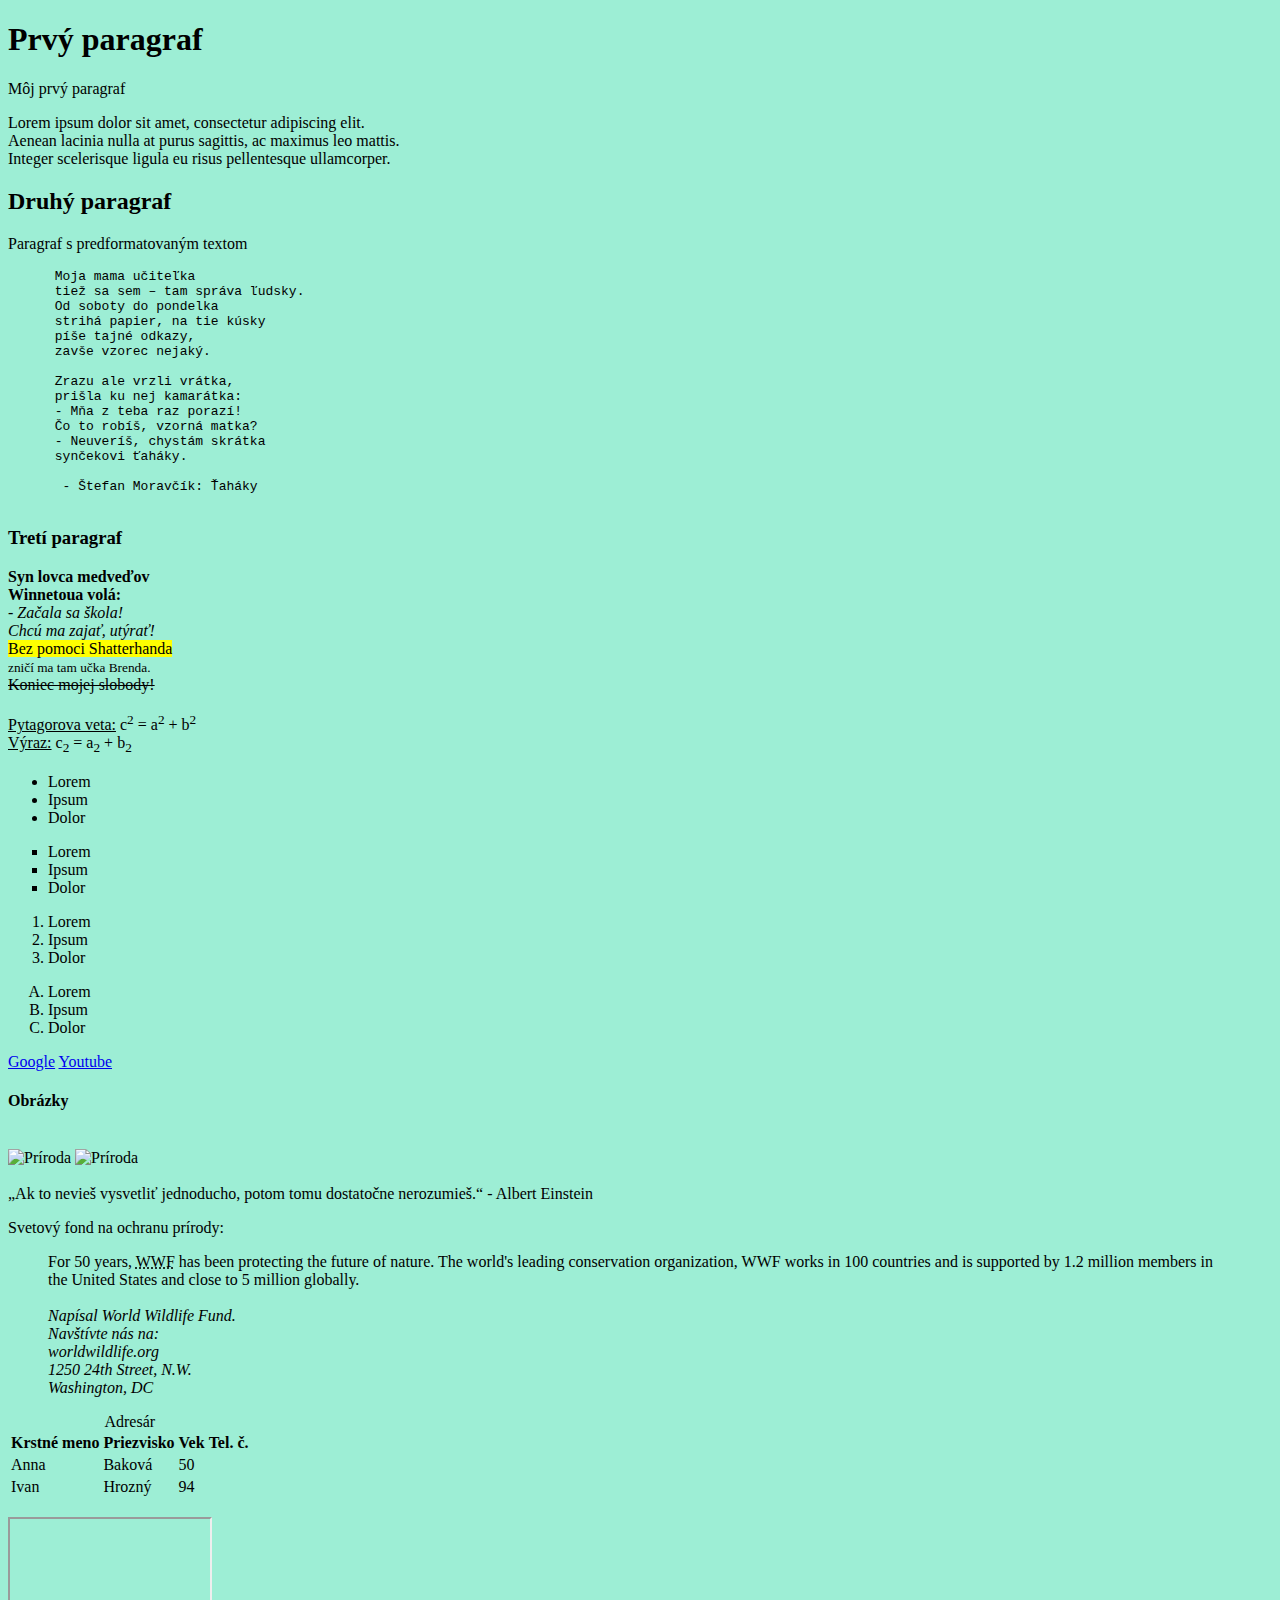
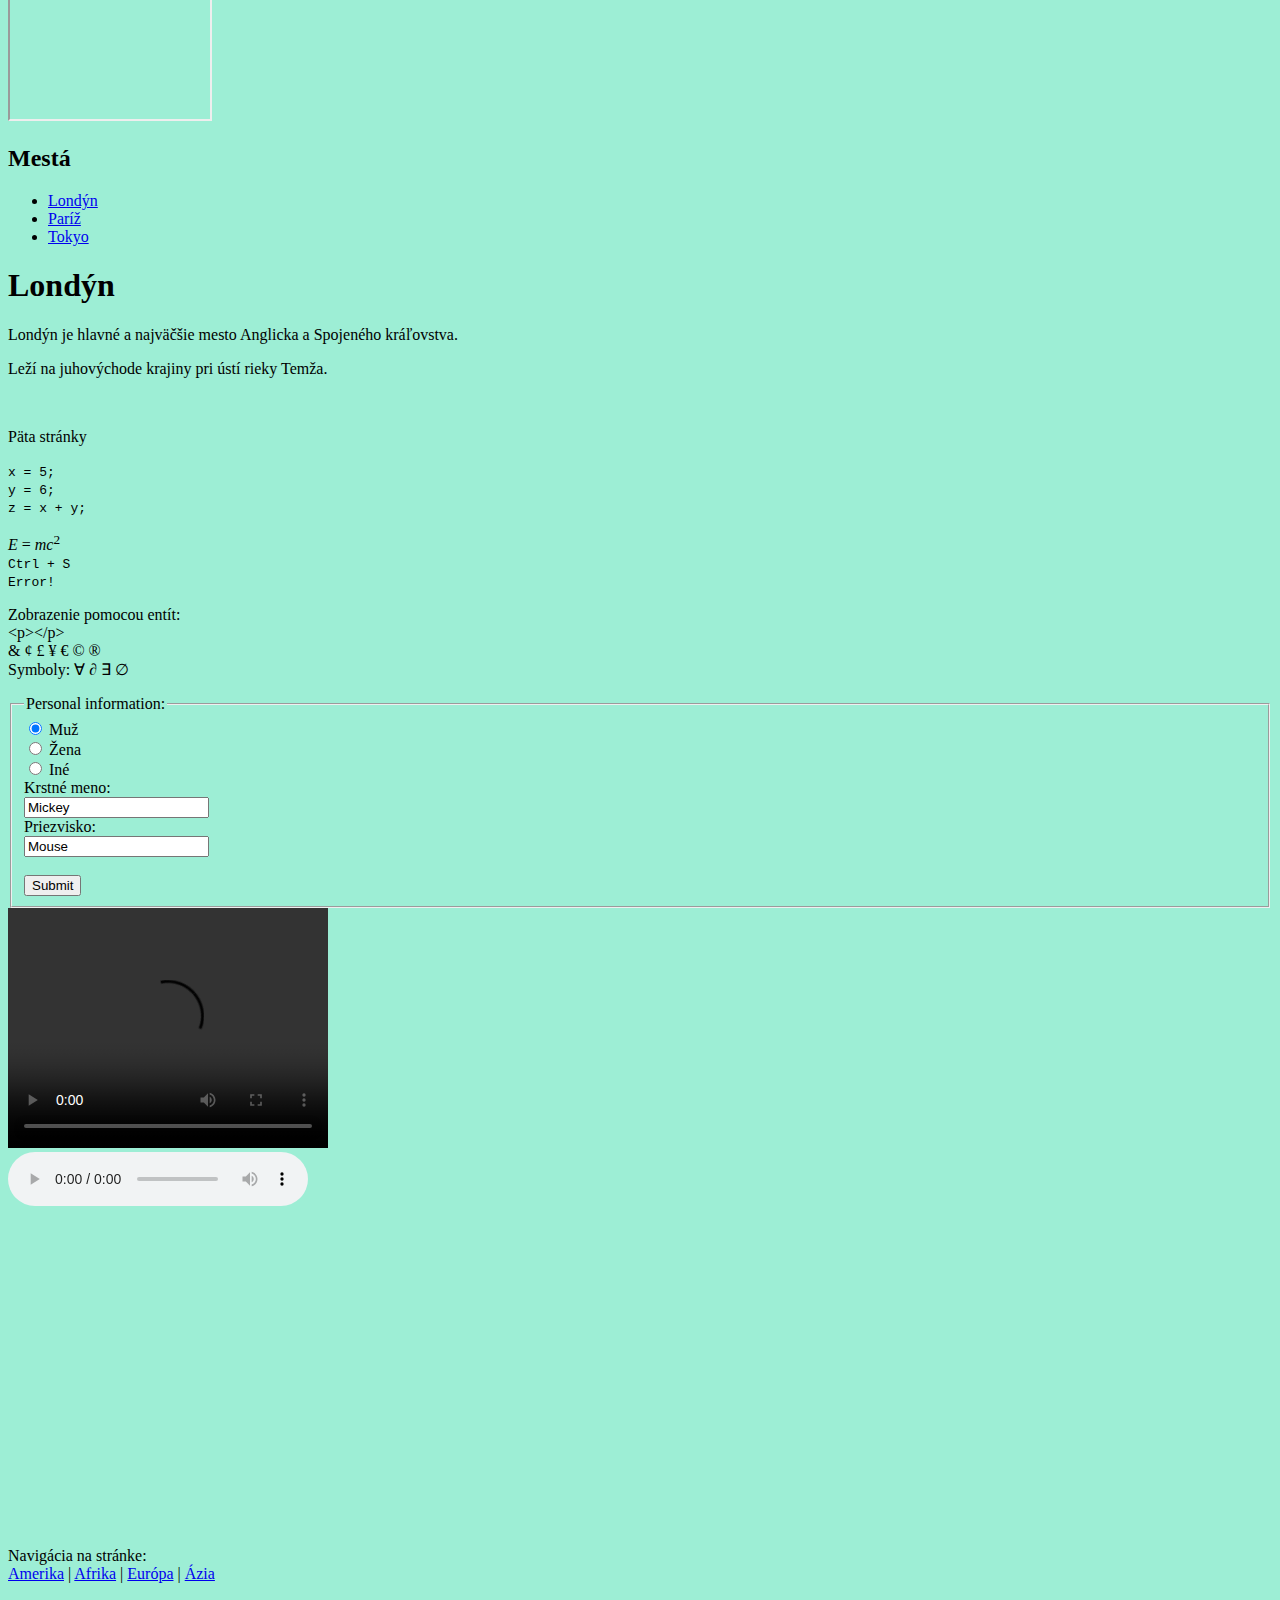
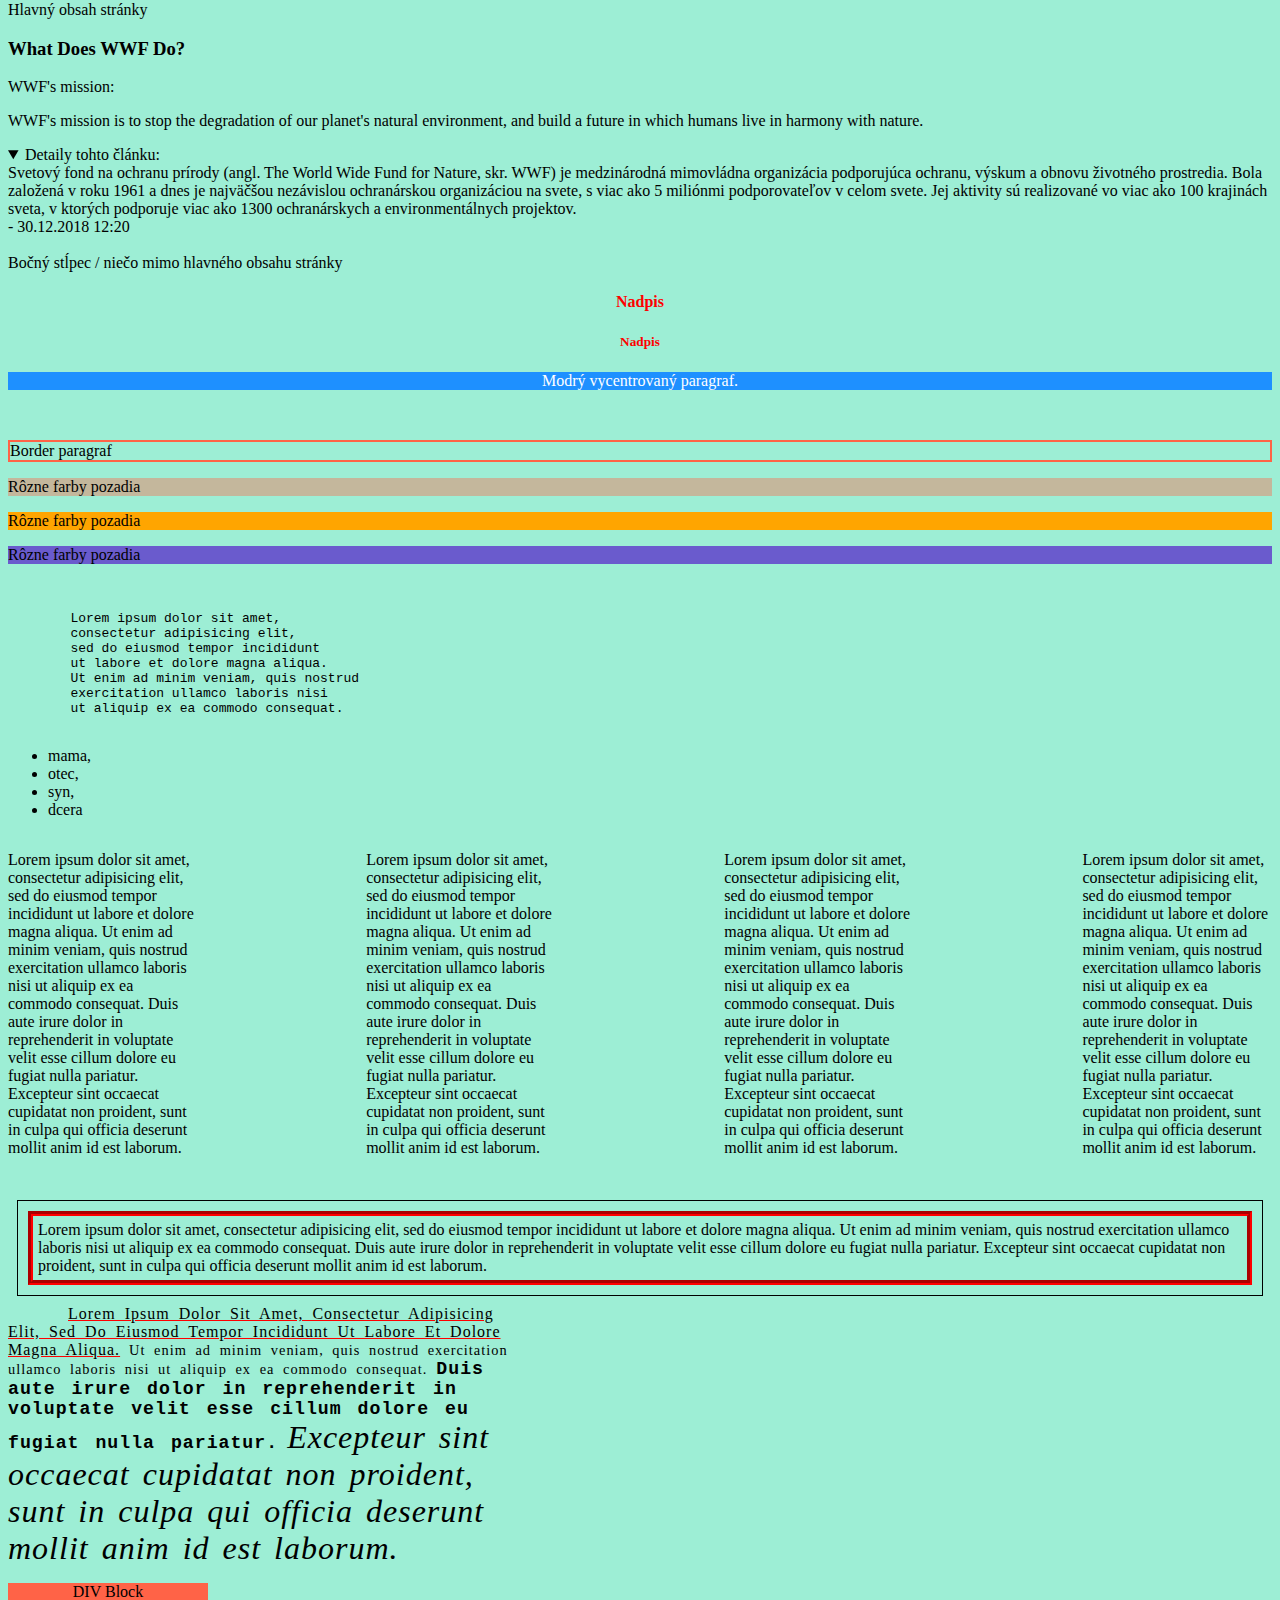
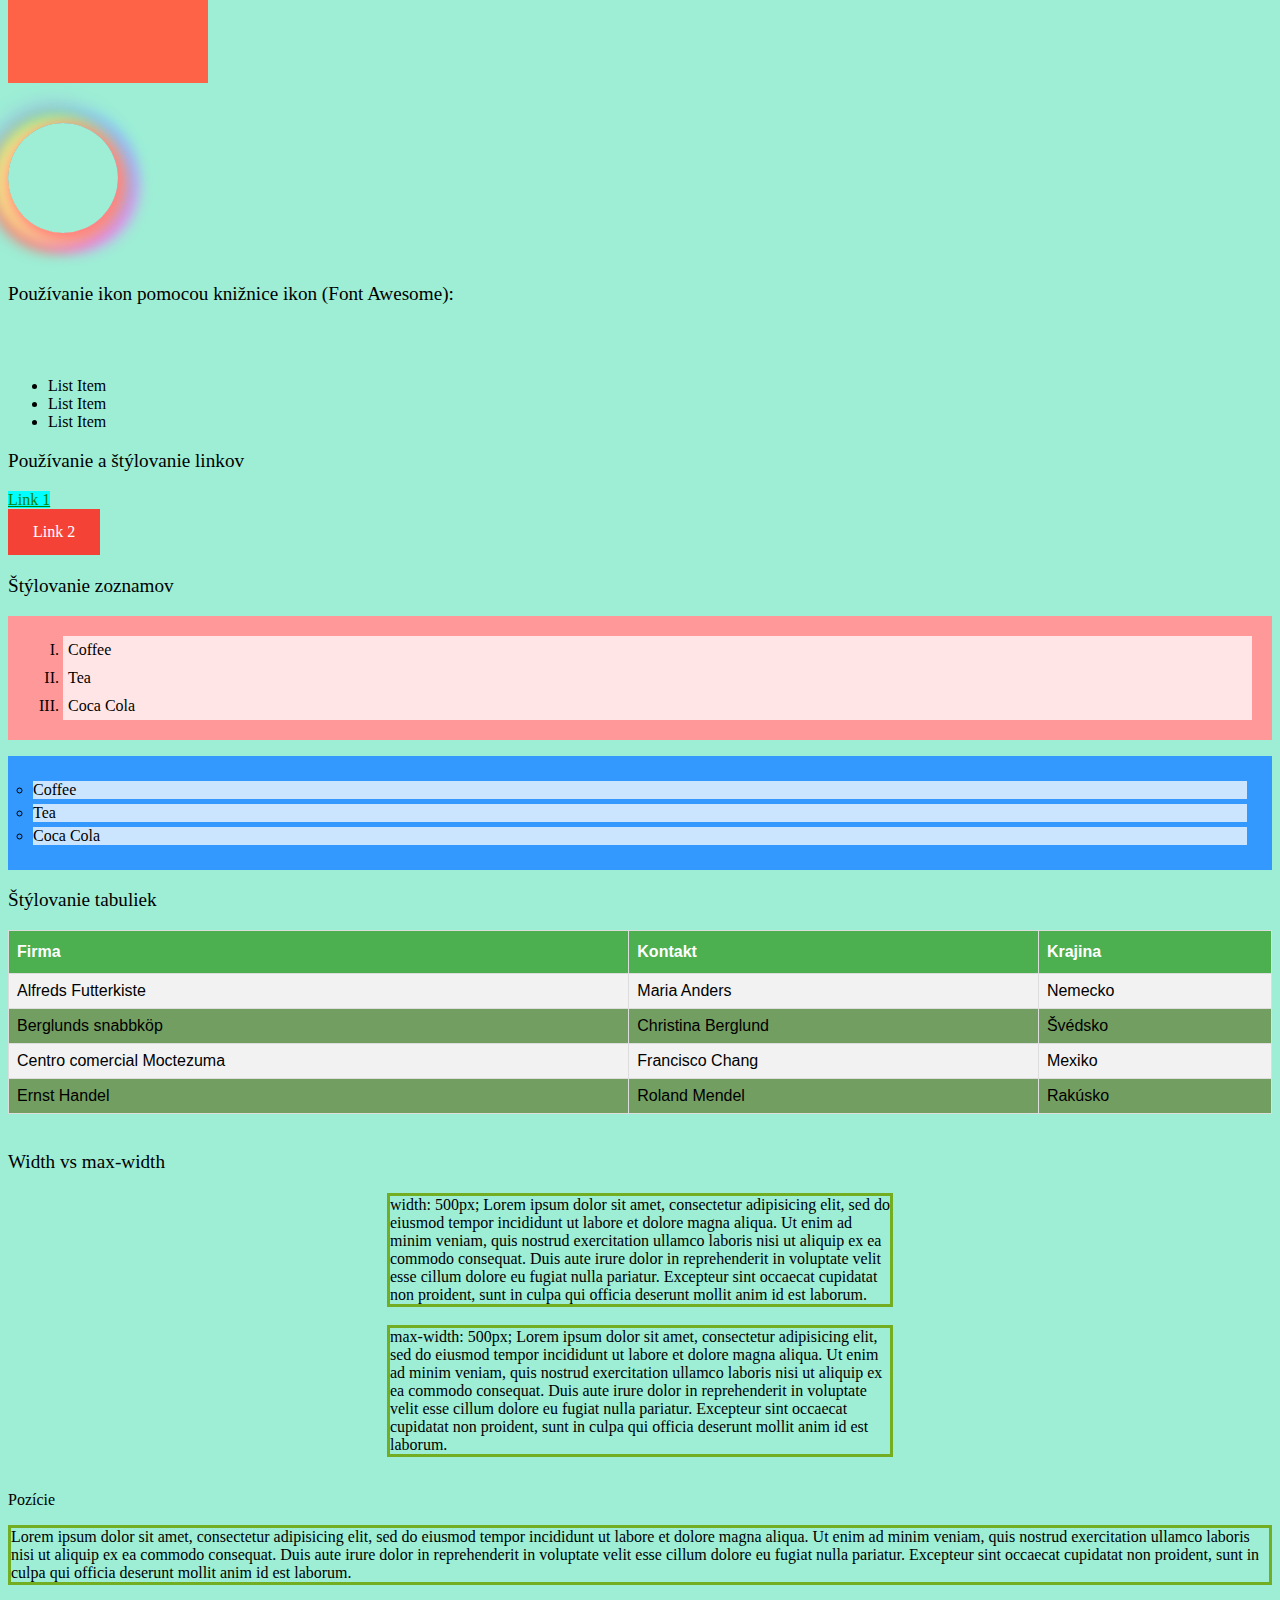
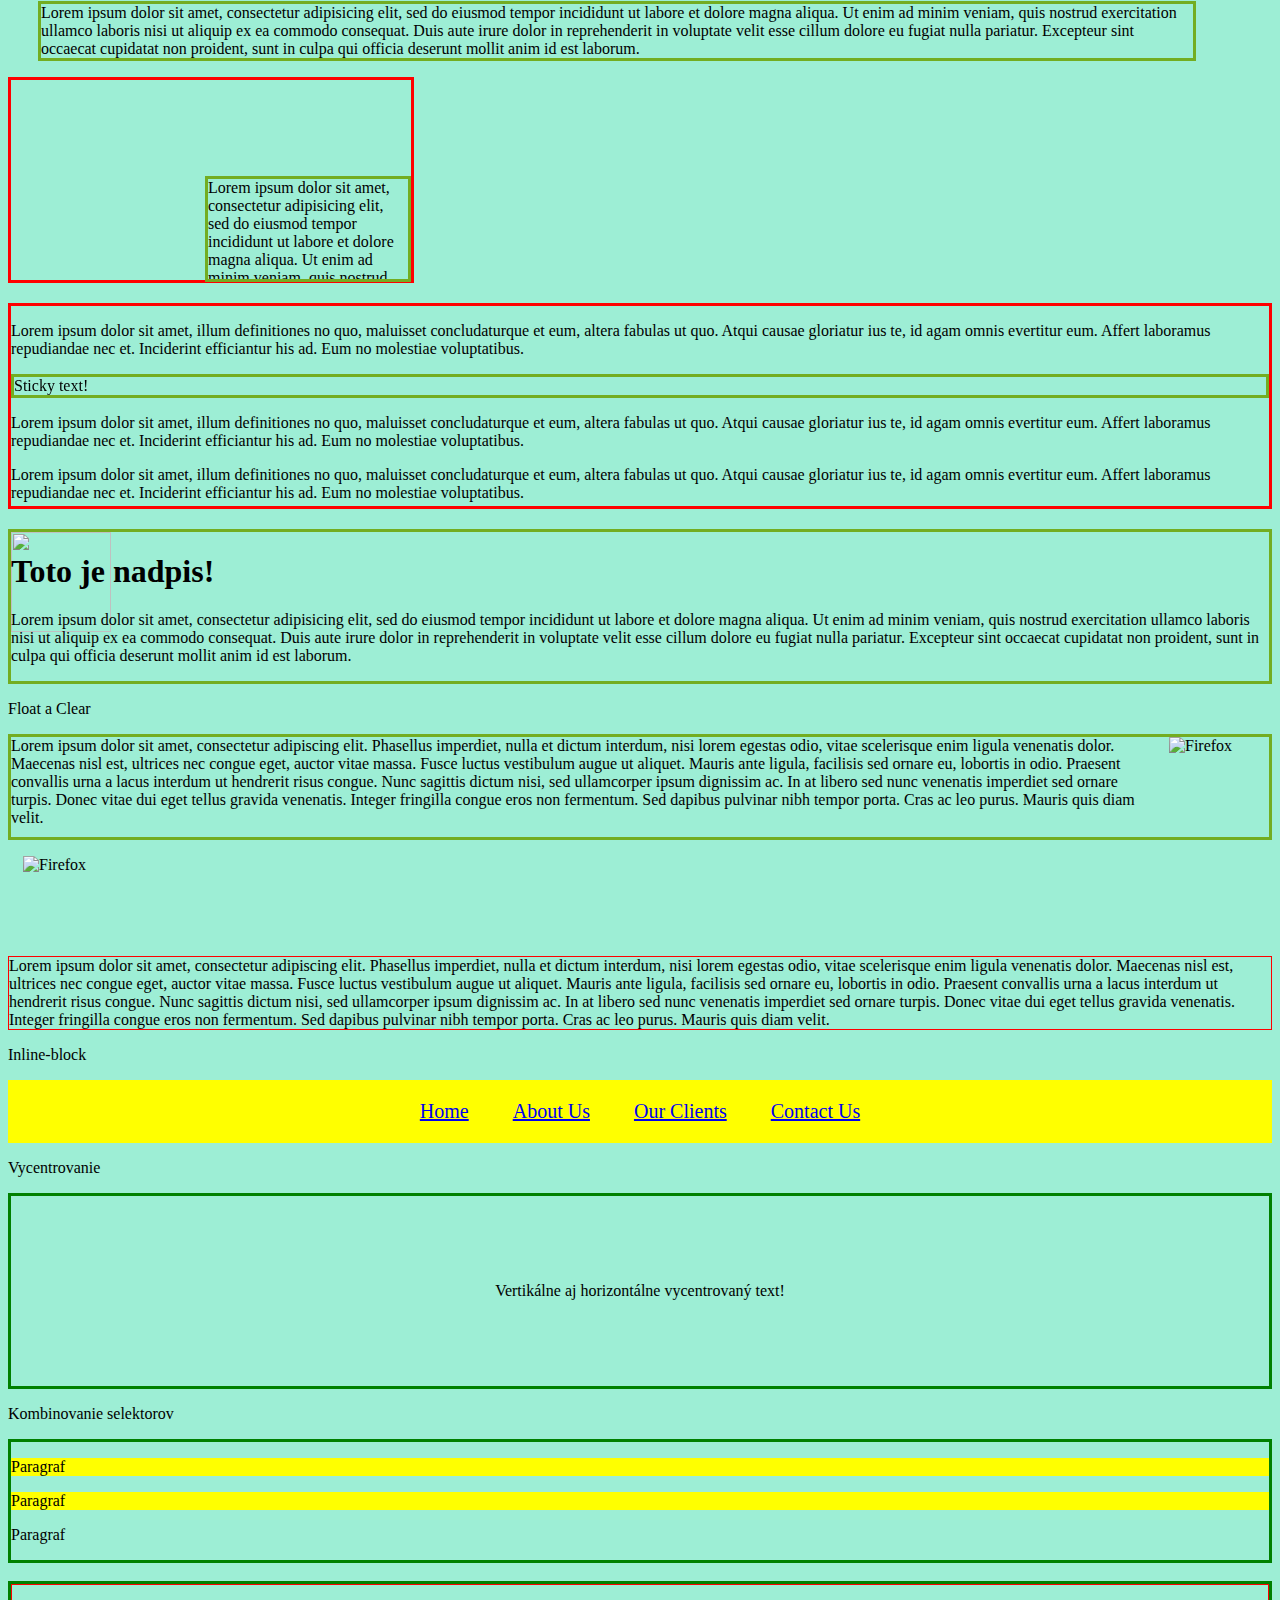
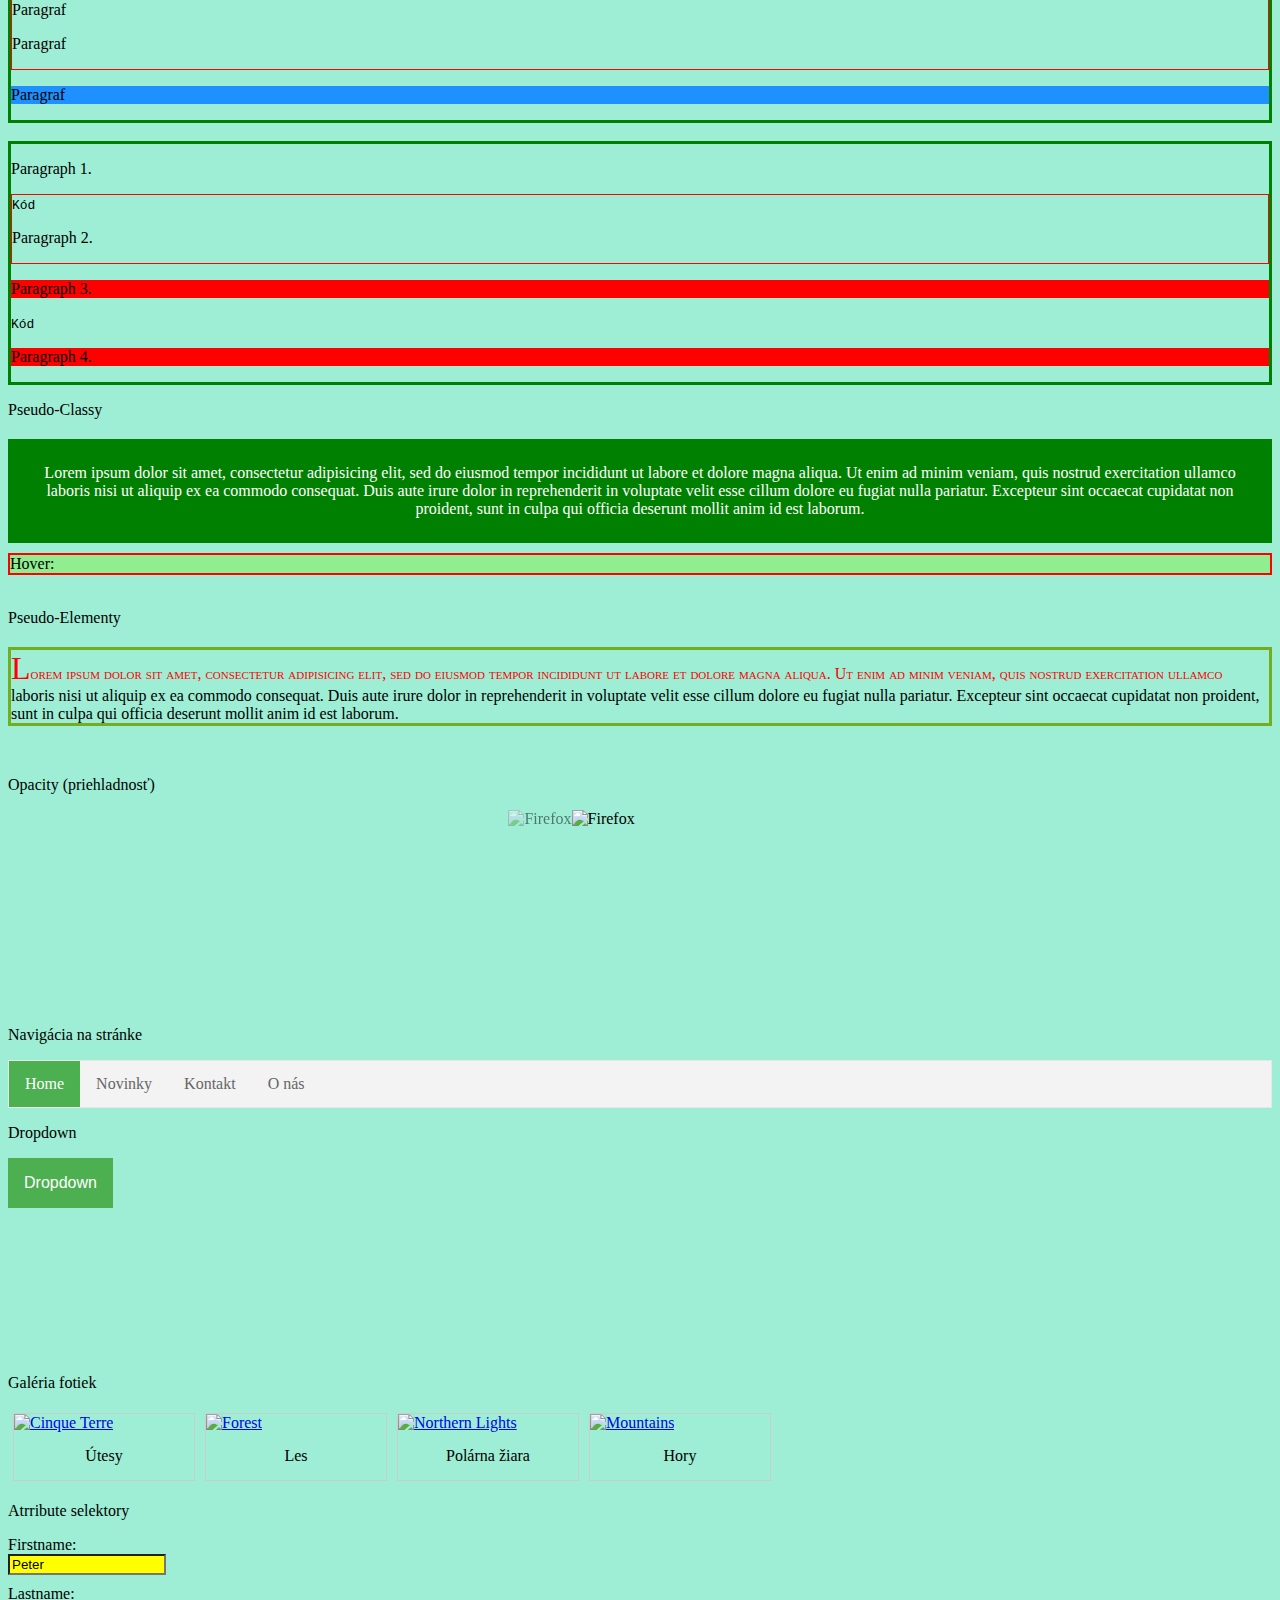
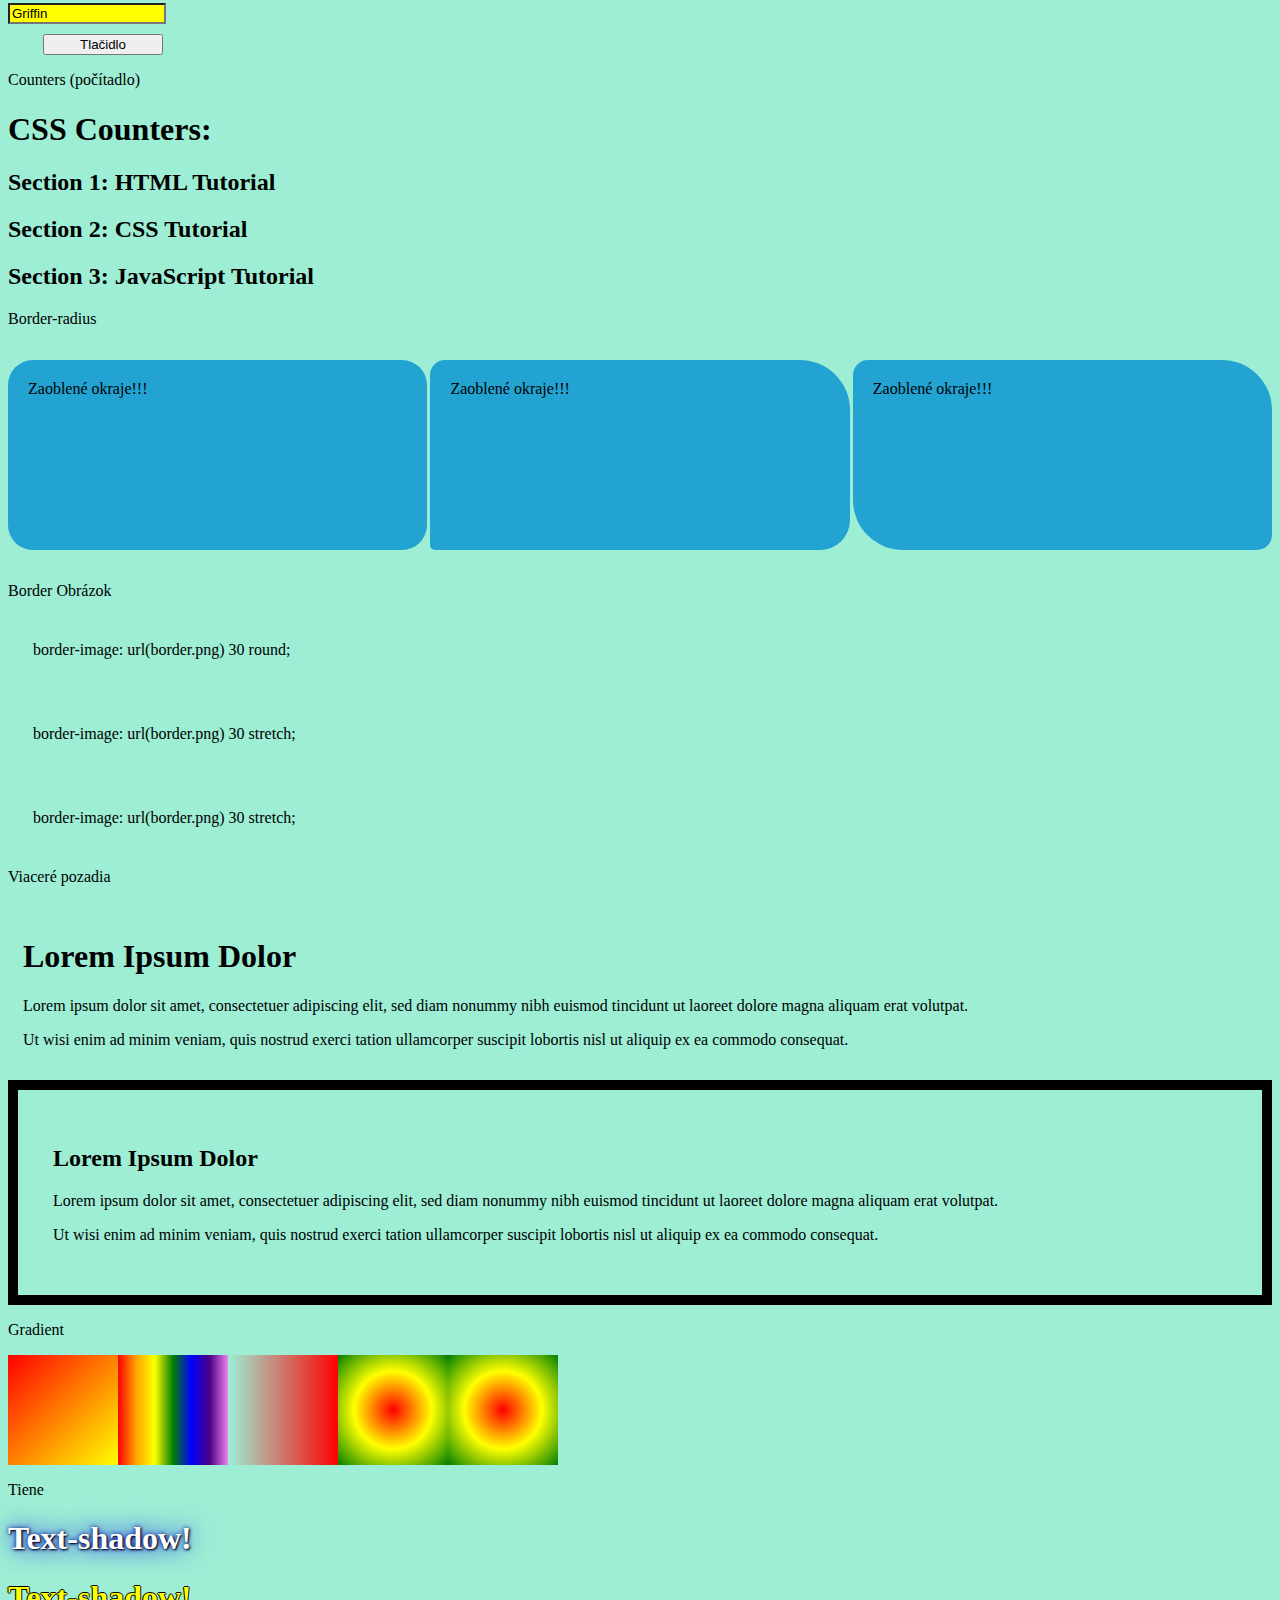
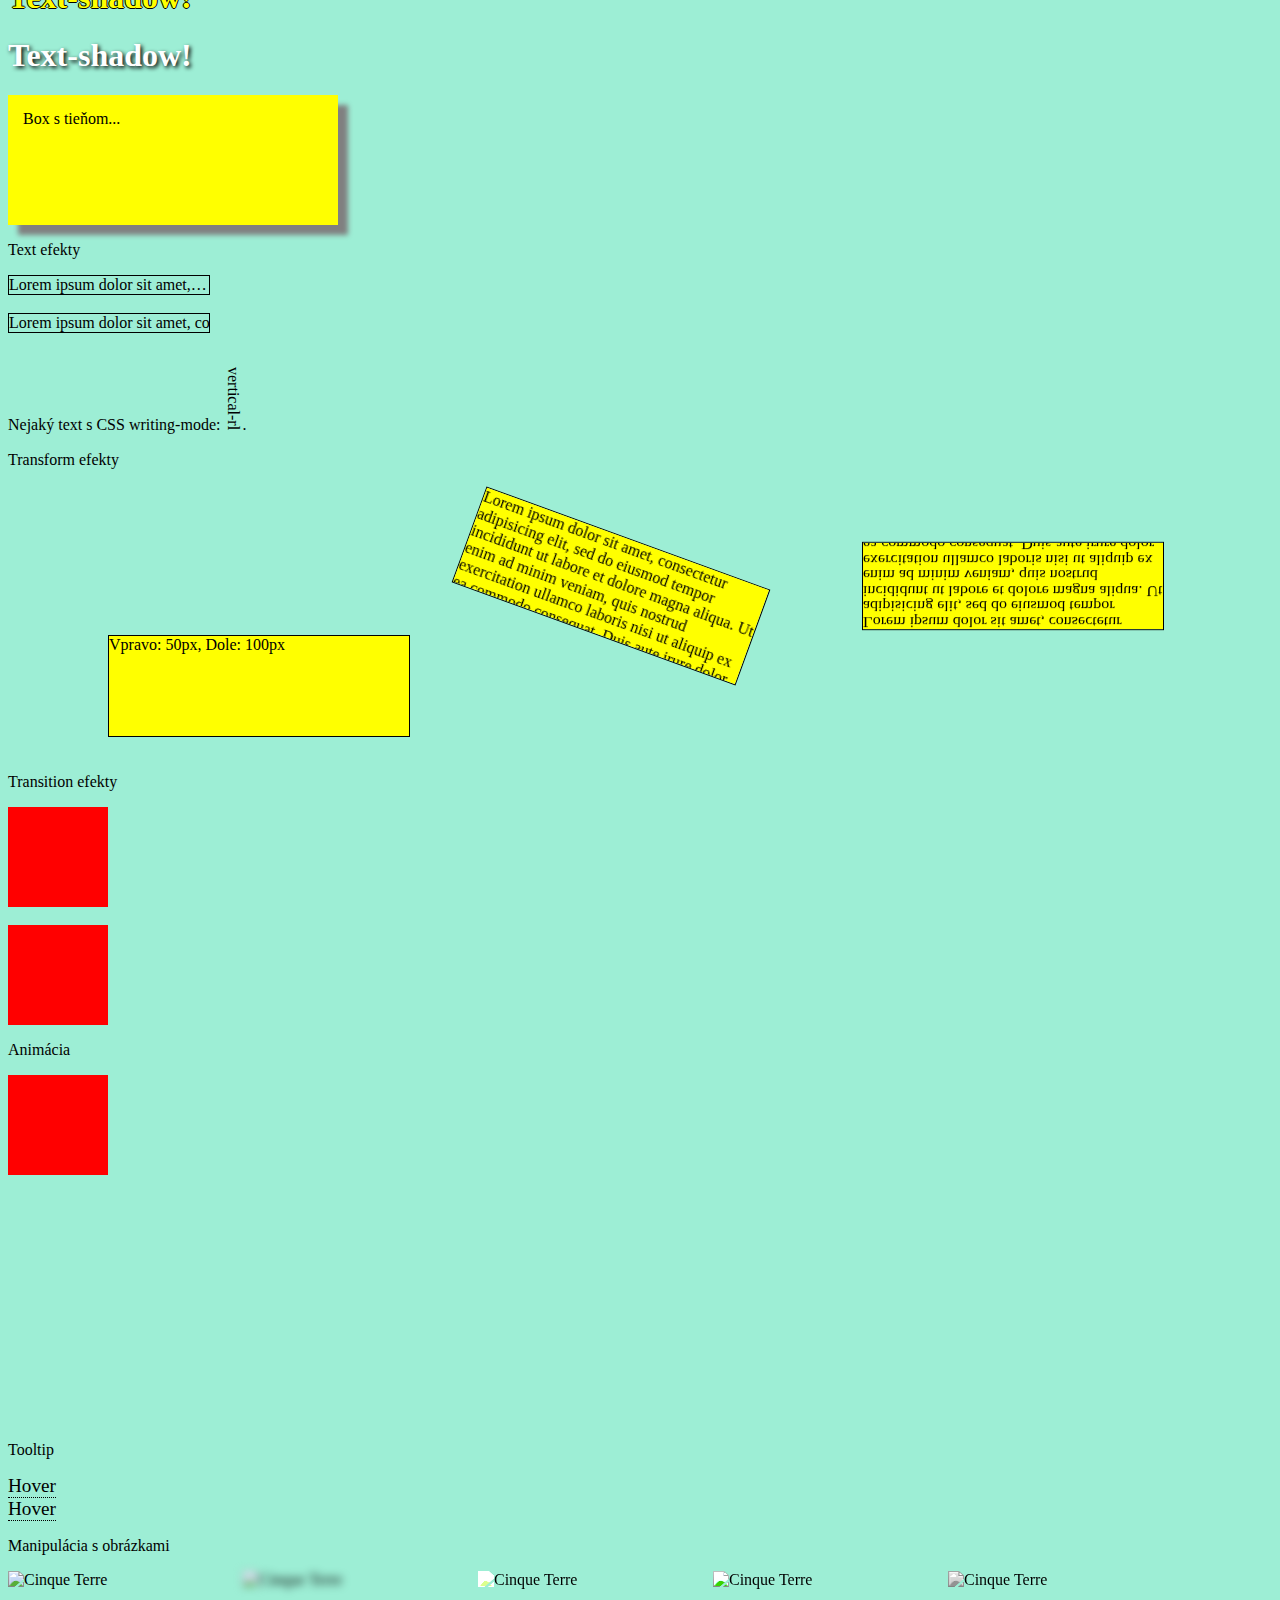
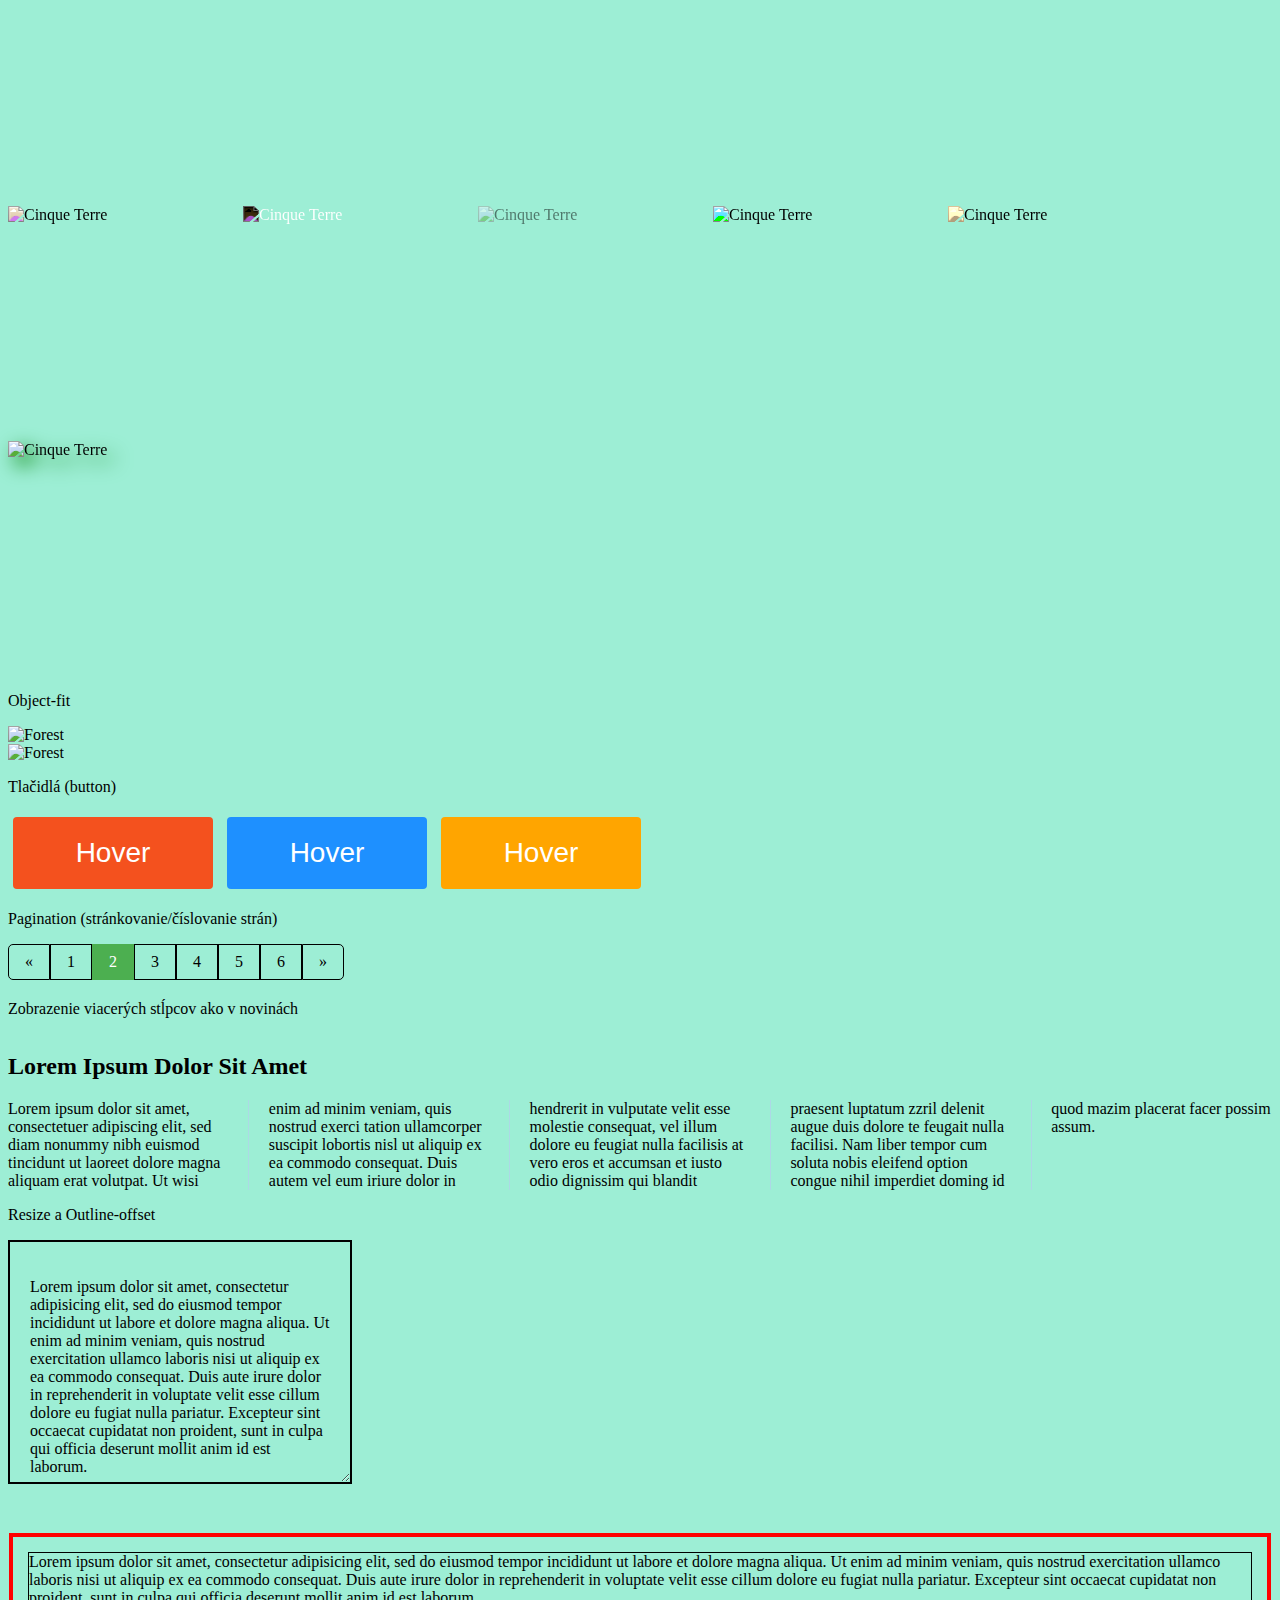
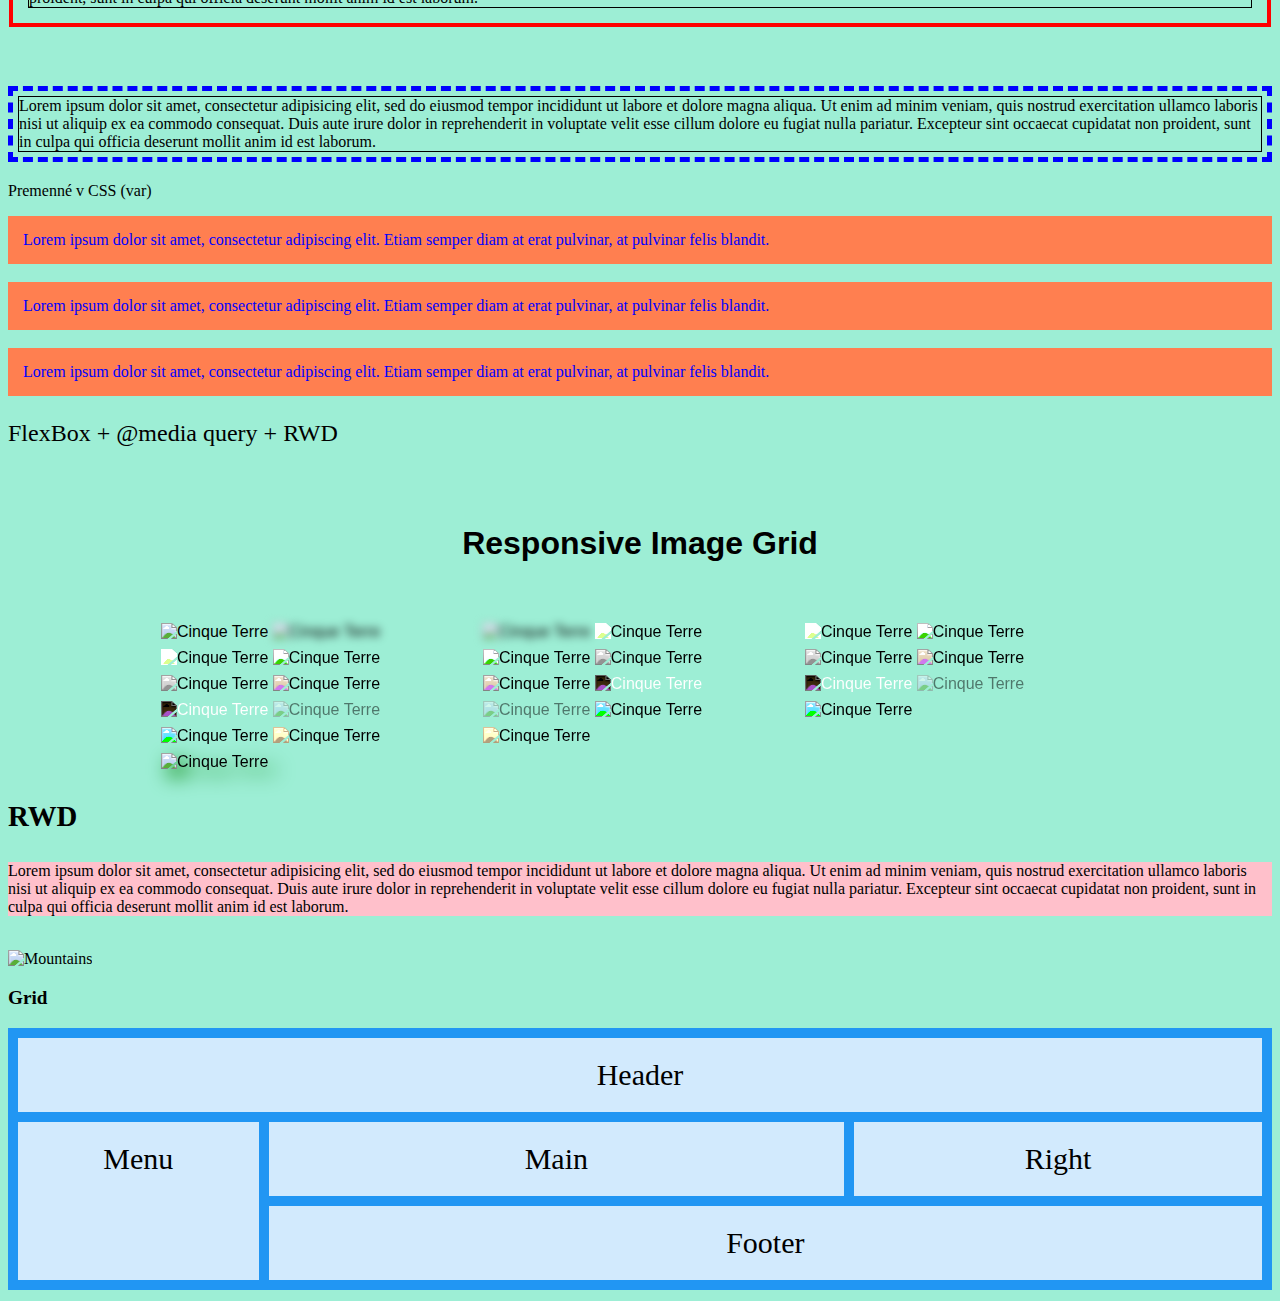
==== index.html @ b00230b2 "Add files via upload" ====
<!DOCTYPE html>
<html lang="sk" dir="ltr">

<head>
  <link rel="stylesheet" type="text/css" href="style.css">
  <link rel="stylesheet" href="https://use.fontawesome.com/releases/v5.7.0/css/all.css" integrity="sha384-lZN37f5QGtY3VHgisS14W3ExzMWZxybE1SJSEsQp9S+oqd12jhcu+A56Ebc1zFSJ" crossorigin="anonymous">
  <meta charset="utf-8">
  <meta name="description" content="Skúšobná stránka">
  <meta name="keywords" content="HTML,CSS,JavaScript,PHP">
  <meta name="author" content="Martin Čorovčák">
  <meta name="viewport" content="width=device-width, initial-scale=1.0">
  <title>Moja web stranka</title>
</head>

<body id="body">
  <h1>Prvý paragraf</h1> <!-- Nadpis 1 -->
  <p>Môj prvý paragraf</p> <!-- Paragraf-->
  <p>
    Lorem ipsum dolor sit amet, consectetur adipiscing elit. <br>
    Aenean lacinia nulla at purus sagittis, ac maximus leo mattis. <br>
    Integer scelerisque ligula eu risus pellentesque ullamcorper. <br>
  </p>

  <h2>Druhý paragraf</h2> <!-- Nadpis 2 -->
  <p>Paragraf s predformatovaným textom</p> <!-- Paragraf s predformatovaným textom-->
  <pre>
      Moja mama učiteľka
      tiež sa sem – tam správa ľudsky.
      Od soboty do pondelka
      strihá papier, na tie kúsky
      píše tajné odkazy,
      zavše vzorec nejaký.

      Zrazu ale vrzli vrátka,
      prišla ku nej kamarátka:
      - Mňa z teba raz porazí!
      Čo to robíš, vzorná matka?
      - Neuveríš, chystám skrátka
      synčekovi ťaháky.

       - Štefan Moravčík: Ťaháky
    </pre>

  <h3>Tretí paragraf</h3>
  <p>
    <!-- Paragraf s rôznymi textovými tagmi -->
    <b>Syn lovca medveďov</b><br>
    <strong>Winnetoua volá:</strong><br>
    <i>- Začala sa škola!</i><br>
    <em>Chcú ma zajať, utýrať!</em><br>
    <mark>Bez pomoci Shatterhanda </mark><br>
    <small>zničí ma tam učka Brenda.</small><br>
    <del>Koniec mojej slobody!</del>
    <br><br>
    <ins>Pytagorova veta:</ins>
    c<sup>2</sup> = a<sup>2</sup> + b<sup>2</sup><br>
    <ins>Výraz:</ins>
    c<sub>2</sub> = a<sub>2</sub> + b<sub>2</sub>
  </p>

  <!-- Číslovanie a odrážky -->
  <ul>
    <li>Lorem</li>
    <li>Ipsum</li>
    <li>Dolor</li>
  </ul>
  <ul style="list-style-type:square">
    <li>Lorem</li>
    <li>Ipsum</li>
    <li>Dolor</li>
  </ul>

  <ol type="1">
    <li>Lorem</li>
    <li>Ipsum</li>
    <li>Dolor</li>
  </ol>
  <ol type="A">
    <li>Lorem</li>
    <li>Ipsum</li>
    <li>Dolor</li>
  </ol>

  <p>
    <a href="https://www.google.com/" target="_blank">Google</a>
    <a href="https://www.youtube.com/" target="_top">Youtube</a>
  </p>

  <h4>Obrázky</h4>
  <br>
  <img src="nature.jpg" alt="Príroda" width="500" height="500">
  <img src="https://cdn.theatlantic.com/assets/media/img/mt/2017/06/GettyImages_675371680/square.jpg?1522774933" alt="Príroda" width="500" height="500">
  <br><br>

  <!-- pokračovanie -->
  <q cite="https://citaty-slavnych.sk/autori/albert-einstein/">Ak to nevieš vysvetliť jednoducho, potom tomu dostatočne nerozumieš.</q> - Albert Einstein

  <p>Svetový fond na ochranu prírody:</p>
  <blockquote cite="http://www.worldwildlife.org/who/index.html">
    For 50 years, <abbr title="World Wildife Fund">WWF</abbr> has been protecting the future of nature.
    The world's leading conservation organization, WWF works in 100 countries and is supported by
    1.2 million members in the United States and close to 5 million globally.
    <br><br>
    <address>
      Napísal World Wildlife Fund.<br>
      Navštívte nás na:<br>
      worldwildlife.org<br>
      1250 24th Street, N.W.<br>
      Washington, DC
    </address>
  </blockquote>

  <table>
    <caption>Adresár</caption>
    <tr>
      <th>Krstné meno</th>
      <th>Priezvisko</th>
      <th>Vek</th>
      <th colspan="2">Tel. č.</th>
    </tr>
    <tr>
      <td>Anna</td>
      <td>Baková</td>
      <td>50</td>
    </tr>
    <tr>
      <td>Ivan</td>
      <td>Hrozný</td>
      <td>94</td>
    </tr>
  </table>

  <br>
  <iframe src="https://www.w3schools.com/" height="200" width="200"></iframe>

  <header>
    <h2>Mestá</h2>
  </header>

  <section>
    <nav>
      <ul>
        <li><a href="#">Londýn</a></li>
        <li><a href="#">Paríž</a></li>
        <li><a href="#">Tokyo</a></li>
      </ul>
    </nav>

    <article>
      <h1>Londýn</h1>
      <p>Londýn je hlavné a najväčšie mesto Anglicka a Spojeného kráľovstva.</p>
      <p>Leží na juhovýchode krajiny pri ústí rieky Temža.</p>
    </article>
  </section>

  <br>
  <footer>
    <p>Päta stránky</p>
  </footer>

  <!-- pokračovanie -->
  <code>
    x = 5;<br>
    y = 6;<br>
    z = x + y;
  </code>
  <p>
    <var>E</var> = <var>mc</var><sup>2</sup><br>
    <kbd>Ctrl + S</kbd><br>
    <samp>Error!</samp>
  </p>
  <p>Zobrazenie pomocou entít:<br>
    &lt;p&gt;&lt;/p&gt; <br>
    &#38; &#162; &#163; &#165; &#8364; &#169; &#174;<br>
    Symboly: &forall; &part; &exist; &empty;
  </p>
  <form action="/action_page.php" target="_blank" method="get">
    <fieldset>
      <legend>Personal information:</legend>
      <input type="radio" name="pohlavie" value="muz" checked> Muž<br>
      <input type="radio" name="pohlavie" value="zena"> Žena<br>
      <input type="radio" name="pohlavie" value="iné"> Iné<br>
      Krstné meno:<br>
      <input type="text" name="krstnemeno" value="Mickey">
      <br>
      Priezvisko:<br>
      <input type="text" name="priezvisko" value="Mouse">
      <br><br>
      <input type="submit" value="Submit">
    </fieldset>
  </form>
  <video width="320" height="240" controls>
    <source src="nature_video.mp4" type="video/mp4">
    Tvoj prehliadač nepodporuje toto video.
  </video>
  <br>
  <audio controls>
    <source src="nature_audio.mp3" type="audio/mpeg">
    Tvoj prehliadač nepodporuje toto audio.
  </audio>
  <br>
  <iframe width="560" height="315" src="https://www.youtube.com/embed/G9Gw2bm3W8w" frameborder="0" allow="accelerometer; autoplay; encrypted-media; gyroscope; picture-in-picture" allowfullscreen>
    Tvoj prehliadač nepodporuje toto YT video.</iframe>
  <br><br>

  <!-- pokračovanie -->
  <nav>
    Navigácia na stránke:<br>
    <a href="amerika.html">Amerika</a> |
    <a href="afrika.html">Afrika</a> |
    <a href="europa.html">Európa</a> |
    <a href="azia.html">Ázia</a>
  </nav><br>
  <main>
    Hlavný obsah stránky
    <section>
      <article>
        <header>
          <h3>What Does WWF Do?</h3>
          <p>WWF's mission:</p>
        </header>
        <p>WWF's mission is to stop the degradation of our planet's natural environment,
          and build a future in which humans live in harmony with nature.</p>
        <details open>
          <summary>Detaily tohto článku:</summary>
          Svetový fond na ochranu prírody (angl. The World Wide Fund for Nature, skr. WWF)
          je medzinárodná mimovládna organizácia podporujúca ochranu, výskum a obnovu životného prostredia.
          Bola založená v roku 1961 a dnes je najväčšou nezávislou ochranárskou organizáciou na svete,
          s viac ako 5 miliónmi podporovateľov v celom svete. Jej aktivity sú realizované vo viac ako 100 krajinách sveta,
          v ktorých podporuje viac ako 1300 ochranárskych a environmentálnych projektov.
        </details>
        <time>- 30.12.2018 12:20</time>
      </article>
    </section>
  </main>
  <br>
  <aside>
    Bočný stĺpec / niečo mimo hlavného obsahu stránky
  </aside>

  <!-- pokračovanie s CSS -->

  <h4 class="wrap">Nadpis</h4>
  <h5 class="wrap">Nadpis</h5>
  <p class="wrap" style="background-color: DodgerBlue; color: white;">Modrý vycentrovaný paragraf.</p>
  <br>
  <p id="prvy">Border paragraf</p>
  <p id="druhy">Rôzne farby pozadia</p>
  <p id="treti">Rôzne farby pozadia</p>
  <p id="stvrty">Rôzne farby pozadia</p>
  <br>
  <pre id="bg">
        Lorem ipsum dolor sit amet,
        consectetur adipisicing elit,
        sed do eiusmod tempor incididunt
        ut labore et dolore magna aliqua.
        Ut enim ad minim veniam, quis nostrud
        exercitation ullamco laboris nisi
        ut aliquip ex ea commodo consequat.
  </pre>

  <!-- ENKI aplikácia 1 -->
  <ul id="uno">
    <li>mama</li>
    <li>otec</li>
    <li>syn</li>
    <li>dcera</li>
  </ul>

  <div class="stlpce">
    <p class="col">Lorem ipsum dolor sit amet, consectetur adipisicing elit, sed do eiusmod tempor incididunt ut labore et dolore magna aliqua. Ut enim ad minim veniam, quis nostrud exercitation ullamco laboris nisi ut aliquip ex ea commodo
      consequat. Duis aute irure dolor in reprehenderit in voluptate velit esse cillum dolore eu fugiat nulla pariatur. Excepteur sint occaecat cupidatat non proident, sunt in culpa qui officia deserunt mollit anim id est laborum.</p>
    <p class="col">Lorem ipsum dolor sit amet, consectetur adipisicing elit, sed do eiusmod tempor incididunt ut labore et dolore magna aliqua. Ut enim ad minim veniam, quis nostrud exercitation ullamco laboris nisi ut aliquip ex ea commodo
      consequat. Duis aute irure dolor in reprehenderit in voluptate velit esse cillum dolore eu fugiat nulla pariatur. Excepteur sint occaecat cupidatat non proident, sunt in culpa qui officia deserunt mollit anim id est laborum.</p>
    <p class="col">Lorem ipsum dolor sit amet, consectetur adipisicing elit, sed do eiusmod tempor incididunt ut labore et dolore magna aliqua. Ut enim ad minim veniam, quis nostrud exercitation ullamco laboris nisi ut aliquip ex ea commodo
      consequat. Duis aute irure dolor in reprehenderit in voluptate velit esse cillum dolore eu fugiat nulla pariatur. Excepteur sint occaecat cupidatat non proident, sunt in culpa qui officia deserunt mollit anim id est laborum.</p>
    <p class="col">Lorem ipsum dolor sit amet, consectetur adipisicing elit, sed do eiusmod tempor incididunt ut labore et dolore magna aliqua. Ut enim ad minim veniam, quis nostrud exercitation ullamco laboris nisi ut aliquip ex ea commodo
      consequat. Duis aute irure dolor in reprehenderit in voluptate velit esse cillum dolore eu fugiat nulla pariatur. Excepteur sint occaecat cupidatat non proident, sunt in culpa qui officia deserunt mollit anim id est laborum.</p>
  </div>

  <!-- css 2 -->
  <br>
  <p id="p1">Lorem ipsum dolor sit amet, consectetur adipisicing elit, sed do eiusmod tempor incididunt ut labore et dolore magna aliqua. Ut enim ad minim veniam, quis nostrud exercitation ullamco laboris nisi ut aliquip ex ea commodo consequat.
    Duis aute irure dolor in reprehenderit in voluptate velit esse cillum dolore eu fugiat nulla pariatur. Excepteur sint occaecat cupidatat non proident, sunt in culpa qui officia deserunt mollit anim id est laborum.</p>
  <p id="p2">
    <span id="s1">Lorem ipsum dolor sit amet, consectetur adipisicing elit,
      sed do eiusmod tempor incididunt ut labore et dolore magna aliqua.</span>
    <span id="s2">Ut enim ad minim veniam, quis nostrud exercitation ullamco laboris nisi ut aliquip ex ea commodo consequat.</span>
    <span id="s3">Duis aute irure dolor in reprehenderit in voluptate velit esse cillum dolore eu fugiat nulla pariatur.</span>
    <span id="s4">Excepteur sint occaecat cupidatat non proident, sunt in culpa qui officia deserunt mollit anim id est laborum.</span></p>
  <div id="block">DIV Block</div>

  <!-- ENKI aplikácia 2 -->
  <div style="height: 20px;"></div>
  <div id="animacia"></div>

  <!-- css 3 -->
  <p style="font-size: 1.2em;">Používanie ikon pomocou knižnice ikon (Font Awesome):</p>
  <i class="fas fa-cloud" style="font-size: 2.0em"></i>
  <i class="fas fa-heart"></i>
  <i class="fas fa-car"></i>
  <i class="fas fa-file"></i>
  <i class="fas fa-bars"></i>
  <br>
  <i class="fas fa-spinner fa-spin"></i>
  <i class="fas fa-circle-notch fa-spin"></i>
  <i class="fas fa-sync-alt fa-spin"></i>
  <i class="fas fa-cog fa-spin"></i>
  <i class="fas fa-cog fa-pulse"></i>
  <i class="fas fa-spinner fa-pulse"></i>
  <ul class="fa-ul">
    <li><span class="fa-li"><i class="fas fa-check-square"></i></span>List Item</li>
    <li><span class="fa-li"><i class="fas fa-spinner fa-pulse"></i></span>List Item</li>
    <li><span class="fa-li"><i class="fas fa-square"></i></span>List Item</li>
  </ul>

  <p style="font-size: 1.2em;">Používanie a štýlovanie linkov</p>
  <a id="a1" href="" style="margin-bottom: 10px;">Link 1</a>
  <br>
  <a id="a2" href="">Link 2</a>
  <br>

  <p style="font-size: 1.2em;">Štýlovanie zoznamov</p>
  <ol id="ol">
    <li>Coffee</li>
    <li>Tea</li>
    <li>Coca Cola</li>
  </ol>

  <ul id="ul">
    <li>Coffee</li>
    <li>Tea</li>
    <li>Coca Cola</li>
  </ul>

  <p style="font-size: 1.2em;">Štýlovanie tabuliek</p>
  <table id="zakaznici">
    <tr>
      <th>Firma</th>
      <th>Kontakt</th>
      <th>Krajina</th>
    </tr>
    <tr>
      <td>Alfreds Futterkiste</td>
      <td>Maria Anders</td>
      <td>Nemecko</td>
    </tr>
    <tr>
      <td>Berglunds snabbköp</td>
      <td>Christina Berglund</td>
      <td>Švédsko</td>
    </tr>
    <tr>
      <td>Centro comercial Moctezuma</td>
      <td>Francisco Chang</td>
      <td>Mexiko</td>
    </tr>
    <tr>
      <td>Ernst Handel</td>
      <td>Roland Mendel</td>
      <td>Rakúsko</td>
    </tr>
  </table>

  <br>
  <p style="font-size: 1.2em;">Width vs max-width</p>
  <div class="ex1">width: 500px; Lorem ipsum dolor sit amet, consectetur adipisicing elit, sed do eiusmod tempor incididunt ut labore et dolore magna aliqua. Ut enim ad minim veniam, quis nostrud exercitation ullamco laboris nisi ut aliquip ex ea
    commodo consequat. Duis aute irure dolor in reprehenderit in voluptate velit esse cillum dolore eu fugiat nulla pariatur. Excepteur sint occaecat cupidatat non proident, sunt in culpa qui officia deserunt mollit anim id est laborum.</div>
  <br>
  <div class="ex2">max-width: 500px; Lorem ipsum dolor sit amet, consectetur adipisicing elit, sed do eiusmod tempor incididunt ut labore et dolore magna aliqua. Ut enim ad minim veniam, quis nostrud exercitation ullamco laboris nisi ut aliquip ex
    ea commodo consequat. Duis aute irure dolor in reprehenderit in voluptate velit esse cillum dolore eu fugiat nulla pariatur. Excepteur sint occaecat cupidatat non proident, sunt in culpa qui officia deserunt mollit anim id est laborum.</div>

  <br style="margin-top: 20px;">

  <!-- CSS 4 -->
  <p>Pozície</p>
  <p class="static">Lorem ipsum dolor sit amet, consectetur adipisicing elit, sed do eiusmod tempor incididunt ut labore et dolore magna aliqua. Ut enim ad minim veniam, quis nostrud exercitation ullamco laboris nisi ut aliquip ex ea commodo
    consequat. Duis aute irure dolor in reprehenderit in voluptate velit esse cillum dolore eu fugiat nulla pariatur. Excepteur sint occaecat cupidatat non proident, sunt in culpa qui officia deserunt mollit anim id est laborum.</p>
  <p class="relative">Lorem ipsum dolor sit amet, consectetur adipisicing elit, sed do eiusmod tempor incididunt ut labore et dolore magna aliqua. Ut enim ad minim veniam, quis nostrud exercitation ullamco laboris nisi ut aliquip ex ea commodo
    consequat. Duis aute irure dolor in reprehenderit in voluptate velit esse cillum dolore eu fugiat nulla pariatur. Excepteur sint occaecat cupidatat non proident, sunt in culpa qui officia deserunt mollit anim id est laborum.</p>
  <div class="divrel">
    <p class="absolute">Lorem ipsum dolor sit amet, consectetur adipisicing elit, sed do eiusmod tempor incididunt ut labore et dolore magna aliqua. Ut enim ad minim veniam, quis nostrud exercitation ullamco laboris nisi ut aliquip ex ea commodo
      consequat. Duis aute irure dolor in reprehenderit in voluptate velit esse cillum dolore eu fugiat nulla pariatur. Excepteur sint occaecat cupidatat non proident, sunt in culpa qui officia deserunt mollit anim id est laborum.</p>
  </div>
  <div id="stickyblock">
    <p>Lorem ipsum dolor sit amet, illum definitiones no quo, maluisset concludaturque et eum, altera fabulas ut quo. Atqui causae gloriatur ius te, id agam omnis evertitur eum. Affert laboramus repudiandae nec et. Inciderint efficiantur his ad.
      Eum no molestiae voluptatibus.</p>
    <div class="sticky">Sticky text!</div>
    <p>Lorem ipsum dolor sit amet, illum definitiones no quo, maluisset concludaturque et eum, altera fabulas ut quo. Atqui causae gloriatur ius te, id agam omnis evertitur eum. Affert laboramus repudiandae nec et. Inciderint efficiantur his ad.
      Eum no molestiae voluptatibus.</p>
    <p>Lorem ipsum dolor sit amet, illum definitiones no quo, maluisset concludaturque et eum, altera fabulas ut quo. Atqui causae gloriatur ius te, id agam omnis evertitur eum. Affert laboramus repudiandae nec et. Inciderint efficiantur his ad.
      Eum no molestiae voluptatibus.</p>
    <p>Lorem ipsum dolor sit amet, illum definitiones no quo, maluisset concludaturque et eum, altera fabulas ut quo. Atqui causae gloriatur ius te, id agam omnis evertitur eum. Affert laboramus repudiandae nec et. Inciderint efficiantur his ad.
      Eum no molestiae voluptatibus.</p>
    <div style="padding-bottom: 200px"></div>
  </div>
  <div style="position: relative; border: 3px solid #73AD21; margin-top: 20px;">
    <h1>Toto je nadpis!</h1>
    <img id="logoimg" src="logo.png" width="100px" height="100px">
    <p>Lorem ipsum dolor sit amet, consectetur adipisicing elit, sed do eiusmod tempor incididunt ut labore et dolore magna aliqua. Ut enim ad minim veniam, quis nostrud exercitation ullamco laboris nisi ut aliquip ex ea commodo consequat. Duis aute
      irure dolor in reprehenderit in voluptate velit esse cillum dolore eu fugiat nulla pariatur. Excepteur sint occaecat cupidatat non proident, sunt in culpa qui officia deserunt mollit anim id est laborum.</p>
  </div>

  <p>Float a Clear</p>
  <p style="border: 3px solid #73AD21; overflow: auto;">
    <img src="logo.png" alt="Firefox" id="logoimg2">
    Lorem ipsum dolor sit amet, consectetur adipiscing elit. Phasellus imperdiet, nulla et dictum interdum, nisi lorem egestas odio, vitae scelerisque enim ligula venenatis dolor. Maecenas nisl est, ultrices nec congue eget, auctor vitae massa.
    Fusce luctus vestibulum augue ut aliquet. Mauris ante ligula, facilisis sed ornare eu, lobortis in odio. Praesent convallis urna a lacus interdum ut hendrerit risus congue. Nunc sagittis dictum nisi, sed ullamcorper ipsum dignissim ac. In at
    libero sed nunc venenatis imperdiet sed ornare turpis. Donec vitae dui eget tellus gravida venenatis. Integer fringilla congue eros non fermentum. Sed dapibus pulvinar nibh tempor porta. Cras ac leo purus. Mauris quis diam velit.
  </p>
  <p>
    <img src="logo.png" alt="Firefox" id="logoimg3">
    <div class="clear">
      Lorem ipsum dolor sit amet, consectetur adipiscing elit. Phasellus imperdiet, nulla et dictum interdum, nisi lorem egestas odio, vitae scelerisque enim ligula venenatis dolor. Maecenas nisl est, ultrices nec congue eget, auctor vitae massa.
      Fusce luctus vestibulum augue ut aliquet. Mauris ante ligula, facilisis sed ornare eu, lobortis in odio. Praesent convallis urna a lacus interdum ut hendrerit risus congue. Nunc sagittis dictum nisi, sed ullamcorper ipsum dignissim ac. In at
      libero sed nunc venenatis imperdiet sed ornare turpis. Donec vitae dui eget tellus gravida venenatis. Integer fringilla congue eros non fermentum. Sed dapibus pulvinar nibh tempor porta. Cras ac leo purus. Mauris quis diam velit.
    </div>
  </p>

  <p>Inline-block</p>
  <ul class="navblock">
    <li><a href="#home">Home</a></li>
    <li><a href="#about">About Us</a></li>
    <li><a href="#clients">Our Clients</a></li>
    <li><a href="#contact">Contact Us</a></li>
  </ul>

  <p>Vycentrovanie</p>
  <div class="center">
    <p>Vertikálne aj horizontálne vycentrovaný text!</p>
  </div>

  <p>Kombinovanie selektorov</p>
  <div class="child" style="border: 3px solid green;">
    <p>Paragraf</p>
    <p>Paragraf</p>
    <span>
      <p>Paragraf</p>
    </span>
  </div>
  <br>
  <div style="border: 3px solid green;">
    <div class="plus" style="border: 1px solid red;">
      <p>Paragraf</p>
      <p>Paragraf</p>
    </div>
    <p>Paragraf</p>
  </div>
  <br>
  <div style="border: 3px solid green;">
    <p>Paragraph 1.</p>
    <div class="sibling" style="border: 1px solid red;">
      <code>Kód</code>
      <p>Paragraph 2.</p>
    </div>
    <p>Paragraph 3.</p>
    <code>Kód</code>
    <p>Paragraph 4.</p>
  </div>

  <!-- css 5 -->
  <p>Pseudo-Classy</p>
  <div class="d1">Lorem ipsum dolor sit amet, consectetur adipisicing elit, sed do eiusmod tempor incididunt ut labore et dolore magna aliqua. Ut enim ad minim veniam, quis nostrud exercitation ullamco laboris nisi ut aliquip ex ea commodo
    consequat. Duis aute irure dolor in reprehenderit in voluptate velit esse cillum dolore eu fugiat nulla pariatur. Excepteur sint occaecat cupidatat non proident, sunt in culpa qui officia deserunt mollit anim id est laborum.</div>
  <div class="d2">
    Hover:
    <p>Hello world!</p>
  </div>
  <br>

  <p>Pseudo-Elementy</p>
  <p class="first">Lorem ipsum dolor sit amet, consectetur adipisicing elit, sed do eiusmod tempor incididunt ut labore et dolore magna aliqua. Ut enim ad minim veniam, quis nostrud exercitation ullamco laboris nisi ut aliquip ex ea commodo
    consequat. Duis aute irure dolor in reprehenderit in voluptate velit esse cillum dolore eu fugiat nulla pariatur. Excepteur sint occaecat cupidatat non proident, sunt in culpa qui officia deserunt mollit anim id est laborum.</p>
  <br>

  <p>Opacity (priehladnosť)</p>
  <div style="display: table; margin: auto;">
    <img id="obrazok1" src="logo.png" alt="Firefox" height="200px" width="200px">
    <img id="obrazok2" src="logo.png" alt="Firefox" height="200px" width="200px">
  </div>

  <p>Navigácia na stránke</p>
  <ul class="ul1">
    <li><a class="active" href="#home">Home</a></li>
    <li><a href="#news">Novinky</a></li>
    <li><a href="#contact">Kontakt</a></li>
    <li><a href="#about">O nás</a></li>
  </ul>

  <p>Dropdown</p>
  <div style="height: 200px;">
    <div class="dropdown">
      <button class="dropbtn">Dropdown</button>
      <div class="dropdown-content">
        <a href="#">Link 1</a>
        <a href="#">Link 2</a>
        <a href="#">Link 3</a>
      </div>
    </div>
  </div>

  <p>Galéria fotiek</p>
  <div style="background-color: white;">
    <div class="gallery">
      <a target="_blank" href="img_5terre.jpg">
        <img src="img_5terre.jpg" alt="Cinque Terre" width="600" height="400">
      </a>
      <div class="desc">Útesy</div>
    </div>
    <div class="gallery">
      <a target="_blank" href="img_forest.jpg">
        <img src="img_forest.jpg" alt="Forest" width="600" height="400">
      </a>
      <div class="desc">Les</div>
    </div>
    <div class="gallery">
      <a target="_blank" href="img_lights.jpg">
        <img src="img_lights.jpg" alt="Northern Lights" width="600" height="400">
      </a>
      <div class="desc">Polárna žiara</div>
    </div>
    <div class="gallery">
      <a target="_blank" href="img_mountains.jpg">
        <img src="img_mountains.jpg" alt="Mountains" width="600" height="400">
      </a>
      <div class="desc">Hory</div>
    </div>
  </div>
  <div style="clear: both;"></div>

  <p>Atrribute selektory</p>
  <form id="formular" name="input" action="" method="get">
    Firstname:<input type="text" name="Name" value="Peter" size="20">
    Lastname:<input type="text" name="Name" value="Griffin" size="20">
    <input type="button" value="Tlačidlo">
  </form>

  <p>Counters (počítadlo)</p>
  <div class="tut">
    <h1>CSS Counters:</h1>
    <h2>HTML Tutorial</h2>
    <h2>CSS Tutorial</h2>
    <h2>JavaScript Tutorial</h2>
  </div>

  <p>Border-radius</p>
  <div style="display: flex; justify-content: space-between;">
    <p id="radius1">Zaoblené okraje!!!</p>
    <p id="radius2">Zaoblené okraje!!!</p>
    <p id="radius3">Zaoblené okraje!!!</p>
  </div>

  <p>Border Obrázok</p>
  <p id="borderimg1">border-image: url(border.png) 30 round;</p>
  <p id="borderimg2">border-image: url(border.png) 30 stretch;</p>
  <p id="borderimg3">border-image: url(border.png) 30 stretch;</p>

  <p>Viaceré pozadia</p>
  <div id="poz1">
    <h1>Lorem Ipsum Dolor</h1>
    <p>Lorem ipsum dolor sit amet, consectetuer adipiscing elit, sed diam nonummy nibh euismod tincidunt ut laoreet dolore magna aliquam erat volutpat.</p>
    <p>Ut wisi enim ad minim veniam, quis nostrud exerci tation ullamcorper suscipit lobortis nisl ut aliquip ex ea commodo consequat.</p>
  </div>

  <div id="poz2">
    <h2>Lorem Ipsum Dolor</h2>
    <p>Lorem ipsum dolor sit amet, consectetuer adipiscing elit, sed diam nonummy nibh euismod tincidunt ut laoreet dolore magna aliquam erat volutpat.</p>
    <p>Ut wisi enim ad minim veniam, quis nostrud exerci tation ullamcorper suscipit lobortis nisl ut aliquip ex ea commodo consequat.</p>
  </div>

  <p>Gradient</p>
  <div class="clearfix">
    <div id="grad1"></div>
    <div id="grad2"></div>
    <div id="grad3"></div>
    <div id="grad4"></div>
    <div id="grad5"></div>
  </div>

  <div style="clear: both;"></div>
  <p>Tiene</p>
  <h1 id="sha1">Text-shadow!</h1>
  <h1 id="sha2">Text-shadow!</h1>
  <h1 id="sha3">Text-shadow!</h1>
  <div id="sha4">Box s tieňom...</div>

  <p>Text efekty</p>
  <div class="testt" style="text-overflow: ellipsis;">Lorem ipsum dolor sit amet, consectetur adipisicing elit, sed do eiusmod tempor incididunt ut labore et dolore magna aliqua. Ut enim ad minim veniam, quis nostrud exercitation ullamco laboris
    nisi
    ut aliquip ex ea commodo consequat. Duis aute irure dolor in reprehenderit in voluptate velit esse cillum dolore eu fugiat nulla pariatur. Excepteur sint occaecat cupidatat non proident, sunt in culpa qui officia deserunt mollit anim id est
    laborum.</div>
  <br>
  <div class="testt" style="text-overflow: clip;">Lorem ipsum dolor sit amet, consectetur adipisicing elit, sed do eiusmod tempor incididunt ut labore et dolore magna aliqua. Ut enim ad minim veniam, quis nostrud exercitation ullamco laboris nisi
    ut aliquip ex ea commodo consequat. Duis aute irure dolor in reprehenderit in voluptate velit esse cillum dolore eu fugiat nulla pariatur. Excepteur sint occaecat cupidatat non proident, sunt in culpa qui officia deserunt mollit anim id est
    laborum.</div>
  <br>
  <p>Nejaký text s CSS writing-mode: <span class="testtt">vertical-rl</span>.</p>

  <p>Transform efekty</p>
  <div class="clearfix">
    <div id="trans1">
      Vpravo: 50px, Dole: 100px
    </div>
    <div id="trans2">
      Lorem ipsum dolor sit amet, consectetur adipisicing elit, sed do eiusmod tempor incididunt ut labore et dolore magna aliqua. Ut enim ad minim veniam, quis nostrud exercitation ullamco laboris nisi ut aliquip ex ea commodo consequat. Duis aute
      irure dolor in reprehenderit in voluptate velit esse cillum dolore eu fugiat nulla pariatur. Excepteur sint occaecat cupidatat non proident, sunt in culpa qui officia deserunt mollit anim id est laborum.
    </div>
    <div id="trans3">
      Lorem ipsum dolor sit amet, consectetur adipisicing elit, sed do eiusmod tempor incididunt ut labore et dolore magna aliqua. Ut enim ad minim veniam, quis nostrud exercitation ullamco laboris nisi ut aliquip ex ea commodo consequat. Duis aute
      irure dolor in reprehenderit in voluptate velit esse cillum dolore eu fugiat nulla pariatur. Excepteur sint occaecat cupidatat non proident, sunt in culpa qui officia deserunt mollit anim id est laborum.
    </div>
  </div>

  <div style="clear: both; height: 70px;"></div>
  <p>Transition efekty</p>
  <div id="trs1"></div>
  <br>
  <div id="trs2"></div>

  <!-- CSS 7 -->

  <p>Animácia</p>
  <div style="height: 350px; position: relative;">
    <div id="anim"></div>
  </div>

  <p>Tooltip</p>
  <div class="tooltip1">Hover
    <span class="tooltiptext1">Tooltip text</span>
  </div>
  <br>
  <div class="tooltip2">Hover
    <span class="tooltiptext2">Tooltip text</span>
  </div>

  <p>Manipulácia s obrázkami</p>
  <div class="obr">
    <img src="img_5terre.jpg" alt="Cinque Terre" width="400" height="400">
    <img class="blur" src="img_5terre.jpg" alt="Cinque Terre" width="400" height="400">
    <img class="brightness" src="img_5terre.jpg" alt="Cinque Terre" width="400" height="400">
    <img class="contrast" src="img_5terre.jpg" alt="Cinque Terre" width="400" height="400">
    <img class="grayscale" src="img_5terre.jpg" alt="Cinque Terre" width="400" height="400">
    <img class="huerotate" src="img_5terre.jpg" alt="Cinque Terre" width="400" height="400">
    <img class="invert" src="img_5terre.jpg" alt="Cinque Terre" width="400" height="400">
    <img class="opacity" src="img_5terre.jpg" alt="Cinque Terre" width="400" height="400">
    <img class="saturate" src="img_5terre.jpg" alt="Cinque Terre" width="400" height="400">
    <img class="sepia" src="img_5terre.jpg" alt="Cinque Terre" width="400" height="400">
    <img class="shadow" src="img_5terre.jpg" alt="Cinque Terre" width="400" height="400">
  </div>

  <div style="clear: both;"></div>
  <p>Object-fit</p>
  <img src="img_forest.jpg" alt="Forest" width="400" height="200">
  <br>
  <img id="objfit" src="img_forest.jpg" alt="Forest" width="400" height="200">

  <p>Tlačidlá (button)</p>
  <div>
    <button class="tlacidlo" style="vertical-align: middle;"><span>Hover</span></button>
    <button class="tlacidlo" style="vertical-align: middle; background-color: DodgerBlue;"><span>Hover</span></button>
    <button class="tlacidlo" style="vertical-align: middle; background-color: orange;"><span>Hover</span></button>
  </div>

  <p>Pagination (stránkovanie/číslovanie strán)</p>
  <div class="pagination">
    <a href="#">&laquo;</a>
    <a href="#">1</a>
    <a class="active" href="#">2</a>
    <a href="#">3</a>
    <a href="#">4</a>
    <a href="#">5</a>
    <a href="#">6</a>
    <a href="#">&raquo;</a>
  </div>

  <p>Zobrazenie viacerých stĺpcov ako v novinách</p>
  <div class="noviny">
    <h2>Lorem Ipsum Dolor Sit Amet</h2>
    Lorem ipsum dolor sit amet, consectetuer adipiscing elit, sed diam nonummy nibh euismod tincidunt ut laoreet dolore magna aliquam erat volutpat. Ut wisi enim ad minim veniam, quis nostrud exerci tation ullamcorper suscipit lobortis nisl ut
    aliquip ex ea commodo consequat. Duis autem vel eum iriure dolor in hendrerit in vulputate velit esse molestie consequat, vel illum dolore eu feugiat nulla facilisis at vero eros et accumsan et iusto odio dignissim qui blandit praesent luptatum
    zzril delenit augue duis dolore te feugait nulla facilisi. Nam liber tempor cum soluta nobis eleifend option congue nihil imperdiet doming id quod mazim placerat facer possim assum.
  </div>

  <p>Resize a Outline-offset</p>
  <div class="resize">
    <p>Lorem ipsum dolor sit amet, consectetur adipisicing elit, sed do eiusmod tempor incididunt ut labore et dolore magna aliqua. Ut enim ad minim veniam, quis nostrud exercitation ullamco laboris nisi ut aliquip ex ea commodo consequat. Duis aute
      irure dolor in reprehenderit in voluptate velit esse cillum dolore eu fugiat nulla pariatur. Excepteur sint occaecat cupidatat non proident, sunt in culpa qui officia deserunt mollit anim id est laborum.</p>
    <p>Lorem ipsum dolor sit amet, consectetur adipisicing elit, sed do eiusmod tempor incididunt ut labore et dolore magna aliqua. Ut enim ad minim veniam, quis nostrud exercitation ullamco laboris nisi ut aliquip ex ea commodo consequat. Duis aute
      irure dolor in reprehenderit in voluptate velit esse cillum dolore eu fugiat nulla pariatur. Excepteur sint occaecat cupidatat non proident, sunt in culpa qui officia deserunt mollit anim id est laborum.</p>
  </div>
  <br>
  <div class="outl1">Lorem ipsum dolor sit amet, consectetur adipisicing elit, sed do eiusmod tempor incididunt ut labore et dolore magna aliqua. Ut enim ad minim veniam, quis nostrud exercitation ullamco laboris nisi ut aliquip ex ea commodo
    consequat. Duis aute irure dolor in reprehenderit in voluptate velit esse cillum dolore eu fugiat nulla pariatur. Excepteur sint occaecat cupidatat non proident, sunt in culpa qui officia deserunt mollit anim id est laborum.</div>
  <br>
  <div class="outl2">Lorem ipsum dolor sit amet, consectetur adipisicing elit, sed do eiusmod tempor incididunt ut labore et dolore magna aliqua. Ut enim ad minim veniam, quis nostrud exercitation ullamco laboris nisi ut aliquip ex ea commodo
    consequat. Duis aute irure dolor in reprehenderit in voluptate velit esse cillum dolore eu fugiat nulla pariatur. Excepteur sint occaecat cupidatat non proident, sunt in culpa qui officia deserunt mollit anim id est laborum.</div>

  <p style="margin-top: 30px;">Premenné v CSS (var)</p>
  <div id="vardiv1">Lorem ipsum dolor sit amet, consectetur adipiscing elit. Etiam semper diam at erat pulvinar, at pulvinar felis blandit.</div>
  <br>
  <div id="vardiv2">Lorem ipsum dolor sit amet, consectetur adipiscing elit. Etiam semper diam at erat pulvinar, at pulvinar felis blandit.</div>
  <br>
  <div id="vardiv3">Lorem ipsum dolor sit amet, consectetur adipiscing elit. Etiam semper diam at erat pulvinar, at pulvinar felis blandit.</div>

  <p style="font-size: 1.5em;">FlexBox + @media query + RWD</p>
  <div class="flexbox">
    <div class="header">
      <h1>Responsive Image Grid</h1>
    </div>
    <div class="row">
      <div class="column">
        <img src="img_5terre.jpg" alt="Cinque Terre" style="width: 100%;">
        <img class="blur" src="img_5terre.jpg" alt="Cinque Terre">
        <img class="brightness" src="img_5terre.jpg" alt="Cinque Terre" style="width: 100%;">
        <img class="contrast" src="img_5terre.jpg" alt="Cinque Terre" style="width: 100%;">
        <img class="grayscale" src="img_5terre.jpg" alt="Cinque Terre" style="width: 100%;">
        <img class="huerotate" src="img_5terre.jpg" alt="Cinque Terre" style="width: 100%;">
        <img class="invert" src="img_5terre.jpg" alt="Cinque Terre" style="width: 100%;">
        <img class="opacity" src="img_5terre.jpg" alt="Cinque Terre" style="width: 100%;">
        <img class="saturate" src="img_5terre.jpg" alt="Cinque Terre" style="width: 100%;">
        <img class="sepia" src="img_5terre.jpg" alt="Cinque Terre" style="width: 100%;">
        <img class="shadow" src="img_5terre.jpg" alt="Cinque Terre" style="width: 100%;">
      </div>

      <div class="column">
        <img class="blur" src="img_5terre.jpg" alt="Cinque Terre">
        <img class="brightness" src="img_5terre.jpg" alt="Cinque Terre" style="width: 100%;">
        <img class="contrast" src="img_5terre.jpg" alt="Cinque Terre" style="width: 100%;">
        <img class="grayscale" src="img_5terre.jpg" alt="Cinque Terre" style="width: 100%;">
        <img class="huerotate" src="img_5terre.jpg" alt="Cinque Terre" style="width: 100%;">
        <img class="invert" src="img_5terre.jpg" alt="Cinque Terre" style="width: 100%;">
        <img class="opacity" src="img_5terre.jpg" alt="Cinque Terre" style="width: 100%;">
        <img class="saturate" src="img_5terre.jpg" alt="Cinque Terre" style="width: 100%;">
        <img class="sepia" src="img_5terre.jpg" alt="Cinque Terre" style="width: 100%;">
      </div>

      <div class="column">
        <img class="brightness" src="img_5terre.jpg" alt="Cinque Terre" style="width: 100%;">
        <img class="contrast" src="img_5terre.jpg" alt="Cinque Terre" style="width: 100%;">
        <img class="grayscale" src="img_5terre.jpg" alt="Cinque Terre" style="width: 100%;">
        <img class="huerotate" src="img_5terre.jpg" alt="Cinque Terre" style="width: 100%;">
        <img class="invert" src="img_5terre.jpg" alt="Cinque Terre" style="width: 100%;">
        <img class="opacity" src="img_5terre.jpg" alt="Cinque Terre" style="width: 100%;">
        <img class="saturate" src="img_5terre.jpg" alt="Cinque Terre" style="width: 100%;">
      </div>
    </div>
  </div>

  <!-- CSS 8 -->
  <p style="font-size: 1.8em; font-weight: bold;">RWD</p>
  <p class="example">Lorem ipsum dolor sit amet, consectetur adipisicing elit, sed do eiusmod tempor incididunt ut labore et dolore magna aliqua. Ut enim ad minim veniam, quis nostrud exercitation ullamco laboris nisi ut aliquip ex ea commodo
    consequat. Duis aute irure dolor in reprehenderit in voluptate velit esse cillum dolore eu fugiat nulla pariatur. Excepteur sint occaecat cupidatat non proident, sunt in culpa qui officia deserunt mollit anim id est laborum.</p>
  <br>
  <picture>
    <source srcset="img_lights.jpg" media="(max-width: 400px)">
    <source srcset="img_5terre.jpg">
    <img src="img_mountains.jpg" alt="Mountains" style="width:auto; ">
  </picture>
  <p style="font-size: 1.2em; font-weight: bold;">Grid</p>
  <div class="grid-container">
    <div class="item1">Header</div>
    <div class="item2">Menu</div>
    <div class="item3">Main</div>
    <div class="item4">Right</div>
    <div class="item5">Footer</div>
  </div>

  <!-- Javascript sekcia -->
  <!--
  <div style="height: 20px;"></div>
  <input id="test" type="text" value="Hahaha">
  <button type="button" name="btn" onclick="text()">Testing a Submit</button>
  <p id="js"></p>
  <canvas id="canvas" width="1000px" height="150px">Tvoj prehliadač nepodporuje kresliace plátno.</canvas>
  <br>
  <p id="zmenastylu">Lorem ipsum dolor sit amet, consectetur adipisicing elit, sed do eiusmod tempor incididunt ut labore et dolore magna aliqua. Ut enim ad minim veniam, quis nostrud exercitation ullamco laboris nisi ut aliquip ex ea
    commodo consequat. Duis aute irure dolor in reprehenderit in voluptate velit esse cillum dolore eu fugiat nulla pariatur. Excepteur sint occaecat cupidatat non proident, sunt in culpa qui officia deserunt mollit anim id est laborum.</p>
  <button type="button" name="button1" id="btn1" onclick="button1()">Červený Arial</button>
  <button type="button" name="button3" onclick="button2()">Modrý Times</button>
  <button type="button" name="button4" onclick="button3()">Zelená Georgia</button>
  <button type="button" name="button5" onclick="button4()">Fialový Monospace</button>


  <br>
  <div class="clearfix">
    <div class="box">
      <textarea id="node" rows="8" cols="80" placeholder="Napíš nejaký text!" style="margin-top: 20px"></textarea>
      <button type="button" name="lorem" onclick="lorem()">Lorem ipsum...</button>
      <br>
      <label for="vyber">Vyber si nejaký tag alebo napíš jeho skratku do textového poľa nižšie:</label>
      <br>
      <select id="vyber" name="select">
        <option value=""></option>
        <option value="p">Paragraf</option>
        <optgroup label="Nadpis">
          <option value="h1">Najväčší</option>
          <option value="h3">Stredný</option>
          <option value="h6">Najmenší</option>
        </optgroup>
        <option value="a">Link</option>
      </select>
      <br>
      <input type="text" id="ine" value="p">
      <br>
      <button type="button" name="button6" onclick="vyberTagu()">Submit</button>
    </div>
    <div class="box" style="margin-top: 20px">
      <div id="container"></div>
    </div>
  </div>

  <script src="script.js"></script>
  <footer style="height: 100px"></footer>
</body>
-->

</html>
---- style.css ----
body {
  background-color: rgb(157, 238, 213);
  /* background: linear-gradient(to right, rgba(70, 230, 110, 0.56), rgba(97, 214, 245, 0.67)) */
}

h4.wrap, h5.wrap, p.wrap {
  text-align: center;
  color: red;
}

#prvy {
  border: 2px solid Tomato;
}

#druhy {
  background-color: rgba(255, 99, 71, 0.4);
}

#treti {
  background-color: #ffa500;
}

#stvrty {
  background-color: hsl(248, 53%, 58%);
}

#bg {
  background-image: url(logo.png);
  background-repeat: no-repeat;
  background-position: center;
  background-size: contain;
}

/* ENKI aplikácia 1 */
#uno>li:not(:last-child)::after {
  content: ",";
}

.stlpce {
  display: flex;
  justify-content: space-between;
}

.col {
  flex-basis: 15%;
}

/* CSS 2 */
#p1 {
  border-color: red;
  border-style: groove;
  border-width: 5px;
  outline: 1px solid black;
  outline-offset: 10px;
  padding: 5px;
  margin: 20px;
}

#p2 {
  width: 500px;
  margin-top: 15px;
  text-align: left;
  letter-spacing: 1px;
  word-spacing: 4px;
  text-indent: 60px;
}

#s1 {
  text-decoration: underline;
  text-decoration-color: red;
  text-transform: capitalize;
}

#s2 {
  font-size: 0.9em;
  font-family: "Times New Roman", Times, sans-serif;
}

#s3 {
  font-size: 1.4em;
  font-family: monospace;
  font-weight: bold;
}

#s4 {
  font-size: 2.0em;
  font-family: serif;
  font-style: italic;
}

#block {
  text-align: center;
  background-color: Tomato;
  width: 200px;
  height: 100px;
  margin-bottom: 20px;
}

/* ENKI aplikácia 2 */
br {
  display: block;
  content: "";
  margin-top: 5px;
}

@keyframes animacia {
  0% {
    background: red;
    transform: translateX(0vw);
  }

  25% {
    background: orange;
    transform: translateX(calc(25vw - 140px));
  }

  50% {
    background: yellow;
    transform: translateX(calc(50vw - 140px));
  }

  75% {
    background: green;
    transform: translateX(calc(75vw - 140px));
  }

  100% {
    background: blue;
    transform: translateX(calc(100vw - 140px));
  }
}

#animacia {
  position: relative;
  width: 100px;
  height: 100px;
  margin-bottom: 50px;
  border: 5px solid;
  border-color: rgba(255, 255, 255, 0);
  border-radius: 50%;
  animation-name: animacia;
  animation-duration: 5s;
  animation-iteration-count: infinite;
  animation-direction: alternate;
  animation-fill-mode: forwards;
  animation-timing-function: linear;
  box-shadow: 5px 5px 15px 5px #FF8080,
    -9px 5px 15px 5px #FFE488,
    -7px -5px 15px 5px #8CFF85,
    12px -5px 15px 5px #80C7FF,
    12px 10px 15px 7px #E488FF,
    -10px 10px 15px 7px #FF616B,
    -10px -7px 27px 1px #8E5CFF,
    0px 5px 15px 5px rgba(0, 0, 0, 0);
}

/* CSS 3 */
#a1:link {
  color: red;
  background-color: yellow;
}

#a1:visited {
  color: green;
  background-color: cyan;
}

#a1:hover {
  color: hotpink;
  background-color: lightgreen;
}

#a1:active {
  color: blue;
  background-color: hotpink;
}

#a2:link, #a2:visited {
  background-color: #f44336;
  color: white;
  padding: 14px 25px;
  text-align: center;
  text-decoration: none;
  display: inline-block;
}

#a2:hover, #a2:active {
  background-color: red;
}

#ol {
  background: #ff9999;
  padding: 20px;
  list-style-type: upper-roman;
}

#ul {
  background: #3399ff;
  padding: 20px;
  list-style-type: circle;
  list-style-position: outside;
}

#ol li {
  background: #ffe5e5;
  padding: 5px;
  margin-left: 35px;
}

#ul li {
  background: #cce5ff;
  margin: 5px;
}

#zakaznici {
  font-family: "Trebuchet MS", Arial, Helvetica, sans-serif;
  border-collapse: collapse;
  width: 100%;
}

#zakaznici td, #zakaznici th {
  border: 1px solid #ddd;
  padding: 8px;
}

#zakaznici tr:nth-child(even) {
  background-color: #f2f2f2;
}

#zakaznici tr:nth-child(odd) {
  background-color: #739e61;
}

#zakaznici tr:hover {
  background-color: #ddd;
}

#zakaznici th {
  padding-top: 12px;
  padding-bottom: 12px;
  text-align: left;
  background-color: #4CAF50;
  color: white;
}

.ex1 {
  width: 500px;
  margin: auto;
  border: 3px solid #73AD21;
}

.ex2 {
  max-width: 500px;
  margin: auto;
  border: 3px solid #73AD21;
}

/* CSS 4 */
.static {
  position: static;
  border: 3px solid #73AD21;
}

.relative {
  position: relative;
  max-width: 90vw;
  left: 30px;
  border: 3px solid #73AD21;
}

.divrel {
  position: relative;
  width: 400px;
  height: 200px;
  border: 3px solid red;
}

.absolute {
  position: absolute;
  overflow: auto;
  top: 80px;
  right: 0;
  width: 200px;
  height: 100px;
  border: 3px solid #73AD21;
}

#stickyblock {
  margin-top: 20px;
  position: relative;
  height: 200px;
  overflow: auto;
  border: 3px solid red;
}

.sticky {
  position: sticky;
  top: 0;
  border: 3px solid #73AD21;
}

#logoimg {
  position: absolute;
  left: 0px;
  top: 0px;
  z-index: -1;
}

#logoimg2 {
  width: 100px;
  height: 100px;
  margin-left: 15px;
  float: right;
}

#logoimg3 {
  width: 100px;
  height: 100px;
  margin-left: 15px;
  float: left;
}

.clear {
  border: 1px solid red;
  clear: left;
}

.navblock {
  background-color: yellow;
  list-style-type: none;
  text-align: center;
  margin: 0;
  padding: 0;
}

.navblock li {
  display: inline-block;
  font-size: 20px;
  padding: 20px;
}

.center {
  padding: 70px 0;
  border: 3px solid green;
  text-align: center;
}

.child>p {
  background-color: yellow;
}

.plus+p {
  background-color: DodgerBlue;
}

.sibling~p {
  background-color: red;
}

/* CSS 5 */
.d1 {
  margin-top: 20px;
  background-color: green;
  color: white;
  padding: 25px;
  text-align: center;
}

div.d1:hover {
  background-color: blue;
}

.d2 {
  margin-top: 10px;
  background-color: lightgreen;
  border: 2px solid red;
}

div.d2 p {
  display: none;
  background-color: yellow;
  padding: 20px;
}

div.d2:hover p {
  display: block;
}

.first {
  margin-top: 20px;
  border: 3px solid #73AD21;
}

.first::first-line {
  color: #ff0000;
  font-variant: small-caps;
}

.first::first-letter {
  color: #ff0000;
  font-size: 200%;
}

#obrazok1 {
  opacity: 0.5;
}

#obrazok2 {
  float: right;
}

#obrazok2:hover {
  opacity: 0.5;
}

.ul1 {
  list-style-type: none;
  margin: 0;
  padding: 0;
  overflow: hidden;
  border: 1px solid #e7e7e7;
  background-color: #f3f3f3;
}

.ul1 li {
  float: left;
}

.ul1 li a {
  display: block;
  color: #666;
  text-align: center;
  padding: 14px 16px;
  text-decoration: none;
}

.ul1 li a:hover:not(.active) {
  background-color: #ddd;
}

.ul1 li a.active {
  color: white;
  background-color: #4CAF50;
}

.dropbtn {
  background-color: #4CAF50;
  color: white;
  padding: 16px;
  font-size: 16px;
  border: none;
  cursor: pointer;
}

.dropdown {
  position: relative;
  display: inline-block;
}

.dropdown-content {
  display: none;
  position: absolute;
  background-color: #f9f9f9;
  min-width: 160px;
  box-shadow: 0px 8px 16px 0px rgba(0, 0, 0, 0.2);
  z-index: 1;
}

.dropdown-content a {
  color: black;
  padding: 12px 16px;
  text-decoration: none;
  display: block;
}

.dropdown-content a:hover {
  background-color: #f1f1f1
}

.dropdown:hover .dropdown-content {
  display: block;
}

.dropdown:hover .dropbtn {
  background-color: #3e8e41;
}

div.gallery {
  margin: 5px;
  border: 1px solid #ccc;
  float: left;
  width: 180px;
}

div.gallery:hover {
  border: 1px solid #777;
}

div.gallery img {
  width: 100%;
  height: auto;
}

div.desc {
  padding: 15px;
  text-align: center;
}

#formular {
  margin-left: 0;
}

#formular input[type="text"] {
  width: 150px;
  display: block;
  margin-bottom: 10px;
  background-color: yellow;
}

#formular input[type="button"] {
  width: 120px;
  margin-left: 35px;
  display: block;
}

.tut {
  counter-reset: section;
}

.tut h2::before {
  counter-increment: section;
  content: "Section "counter(section) ": ";
}

#radius1 {
  border-radius: 25px;
  background: #22a3d2;
  padding: 20px;
  width: 200px;
  height: 150px;
  flex-basis: 30%;
}

#radius2 {
  border-radius: 15px 50px 30px 5px;
  background: #22a3d2;
  padding: 20px;
  width: 200px;
  height: 150px;
  flex-basis: 30%;
}

#radius3 {
  border-radius: 15px 50px;
  background: #22a3d2;
  padding: 20px;
  width: 200px;
  height: 150px;
  flex-basis: 30%;
}

#borderimg1 {
  border: 10px solid transparent;
  padding: 15px;
  border-image: url(border.png) 30 round;
}

#borderimg2 {
  border: 10px solid transparent;
  padding: 15px;
  border-image: url(border.png) 30 stretch;
}

#borderimg3 {
  border: 10px solid transparent;
  padding: 15px;
  border-image: url(border.png) 30% round;
}

#poz1 {
  background-image: url(logo.png), url(img_mountains.jpg);
  background-size: contain, cover;
  background-position: right bottom, left top;
  background-repeat: no-repeat, repeat;
  padding: 15px;
}

#poz2 {
  border: 10px solid black;
  padding: 35px;
  background: url(logo.png);
  background-size: contain;
  background-repeat: no-repeat;
  background-origin: content-box;
}

.clearfix {
  box-sizing: border-box;
}

#grad1 {
  height: 100px;
  width: 100px;
  float: left;
  padding: 5px;
  background-image: linear-gradient(to bottom right, red, yellow);
}

#grad2 {
  height: 100px;
  width: 100px;
  float: left;
  padding: 5px;
  background-image: linear-gradient(to right, red, orange, yellow, green, blue, indigo, violet);
}

#grad3 {
  height: 100px;
  width: 100px;
  float: left;
  padding: 5px;
  background-image: linear-gradient(to right, rgba(255, 0, 0, 0), rgba(255, 0, 0, 1));
}

#grad4 {
  height: 100px;
  width: 100px;
  float: left;
  padding: 5px;
  background-image: radial-gradient(red, yellow, green);
}

#grad5 {
  height: 100px;
  width: 100px;
  float: left;
  padding: 5px;
  background-image: radial-gradient(circle, red, yellow, green);
}

#sha1 {
  color: white;
  text-shadow: 1px 1px 2px black, 0 0 25px blue, 0 0 5px darkblue;
}

#sha2 {
  color: yellow;
  text-shadow: -1px 0 black, 0 1px black, 1px 0 black, 0 -1px black;
}

#sha3 {
  color: white;
  text-shadow: 2px 2px 4px #000000;
}

#sha4 {
  width: 300px;
  height: 100px;
  padding: 15px;
  background-color: yellow;
  box-shadow: 10px 10px 5px grey;
}

div.testt {
  white-space: nowrap;
  width: 200px;
  overflow: hidden;
  border: 1px solid #000000;
}

div.testt:hover {
  overflow: auto;
}

span.testtt {
  writing-mode: vertical-rl;
}

#trans1 {
  width: 300px;
  height: 100px;
  background-color: yellow;
  border: 1px solid black;
  -ms-transform: translate(50px, 100px);
  -webkit-transform: translate(50px, 100px);
  transform: translate(50px, 100px);
  float: left;
  margin: 50px;
}

#trans2 {
  width: 300px;
  height: 100px;
  background-color: yellow;
  border: 1px solid black;
  -ms-transform: rotate(20deg);
  -webkit-transform: rotate(20deg);
  transform: rotate(20deg);
  float: left;
  margin: 50px;
  overflow: auto;
}

#trans3 {
  width: 300px;
  height: 100px;
  background-color: yellow;
  border: 1px solid black;
  -webkit-transform: rotateX(150deg);
  transform: rotateX(150deg);
  float: left;
  margin: 50px;
  overflow: auto;
}

#trs1 {
  width: 100px;
  height: 100px;
  background: red;
  -webkit-transition: width 2s;
  transition: width 2s;
}

#trs1:hover {
  width: 300px;
}

#trs2 {
  width: 100px;
  height: 100px;
  background: red;
  -webkit-transition: width 2s, height 2s, -webkit-transform 2s;
  transition: width 2s, height 2s, transform 2s;
}

#trs2:hover {
  width: 300px;
  height: 300px;
  -webkit-transform: rotate(180deg);
  transform: rotate(180deg);
}

/* CSS 7 */
@keyframes anim {
  0% {
    background-color: red;
    left: 0px;
    top: 0px;
  }

  25% {
    background-color: yellow;
    left: 200px;
    top: 0px;
  }

  50% {
    background-color: blue;
    left: 200px;
    top: 200px;
  }

  75% {
    background-color: green;
    left: 0px;
    top: 200px;
  }

  100% {
    background-color: red;
    left: 0px;
    top: 0px;
  }
}

#anim {
  width: 100px;
  height: 100px;
  background-color: red;
  position: relative;
  -webkit-animation: anim 5s linear 2s infinite alternate;
  animation: anim 5s linear 2s infinite alternate;
}

.tooltip1 {
  position: relative;
  display: inline-block;
  border-bottom: 1px dotted black;
  font-size: 1.2em;
}

.tooltip1 .tooltiptext1 {
  visibility: hidden;
  width: 120px;
  background-color: black;
  color: #fff;
  text-align: center;
  padding: 5px 0;
  border-radius: 6px;
  position: absolute;
  z-index: 1;
  top: -5px;
  left: 105%;
}

.tooltip1:hover .tooltiptext1 {
  visibility: visible;
}

.tooltip2 {
  position: relative;
  display: inline-block;
  border-bottom: 1px dotted black;
  font-size: 1.2em;
}

.tooltip2 .tooltiptext2 {
  visibility: hidden;
  width: 120px;
  background-color: black;
  color: #fff;
  text-align: center;
  border-radius: 6px;
  padding: 5px 0;
  position: absolute;
  z-index: 1;
  top: -5px;
  left: 110%;
  opacity: 0;
  transition: opacity 1s;
}

.tooltip2 .tooltiptext2::after {
  content: "";
  position: absolute;
  top: 50%;
  right: 100%;
  margin-top: -5px;
  border-width: 5px;
  border-style: solid;
  border-color: transparent black transparent transparent;
}

.tooltip2:hover .tooltiptext2 {
  visibility: visible;
  opacity: 1;
}

.obr img {
  width: 33%;
  height: auto;
  float: left;
  max-width: 235px;
}

.blur {-webkit-filter: blur(4px); filter: blur(4px);}
.brightness {-webkit-filter: brightness(250%); filter: brightness(250%);}
.contrast {-webkit-filter: contrast(180%); filter: contrast(180%);}
.grayscale {-webkit-filter: grayscale(100%); filter: grayscale(100%);}
.huerotate {-webkit-filter: hue-rotate(180deg); filter: hue-rotate(180deg);}
.invert {-webkit-filter: invert(100%); filter: invert(100%);}
.opacity {-webkit-filter: opacity(50%); filter: opacity(50%);}
.saturate {-webkit-filter: saturate(7); filter: saturate(7);}
.sepia {-webkit-filter: sepia(100%); filter: sepia(100%);}
.shadow {-webkit-filter: drop-shadow(8px 8px 10px green); filter: drop-shadow(8px 8px 10px green);}

#objfit {
  width:200px;
  height:400px;
  object-fit:cover;
}

.tlacidlo {
  display: inline-block;
  border-radius: 4px;
  background-color: #f4511e;
  border: none;
  color: #FFFFFF;
  text-align: center;
  font-size: 28px;
  padding: 20px;
  width: 200px;
  transition: all 0.5s;
  cursor: pointer;
  margin: 5px;
}

.tlacidlo span {
  cursor: pointer;
  display: inline-block;
  position: relative;
  transition: 0.5s;
}

.tlacidlo span:after {
  content: '\00bb';
  position: absolute;
  opacity: 0;
  top: 0;
  right: -20px;
  transition: 0.5s;
}

.tlacidlo:hover span {
  padding-right: 25px;
}

.tlacidlo:hover span:after {
  opacity: 1;
  right: 0;
}

.pagination {
  display: inline-block;
}

.pagination a {
  color: black;
  float: left;
  padding: 8px 16px;
  text-decoration: none;
  border: 1px solid black;
}

.pagination a.active {
  background-color: #4CAF50;
  color: white;
  border: 1px solid #4CAF50;
}

.pagination a:hover:not(.active) {
  background-color: #ddd;
}

.pagination a:first-child {
  border-top-left-radius: 5px;
  border-bottom-left-radius: 5px;
}

.pagination a:last-child {
  border-top-right-radius: 5px;
  border-bottom-right-radius: 5px;
}

.noviny {
  -webkit-column-count: 5;
  -webkit-column-gap: 40px;
  -webkit-column-rule: 1px solid lightblue;
  -webkit-column-width: 100px;
}

.noviny h2 {
  -webkit-column-span: all;
}

div.resize {
  border: 2px solid;
  padding: 20px;
  width: 300px;
  height: 200px;
  resize: both;
  overflow: auto;
}

div.outl1 {
  margin: 20px;
  margin-top: 50px;
  border: 1px solid black;
  outline: 4px solid red;
  outline-offset: 15px;
}

div.outl2 {
  margin: 10px;
  margin-top: 50px;
  border: 1px solid black;
  outline: 5px dashed blue;
  outline-offset: 5px;
}

:root {
  --main-bg-color: coral;
  --main-txt-color: blue;
  --main-padding: 15px;
}

#vardiv1 {
  background-color: var(--main-bg-color);
  color: var(--main-txt-color);
  padding: var(--main-padding);
}

#vardiv2 {
  background-color: var(--main-bg-color);
  color: var(--main-txt-color);
  padding: var(--main-padding);
}

#vardiv3 {
  background-color: var(--main-bg-color);
  color: var(--main-txt-color);
  padding: var(--main-padding);
}

.flexbox {
  box-sizing: border-box;
  margin: 0;
  font-family: Arial;
}

.header {
  text-align: center;
  padding: 32px;
}

.row {
  display: flex;
  flex-wrap: wrap;
  padding: 0 4px;
  justify-content: center;
}

.column {
  flex: 25%;
  max-width: 25%;
  padding: 0 4px;
}

.column img {
  margin-top: 8px;
  vertical-align: middle;
  height: 100px;
  object-fit: cover;
}

@media (max-width: 800px) {
  .column {
    flex: 50%;
    max-width: 50%;
  }
}

@media (max-width: 600px) {
  .column {
    flex: 100%;
    max-width: 100%;
  }
}

/* CSS 8 */
.rwd1 {
  padding: 20px;
  color: white;
}

@media only screen and (max-width: 600px) {
  .rwd1 {background: red;}
}

@media only screen and (min-width: 600px) {
  .rwd1 {background: green;}
}

@media only screen and (min-width: 768px) {
  .rwd1 {background: blue;}
}

@media only screen and (min-width: 992px) {
  .example {background: orange;}
}

@media only screen and (min-width: 1200px) {
  .example {background: pink;}
}

.item1 { grid-area: header; }
.item2 { grid-area: menu; }
.item3 { grid-area: main; }
.item4 { grid-area: right; }
.item5 { grid-area: footer; }

.grid-container {
  display: grid;
  grid-template-areas:
    'header header header header header header'
    'menu main main main right right'
    'menu footer footer footer footer footer';
  grid-gap: 10px;
  background-color: #2196F3;
  padding: 10px;
}

.grid-container > div {
  background-color: rgba(255, 255, 255, 0.8);
  text-align: center;
  padding: 20px 0;
  font-size: 30px;
}

/* #btn1 {
  border: 2px solid red;
  border-radius: 15%;
  background-color: tomato;
}

.box {
  float: left;
  width: 49%;
  padding: 5px;
}

.clearfix::after {
  content: "";
  clear: both;
  display: table;
} */
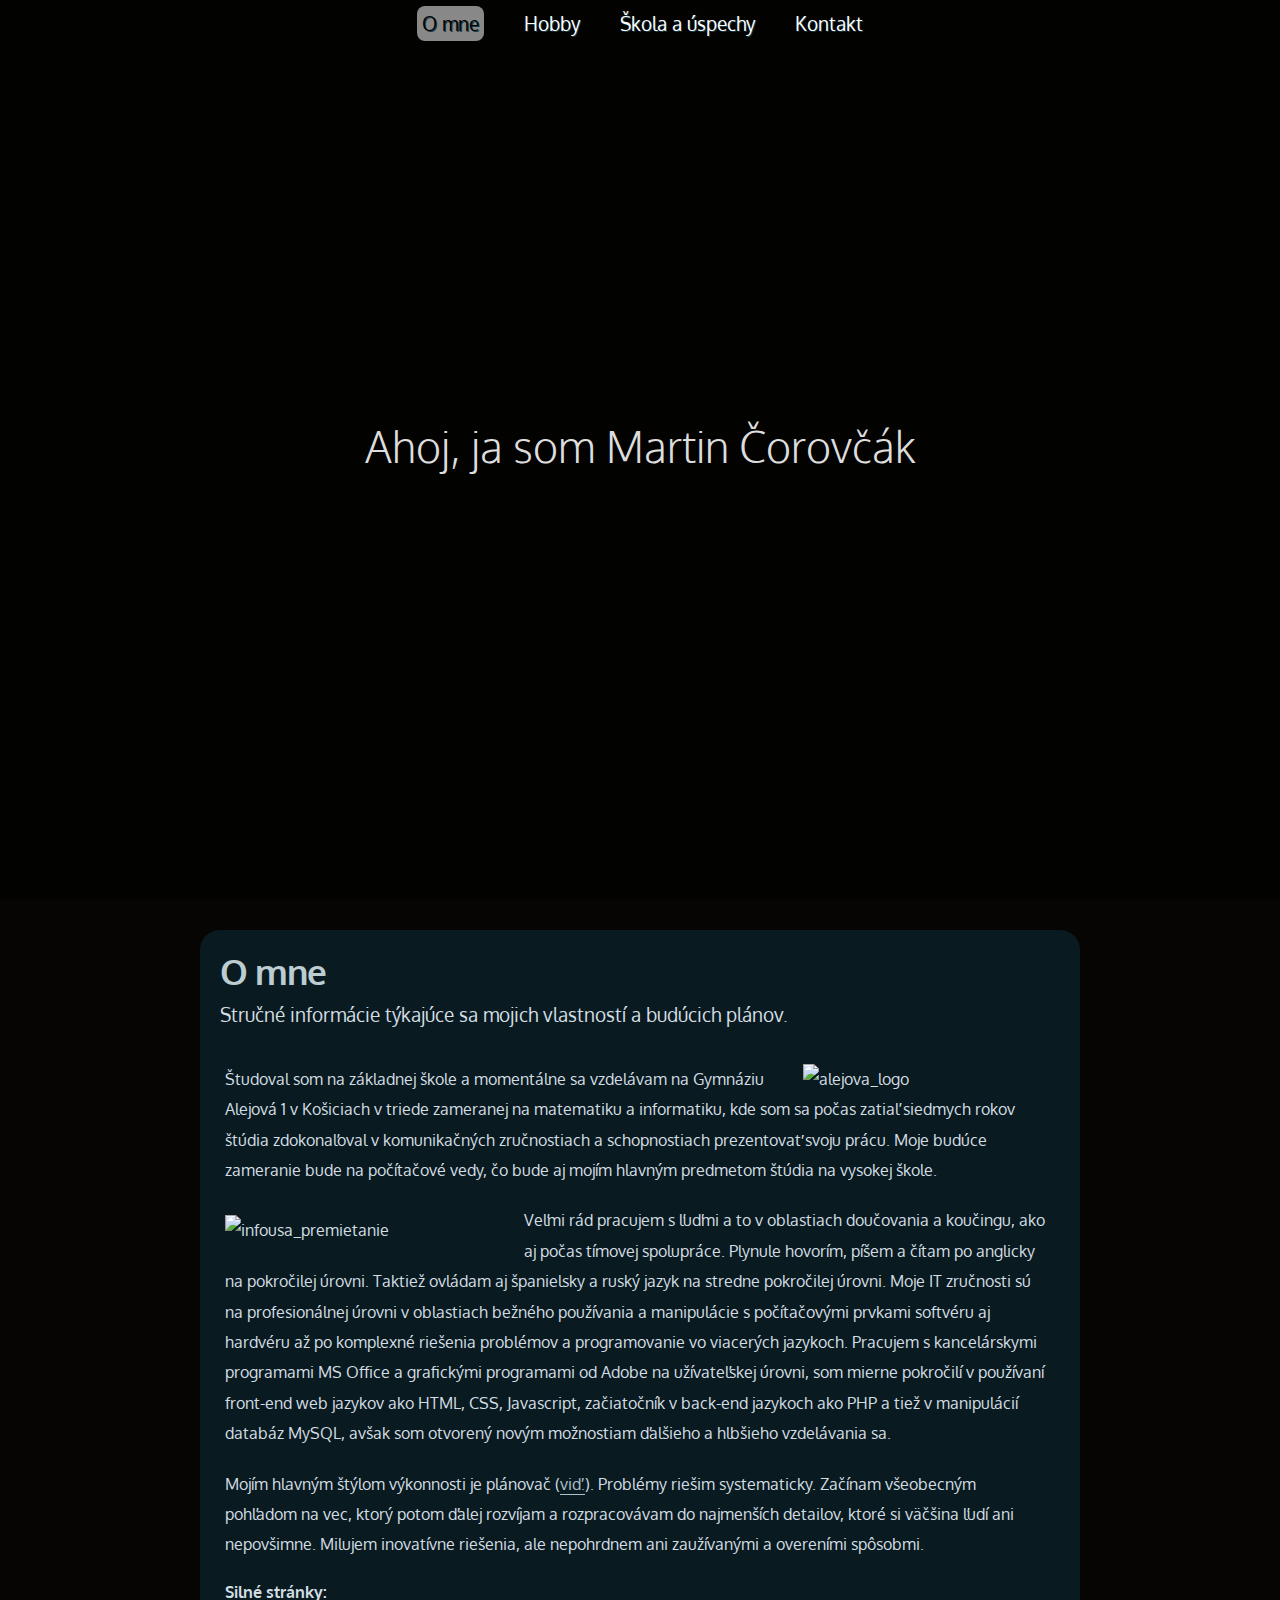
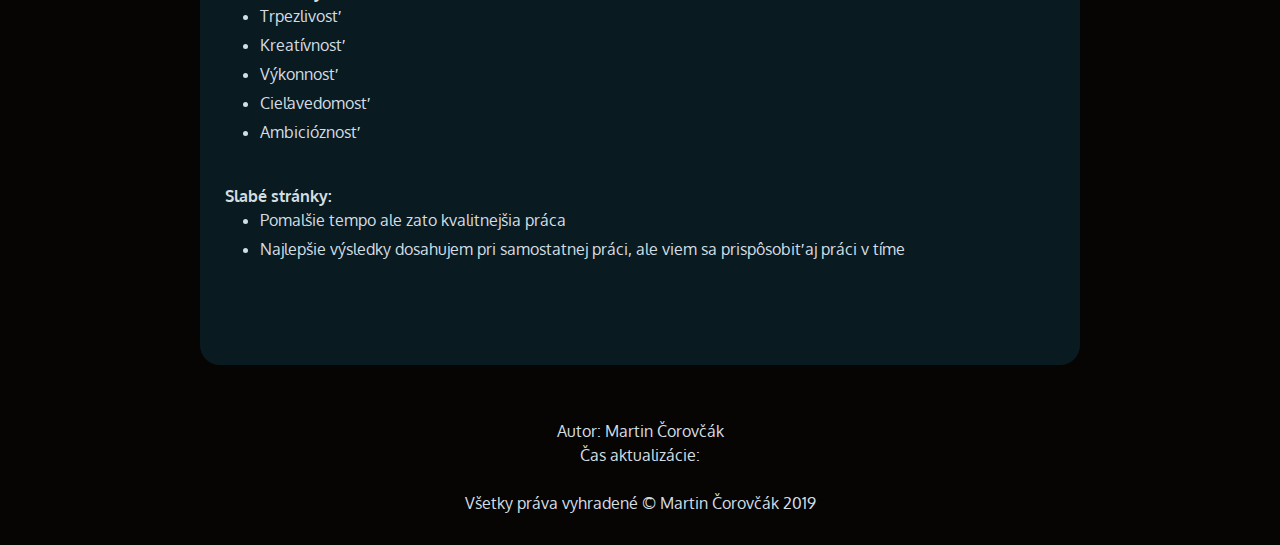
==== commit a500ff5a: "Add files via upload" ====
--- a/index.html
+++ b/index.html
@@ -1,817 +1,106 @@
-<!DOCTYPE html>
-<html lang="sk" dir="ltr">
-
-<head>
-  <link rel="stylesheet" type="text/css" href="style.css">
-  <link rel="stylesheet" href="https://use.fontawesome.com/releases/v5.7.0/css/all.css" integrity="sha384-lZN37f5QGtY3VHgisS14W3ExzMWZxybE1SJSEsQp9S+oqd12jhcu+A56Ebc1zFSJ" crossorigin="anonymous">
-  <meta charset="utf-8">
-  <meta name="description" content="Skúšobná stránka">
-  <meta name="keywords" content="HTML,CSS,JavaScript,PHP">
-  <meta name="author" content="Martin Čorovčák">
-  <meta name="viewport" content="width=device-width, initial-scale=1.0">
-  <title>Moja web stranka</title>
-</head>
-
-<body id="body">
-  <h1>Prvý paragraf</h1> <!-- Nadpis 1 -->
-  <p>Môj prvý paragraf</p> <!-- Paragraf-->
-  <p>
-    Lorem ipsum dolor sit amet, consectetur adipiscing elit. <br>
-    Aenean lacinia nulla at purus sagittis, ac maximus leo mattis. <br>
-    Integer scelerisque ligula eu risus pellentesque ullamcorper. <br>
-  </p>
-
-  <h2>Druhý paragraf</h2> <!-- Nadpis 2 -->
-  <p>Paragraf s predformatovaným textom</p> <!-- Paragraf s predformatovaným textom-->
-  <pre>
-      Moja mama učiteľka
-      tiež sa sem – tam správa ľudsky.
-      Od soboty do pondelka
-      strihá papier, na tie kúsky
-      píše tajné odkazy,
-      zavše vzorec nejaký.
-
-      Zrazu ale vrzli vrátka,
-      prišla ku nej kamarátka:
-      - Mňa z teba raz porazí!
-      Čo to robíš, vzorná matka?
-      - Neuveríš, chystám skrátka
-      synčekovi ťaháky.
-
-       - Štefan Moravčík: Ťaháky
-    </pre>
-
-  <h3>Tretí paragraf</h3>
-  <p>
-    <!-- Paragraf s rôznymi textovými tagmi -->
-    <b>Syn lovca medveďov</b><br>
-    <strong>Winnetoua volá:</strong><br>
-    <i>- Začala sa škola!</i><br>
-    <em>Chcú ma zajať, utýrať!</em><br>
-    <mark>Bez pomoci Shatterhanda </mark><br>
-    <small>zničí ma tam učka Brenda.</small><br>
-    <del>Koniec mojej slobody!</del>
-    <br><br>
-    <ins>Pytagorova veta:</ins>
-    c<sup>2</sup> = a<sup>2</sup> + b<sup>2</sup><br>
-    <ins>Výraz:</ins>
-    c<sub>2</sub> = a<sub>2</sub> + b<sub>2</sub>
-  </p>
-
-  <!-- Číslovanie a odrážky -->
-  <ul>
-    <li>Lorem</li>
-    <li>Ipsum</li>
-    <li>Dolor</li>
-  </ul>
-  <ul style="list-style-type:square">
-    <li>Lorem</li>
-    <li>Ipsum</li>
-    <li>Dolor</li>
-  </ul>
-
-  <ol type="1">
-    <li>Lorem</li>
-    <li>Ipsum</li>
-    <li>Dolor</li>
-  </ol>
-  <ol type="A">
-    <li>Lorem</li>
-    <li>Ipsum</li>
-    <li>Dolor</li>
-  </ol>
-
-  <p>
-    <a href="https://www.google.com/" target="_blank">Google</a>
-    <a href="https://www.youtube.com/" target="_top">Youtube</a>
-  </p>
-
-  <h4>Obrázky</h4>
-  <br>
-  <img src="nature.jpg" alt="Príroda" width="500" height="500">
-  <img src="https://cdn.theatlantic.com/assets/media/img/mt/2017/06/GettyImages_675371680/square.jpg?1522774933" alt="Príroda" width="500" height="500">
-  <br><br>
-
-  <!-- pokračovanie -->
-  <q cite="https://citaty-slavnych.sk/autori/albert-einstein/">Ak to nevieš vysvetliť jednoducho, potom tomu dostatočne nerozumieš.</q> - Albert Einstein
-
-  <p>Svetový fond na ochranu prírody:</p>
-  <blockquote cite="http://www.worldwildlife.org/who/index.html">
-    For 50 years, <abbr title="World Wildife Fund">WWF</abbr> has been protecting the future of nature.
-    The world's leading conservation organization, WWF works in 100 countries and is supported by
-    1.2 million members in the United States and close to 5 million globally.
-    <br><br>
-    <address>
-      Napísal World Wildlife Fund.<br>
-      Navštívte nás na:<br>
-      worldwildlife.org<br>
-      1250 24th Street, N.W.<br>
-      Washington, DC
-    </address>
-  </blockquote>
-
-  <table>
-    <caption>Adresár</caption>
-    <tr>
-      <th>Krstné meno</th>
-      <th>Priezvisko</th>
-      <th>Vek</th>
-      <th colspan="2">Tel. č.</th>
-    </tr>
-    <tr>
-      <td>Anna</td>
-      <td>Baková</td>
-      <td>50</td>
-    </tr>
-    <tr>
-      <td>Ivan</td>
-      <td>Hrozný</td>
-      <td>94</td>
-    </tr>
-  </table>
-
-  <br>
-  <iframe src="https://www.w3schools.com/" height="200" width="200"></iframe>
-
-  <header>
-    <h2>Mestá</h2>
-  </header>
-
-  <section>
-    <nav>
-      <ul>
-        <li><a href="#">Londýn</a></li>
-        <li><a href="#">Paríž</a></li>
-        <li><a href="#">Tokyo</a></li>
-      </ul>
-    </nav>
-
-    <article>
-      <h1>Londýn</h1>
-      <p>Londýn je hlavné a najväčšie mesto Anglicka a Spojeného kráľovstva.</p>
-      <p>Leží na juhovýchode krajiny pri ústí rieky Temža.</p>
-    </article>
-  </section>
-
-  <br>
-  <footer>
-    <p>Päta stránky</p>
-  </footer>
-
-  <!-- pokračovanie -->
-  <code>
-    x = 5;<br>
-    y = 6;<br>
-    z = x + y;
-  </code>
-  <p>
-    <var>E</var> = <var>mc</var><sup>2</sup><br>
-    <kbd>Ctrl + S</kbd><br>
-    <samp>Error!</samp>
-  </p>
-  <p>Zobrazenie pomocou entít:<br>
-    &lt;p&gt;&lt;/p&gt; <br>
-    &#38; &#162; &#163; &#165; &#8364; &#169; &#174;<br>
-    Symboly: &forall; &part; &exist; &empty;
-  </p>
-  <form action="/action_page.php" target="_blank" method="get">
-    <fieldset>
-      <legend>Personal information:</legend>
-      <input type="radio" name="pohlavie" value="muz" checked> Muž<br>
-      <input type="radio" name="pohlavie" value="zena"> Žena<br>
-      <input type="radio" name="pohlavie" value="iné"> Iné<br>
-      Krstné meno:<br>
-      <input type="text" name="krstnemeno" value="Mickey">
-      <br>
-      Priezvisko:<br>
-      <input type="text" name="priezvisko" value="Mouse">
-      <br><br>
-      <input type="submit" value="Submit">
-    </fieldset>
-  </form>
-  <video width="320" height="240" controls>
-    <source src="nature_video.mp4" type="video/mp4">
-    Tvoj prehliadač nepodporuje toto video.
-  </video>
-  <br>
-  <audio controls>
-    <source src="nature_audio.mp3" type="audio/mpeg">
-    Tvoj prehliadač nepodporuje toto audio.
-  </audio>
-  <br>
-  <iframe width="560" height="315" src="https://www.youtube.com/embed/G9Gw2bm3W8w" frameborder="0" allow="accelerometer; autoplay; encrypted-media; gyroscope; picture-in-picture" allowfullscreen>
-    Tvoj prehliadač nepodporuje toto YT video.</iframe>
-  <br><br>
-
-  <!-- pokračovanie -->
-  <nav>
-    Navigácia na stránke:<br>
-    <a href="amerika.html">Amerika</a> |
-    <a href="afrika.html">Afrika</a> |
-    <a href="europa.html">Európa</a> |
-    <a href="azia.html">Ázia</a>
-  </nav><br>
-  <main>
-    Hlavný obsah stránky
-    <section>
-      <article>
-        <header>
-          <h3>What Does WWF Do?</h3>
-          <p>WWF's mission:</p>
-        </header>
-        <p>WWF's mission is to stop the degradation of our planet's natural environment,
-          and build a future in which humans live in harmony with nature.</p>
-        <details open>
-          <summary>Detaily tohto článku:</summary>
-          Svetový fond na ochranu prírody (angl. The World Wide Fund for Nature, skr. WWF)
-          je medzinárodná mimovládna organizácia podporujúca ochranu, výskum a obnovu životného prostredia.
-          Bola založená v roku 1961 a dnes je najväčšou nezávislou ochranárskou organizáciou na svete,
-          s viac ako 5 miliónmi podporovateľov v celom svete. Jej aktivity sú realizované vo viac ako 100 krajinách sveta,
-          v ktorých podporuje viac ako 1300 ochranárskych a environmentálnych projektov.
-        </details>
-        <time>- 30.12.2018 12:20</time>
-      </article>
-    </section>
-  </main>
-  <br>
-  <aside>
-    Bočný stĺpec / niečo mimo hlavného obsahu stránky
-  </aside>
-
-  <!-- pokračovanie s CSS -->
-
-  <h4 class="wrap">Nadpis</h4>
-  <h5 class="wrap">Nadpis</h5>
-  <p class="wrap" style="background-color: DodgerBlue; color: white;">Modrý vycentrovaný paragraf.</p>
-  <br>
-  <p id="prvy">Border paragraf</p>
-  <p id="druhy">Rôzne farby pozadia</p>
-  <p id="treti">Rôzne farby pozadia</p>
-  <p id="stvrty">Rôzne farby pozadia</p>
-  <br>
-  <pre id="bg">
-        Lorem ipsum dolor sit amet,
-        consectetur adipisicing elit,
-        sed do eiusmod tempor incididunt
-        ut labore et dolore magna aliqua.
-        Ut enim ad minim veniam, quis nostrud
-        exercitation ullamco laboris nisi
-        ut aliquip ex ea commodo consequat.
-  </pre>
-
-  <!-- ENKI aplikácia 1 -->
-  <ul id="uno">
-    <li>mama</li>
-    <li>otec</li>
-    <li>syn</li>
-    <li>dcera</li>
-  </ul>
-
-  <div class="stlpce">
-    <p class="col">Lorem ipsum dolor sit amet, consectetur adipisicing elit, sed do eiusmod tempor incididunt ut labore et dolore magna aliqua. Ut enim ad minim veniam, quis nostrud exercitation ullamco laboris nisi ut aliquip ex ea commodo
-      consequat. Duis aute irure dolor in reprehenderit in voluptate velit esse cillum dolore eu fugiat nulla pariatur. Excepteur sint occaecat cupidatat non proident, sunt in culpa qui officia deserunt mollit anim id est laborum.</p>
-    <p class="col">Lorem ipsum dolor sit amet, consectetur adipisicing elit, sed do eiusmod tempor incididunt ut labore et dolore magna aliqua. Ut enim ad minim veniam, quis nostrud exercitation ullamco laboris nisi ut aliquip ex ea commodo
-      consequat. Duis aute irure dolor in reprehenderit in voluptate velit esse cillum dolore eu fugiat nulla pariatur. Excepteur sint occaecat cupidatat non proident, sunt in culpa qui officia deserunt mollit anim id est laborum.</p>
-    <p class="col">Lorem ipsum dolor sit amet, consectetur adipisicing elit, sed do eiusmod tempor incididunt ut labore et dolore magna aliqua. Ut enim ad minim veniam, quis nostrud exercitation ullamco laboris nisi ut aliquip ex ea commodo
-      consequat. Duis aute irure dolor in reprehenderit in voluptate velit esse cillum dolore eu fugiat nulla pariatur. Excepteur sint occaecat cupidatat non proident, sunt in culpa qui officia deserunt mollit anim id est laborum.</p>
-    <p class="col">Lorem ipsum dolor sit amet, consectetur adipisicing elit, sed do eiusmod tempor incididunt ut labore et dolore magna aliqua. Ut enim ad minim veniam, quis nostrud exercitation ullamco laboris nisi ut aliquip ex ea commodo
-      consequat. Duis aute irure dolor in reprehenderit in voluptate velit esse cillum dolore eu fugiat nulla pariatur. Excepteur sint occaecat cupidatat non proident, sunt in culpa qui officia deserunt mollit anim id est laborum.</p>
-  </div>
-
-  <!-- css 2 -->
-  <br>
-  <p id="p1">Lorem ipsum dolor sit amet, consectetur adipisicing elit, sed do eiusmod tempor incididunt ut labore et dolore magna aliqua. Ut enim ad minim veniam, quis nostrud exercitation ullamco laboris nisi ut aliquip ex ea commodo consequat.
-    Duis aute irure dolor in reprehenderit in voluptate velit esse cillum dolore eu fugiat nulla pariatur. Excepteur sint occaecat cupidatat non proident, sunt in culpa qui officia deserunt mollit anim id est laborum.</p>
-  <p id="p2">
-    <span id="s1">Lorem ipsum dolor sit amet, consectetur adipisicing elit,
-      sed do eiusmod tempor incididunt ut labore et dolore magna aliqua.</span>
-    <span id="s2">Ut enim ad minim veniam, quis nostrud exercitation ullamco laboris nisi ut aliquip ex ea commodo consequat.</span>
-    <span id="s3">Duis aute irure dolor in reprehenderit in voluptate velit esse cillum dolore eu fugiat nulla pariatur.</span>
-    <span id="s4">Excepteur sint occaecat cupidatat non proident, sunt in culpa qui officia deserunt mollit anim id est laborum.</span></p>
-  <div id="block">DIV Block</div>
-
-  <!-- ENKI aplikácia 2 -->
-  <div style="height: 20px;"></div>
-  <div id="animacia"></div>
-
-  <!-- css 3 -->
-  <p style="font-size: 1.2em;">Používanie ikon pomocou knižnice ikon (Font Awesome):</p>
-  <i class="fas fa-cloud" style="font-size: 2.0em"></i>
-  <i class="fas fa-heart"></i>
-  <i class="fas fa-car"></i>
-  <i class="fas fa-file"></i>
-  <i class="fas fa-bars"></i>
-  <br>
-  <i class="fas fa-spinner fa-spin"></i>
-  <i class="fas fa-circle-notch fa-spin"></i>
-  <i class="fas fa-sync-alt fa-spin"></i>
-  <i class="fas fa-cog fa-spin"></i>
-  <i class="fas fa-cog fa-pulse"></i>
-  <i class="fas fa-spinner fa-pulse"></i>
-  <ul class="fa-ul">
-    <li><span class="fa-li"><i class="fas fa-check-square"></i></span>List Item</li>
-    <li><span class="fa-li"><i class="fas fa-spinner fa-pulse"></i></span>List Item</li>
-    <li><span class="fa-li"><i class="fas fa-square"></i></span>List Item</li>
-  </ul>
-
-  <p style="font-size: 1.2em;">Používanie a štýlovanie linkov</p>
-  <a id="a1" href="" style="margin-bottom: 10px;">Link 1</a>
-  <br>
-  <a id="a2" href="">Link 2</a>
-  <br>
-
-  <p style="font-size: 1.2em;">Štýlovanie zoznamov</p>
-  <ol id="ol">
-    <li>Coffee</li>
-    <li>Tea</li>
-    <li>Coca Cola</li>
-  </ol>
-
-  <ul id="ul">
-    <li>Coffee</li>
-    <li>Tea</li>
-    <li>Coca Cola</li>
-  </ul>
-
-  <p style="font-size: 1.2em;">Štýlovanie tabuliek</p>
-  <table id="zakaznici">
-    <tr>
-      <th>Firma</th>
-      <th>Kontakt</th>
-      <th>Krajina</th>
-    </tr>
-    <tr>
-      <td>Alfreds Futterkiste</td>
-      <td>Maria Anders</td>
-      <td>Nemecko</td>
-    </tr>
-    <tr>
-      <td>Berglunds snabbköp</td>
-      <td>Christina Berglund</td>
-      <td>Švédsko</td>
-    </tr>
-    <tr>
-      <td>Centro comercial Moctezuma</td>
-      <td>Francisco Chang</td>
-      <td>Mexiko</td>
-    </tr>
-    <tr>
-      <td>Ernst Handel</td>
-      <td>Roland Mendel</td>
-      <td>Rakúsko</td>
-    </tr>
-  </table>
-
-  <br>
-  <p style="font-size: 1.2em;">Width vs max-width</p>
-  <div class="ex1">width: 500px; Lorem ipsum dolor sit amet, consectetur adipisicing elit, sed do eiusmod tempor incididunt ut labore et dolore magna aliqua. Ut enim ad minim veniam, quis nostrud exercitation ullamco laboris nisi ut aliquip ex ea
-    commodo consequat. Duis aute irure dolor in reprehenderit in voluptate velit esse cillum dolore eu fugiat nulla pariatur. Excepteur sint occaecat cupidatat non proident, sunt in culpa qui officia deserunt mollit anim id est laborum.</div>
-  <br>
-  <div class="ex2">max-width: 500px; Lorem ipsum dolor sit amet, consectetur adipisicing elit, sed do eiusmod tempor incididunt ut labore et dolore magna aliqua. Ut enim ad minim veniam, quis nostrud exercitation ullamco laboris nisi ut aliquip ex
-    ea commodo consequat. Duis aute irure dolor in reprehenderit in voluptate velit esse cillum dolore eu fugiat nulla pariatur. Excepteur sint occaecat cupidatat non proident, sunt in culpa qui officia deserunt mollit anim id est laborum.</div>
-
-  <br style="margin-top: 20px;">
-
-  <!-- CSS 4 -->
-  <p>Pozície</p>
-  <p class="static">Lorem ipsum dolor sit amet, consectetur adipisicing elit, sed do eiusmod tempor incididunt ut labore et dolore magna aliqua. Ut enim ad minim veniam, quis nostrud exercitation ullamco laboris nisi ut aliquip ex ea commodo
-    consequat. Duis aute irure dolor in reprehenderit in voluptate velit esse cillum dolore eu fugiat nulla pariatur. Excepteur sint occaecat cupidatat non proident, sunt in culpa qui officia deserunt mollit anim id est laborum.</p>
-  <p class="relative">Lorem ipsum dolor sit amet, consectetur adipisicing elit, sed do eiusmod tempor incididunt ut labore et dolore magna aliqua. Ut enim ad minim veniam, quis nostrud exercitation ullamco laboris nisi ut aliquip ex ea commodo
-    consequat. Duis aute irure dolor in reprehenderit in voluptate velit esse cillum dolore eu fugiat nulla pariatur. Excepteur sint occaecat cupidatat non proident, sunt in culpa qui officia deserunt mollit anim id est laborum.</p>
-  <div class="divrel">
-    <p class="absolute">Lorem ipsum dolor sit amet, consectetur adipisicing elit, sed do eiusmod tempor incididunt ut labore et dolore magna aliqua. Ut enim ad minim veniam, quis nostrud exercitation ullamco laboris nisi ut aliquip ex ea commodo
-      consequat. Duis aute irure dolor in reprehenderit in voluptate velit esse cillum dolore eu fugiat nulla pariatur. Excepteur sint occaecat cupidatat non proident, sunt in culpa qui officia deserunt mollit anim id est laborum.</p>
-  </div>
-  <div id="stickyblock">
-    <p>Lorem ipsum dolor sit amet, illum definitiones no quo, maluisset concludaturque et eum, altera fabulas ut quo. Atqui causae gloriatur ius te, id agam omnis evertitur eum. Affert laboramus repudiandae nec et. Inciderint efficiantur his ad.
-      Eum no molestiae voluptatibus.</p>
-    <div class="sticky">Sticky text!</div>
-    <p>Lorem ipsum dolor sit amet, illum definitiones no quo, maluisset concludaturque et eum, altera fabulas ut quo. Atqui causae gloriatur ius te, id agam omnis evertitur eum. Affert laboramus repudiandae nec et. Inciderint efficiantur his ad.
-      Eum no molestiae voluptatibus.</p>
-    <p>Lorem ipsum dolor sit amet, illum definitiones no quo, maluisset concludaturque et eum, altera fabulas ut quo. Atqui causae gloriatur ius te, id agam omnis evertitur eum. Affert laboramus repudiandae nec et. Inciderint efficiantur his ad.
-      Eum no molestiae voluptatibus.</p>
-    <p>Lorem ipsum dolor sit amet, illum definitiones no quo, maluisset concludaturque et eum, altera fabulas ut quo. Atqui causae gloriatur ius te, id agam omnis evertitur eum. Affert laboramus repudiandae nec et. Inciderint efficiantur his ad.
-      Eum no molestiae voluptatibus.</p>
-    <div style="padding-bottom: 200px"></div>
-  </div>
-  <div style="position: relative; border: 3px solid #73AD21; margin-top: 20px;">
-    <h1>Toto je nadpis!</h1>
-    <img id="logoimg" src="logo.png" width="100px" height="100px">
-    <p>Lorem ipsum dolor sit amet, consectetur adipisicing elit, sed do eiusmod tempor incididunt ut labore et dolore magna aliqua. Ut enim ad minim veniam, quis nostrud exercitation ullamco laboris nisi ut aliquip ex ea commodo consequat. Duis aute
-      irure dolor in reprehenderit in voluptate velit esse cillum dolore eu fugiat nulla pariatur. Excepteur sint occaecat cupidatat non proident, sunt in culpa qui officia deserunt mollit anim id est laborum.</p>
-  </div>
-
-  <p>Float a Clear</p>
-  <p style="border: 3px solid #73AD21; overflow: auto;">
-    <img src="logo.png" alt="Firefox" id="logoimg2">
-    Lorem ipsum dolor sit amet, consectetur adipiscing elit. Phasellus imperdiet, nulla et dictum interdum, nisi lorem egestas odio, vitae scelerisque enim ligula venenatis dolor. Maecenas nisl est, ultrices nec congue eget, auctor vitae massa.
-    Fusce luctus vestibulum augue ut aliquet. Mauris ante ligula, facilisis sed ornare eu, lobortis in odio. Praesent convallis urna a lacus interdum ut hendrerit risus congue. Nunc sagittis dictum nisi, sed ullamcorper ipsum dignissim ac. In at
-    libero sed nunc venenatis imperdiet sed ornare turpis. Donec vitae dui eget tellus gravida venenatis. Integer fringilla congue eros non fermentum. Sed dapibus pulvinar nibh tempor porta. Cras ac leo purus. Mauris quis diam velit.
-  </p>
-  <p>
-    <img src="logo.png" alt="Firefox" id="logoimg3">
-    <div class="clear">
-      Lorem ipsum dolor sit amet, consectetur adipiscing elit. Phasellus imperdiet, nulla et dictum interdum, nisi lorem egestas odio, vitae scelerisque enim ligula venenatis dolor. Maecenas nisl est, ultrices nec congue eget, auctor vitae massa.
-      Fusce luctus vestibulum augue ut aliquet. Mauris ante ligula, facilisis sed ornare eu, lobortis in odio. Praesent convallis urna a lacus interdum ut hendrerit risus congue. Nunc sagittis dictum nisi, sed ullamcorper ipsum dignissim ac. In at
-      libero sed nunc venenatis imperdiet sed ornare turpis. Donec vitae dui eget tellus gravida venenatis. Integer fringilla congue eros non fermentum. Sed dapibus pulvinar nibh tempor porta. Cras ac leo purus. Mauris quis diam velit.
-    </div>
-  </p>
-
-  <p>Inline-block</p>
-  <ul class="navblock">
-    <li><a href="#home">Home</a></li>
-    <li><a href="#about">About Us</a></li>
-    <li><a href="#clients">Our Clients</a></li>
-    <li><a href="#contact">Contact Us</a></li>
-  </ul>
-
-  <p>Vycentrovanie</p>
-  <div class="center">
-    <p>Vertikálne aj horizontálne vycentrovaný text!</p>
-  </div>
-
-  <p>Kombinovanie selektorov</p>
-  <div class="child" style="border: 3px solid green;">
-    <p>Paragraf</p>
-    <p>Paragraf</p>
-    <span>
-      <p>Paragraf</p>
-    </span>
-  </div>
-  <br>
-  <div style="border: 3px solid green;">
-    <div class="plus" style="border: 1px solid red;">
-      <p>Paragraf</p>
-      <p>Paragraf</p>
-    </div>
-    <p>Paragraf</p>
-  </div>
-  <br>
-  <div style="border: 3px solid green;">
-    <p>Paragraph 1.</p>
-    <div class="sibling" style="border: 1px solid red;">
-      <code>Kód</code>
-      <p>Paragraph 2.</p>
-    </div>
-    <p>Paragraph 3.</p>
-    <code>Kód</code>
-    <p>Paragraph 4.</p>
-  </div>
-
-  <!-- css 5 -->
-  <p>Pseudo-Classy</p>
-  <div class="d1">Lorem ipsum dolor sit amet, consectetur adipisicing elit, sed do eiusmod tempor incididunt ut labore et dolore magna aliqua. Ut enim ad minim veniam, quis nostrud exercitation ullamco laboris nisi ut aliquip ex ea commodo
-    consequat. Duis aute irure dolor in reprehenderit in voluptate velit esse cillum dolore eu fugiat nulla pariatur. Excepteur sint occaecat cupidatat non proident, sunt in culpa qui officia deserunt mollit anim id est laborum.</div>
-  <div class="d2">
-    Hover:
-    <p>Hello world!</p>
-  </div>
-  <br>
-
-  <p>Pseudo-Elementy</p>
-  <p class="first">Lorem ipsum dolor sit amet, consectetur adipisicing elit, sed do eiusmod tempor incididunt ut labore et dolore magna aliqua. Ut enim ad minim veniam, quis nostrud exercitation ullamco laboris nisi ut aliquip ex ea commodo
-    consequat. Duis aute irure dolor in reprehenderit in voluptate velit esse cillum dolore eu fugiat nulla pariatur. Excepteur sint occaecat cupidatat non proident, sunt in culpa qui officia deserunt mollit anim id est laborum.</p>
-  <br>
-
-  <p>Opacity (priehladnosť)</p>
-  <div style="display: table; margin: auto;">
-    <img id="obrazok1" src="logo.png" alt="Firefox" height="200px" width="200px">
-    <img id="obrazok2" src="logo.png" alt="Firefox" height="200px" width="200px">
-  </div>
-
-  <p>Navigácia na stránke</p>
-  <ul class="ul1">
-    <li><a class="active" href="#home">Home</a></li>
-    <li><a href="#news">Novinky</a></li>
-    <li><a href="#contact">Kontakt</a></li>
-    <li><a href="#about">O nás</a></li>
-  </ul>
-
-  <p>Dropdown</p>
-  <div style="height: 200px;">
-    <div class="dropdown">
-      <button class="dropbtn">Dropdown</button>
-      <div class="dropdown-content">
-        <a href="#">Link 1</a>
-        <a href="#">Link 2</a>
-        <a href="#">Link 3</a>
-      </div>
-    </div>
-  </div>
-
-  <p>Galéria fotiek</p>
-  <div style="background-color: white;">
-    <div class="gallery">
-      <a target="_blank" href="img_5terre.jpg">
-        <img src="img_5terre.jpg" alt="Cinque Terre" width="600" height="400">
-      </a>
-      <div class="desc">Útesy</div>
-    </div>
-    <div class="gallery">
-      <a target="_blank" href="img_forest.jpg">
-        <img src="img_forest.jpg" alt="Forest" width="600" height="400">
-      </a>
-      <div class="desc">Les</div>
-    </div>
-    <div class="gallery">
-      <a target="_blank" href="img_lights.jpg">
-        <img src="img_lights.jpg" alt="Northern Lights" width="600" height="400">
-      </a>
-      <div class="desc">Polárna žiara</div>
-    </div>
-    <div class="gallery">
-      <a target="_blank" href="img_mountains.jpg">
-        <img src="img_mountains.jpg" alt="Mountains" width="600" height="400">
-      </a>
-      <div class="desc">Hory</div>
-    </div>
-  </div>
-  <div style="clear: both;"></div>
-
-  <p>Atrribute selektory</p>
-  <form id="formular" name="input" action="" method="get">
-    Firstname:<input type="text" name="Name" value="Peter" size="20">
-    Lastname:<input type="text" name="Name" value="Griffin" size="20">
-    <input type="button" value="Tlačidlo">
-  </form>
-
-  <p>Counters (počítadlo)</p>
-  <div class="tut">
-    <h1>CSS Counters:</h1>
-    <h2>HTML Tutorial</h2>
-    <h2>CSS Tutorial</h2>
-    <h2>JavaScript Tutorial</h2>
-  </div>
-
-  <p>Border-radius</p>
-  <div style="display: flex; justify-content: space-between;">
-    <p id="radius1">Zaoblené okraje!!!</p>
-    <p id="radius2">Zaoblené okraje!!!</p>
-    <p id="radius3">Zaoblené okraje!!!</p>
-  </div>
-
-  <p>Border Obrázok</p>
-  <p id="borderimg1">border-image: url(border.png) 30 round;</p>
-  <p id="borderimg2">border-image: url(border.png) 30 stretch;</p>
-  <p id="borderimg3">border-image: url(border.png) 30 stretch;</p>
-
-  <p>Viaceré pozadia</p>
-  <div id="poz1">
-    <h1>Lorem Ipsum Dolor</h1>
-    <p>Lorem ipsum dolor sit amet, consectetuer adipiscing elit, sed diam nonummy nibh euismod tincidunt ut laoreet dolore magna aliquam erat volutpat.</p>
-    <p>Ut wisi enim ad minim veniam, quis nostrud exerci tation ullamcorper suscipit lobortis nisl ut aliquip ex ea commodo consequat.</p>
-  </div>
-
-  <div id="poz2">
-    <h2>Lorem Ipsum Dolor</h2>
-    <p>Lorem ipsum dolor sit amet, consectetuer adipiscing elit, sed diam nonummy nibh euismod tincidunt ut laoreet dolore magna aliquam erat volutpat.</p>
-    <p>Ut wisi enim ad minim veniam, quis nostrud exerci tation ullamcorper suscipit lobortis nisl ut aliquip ex ea commodo consequat.</p>
-  </div>
-
-  <p>Gradient</p>
-  <div class="clearfix">
-    <div id="grad1"></div>
-    <div id="grad2"></div>
-    <div id="grad3"></div>
-    <div id="grad4"></div>
-    <div id="grad5"></div>
-  </div>
-
-  <div style="clear: both;"></div>
-  <p>Tiene</p>
-  <h1 id="sha1">Text-shadow!</h1>
-  <h1 id="sha2">Text-shadow!</h1>
-  <h1 id="sha3">Text-shadow!</h1>
-  <div id="sha4">Box s tieňom...</div>
-
-  <p>Text efekty</p>
-  <div class="testt" style="text-overflow: ellipsis;">Lorem ipsum dolor sit amet, consectetur adipisicing elit, sed do eiusmod tempor incididunt ut labore et dolore magna aliqua. Ut enim ad minim veniam, quis nostrud exercitation ullamco laboris
-    nisi
-    ut aliquip ex ea commodo consequat. Duis aute irure dolor in reprehenderit in voluptate velit esse cillum dolore eu fugiat nulla pariatur. Excepteur sint occaecat cupidatat non proident, sunt in culpa qui officia deserunt mollit anim id est
-    laborum.</div>
-  <br>
-  <div class="testt" style="text-overflow: clip;">Lorem ipsum dolor sit amet, consectetur adipisicing elit, sed do eiusmod tempor incididunt ut labore et dolore magna aliqua. Ut enim ad minim veniam, quis nostrud exercitation ullamco laboris nisi
-    ut aliquip ex ea commodo consequat. Duis aute irure dolor in reprehenderit in voluptate velit esse cillum dolore eu fugiat nulla pariatur. Excepteur sint occaecat cupidatat non proident, sunt in culpa qui officia deserunt mollit anim id est
-    laborum.</div>
-  <br>
-  <p>Nejaký text s CSS writing-mode: <span class="testtt">vertical-rl</span>.</p>
-
-  <p>Transform efekty</p>
-  <div class="clearfix">
-    <div id="trans1">
-      Vpravo: 50px, Dole: 100px
-    </div>
-    <div id="trans2">
-      Lorem ipsum dolor sit amet, consectetur adipisicing elit, sed do eiusmod tempor incididunt ut labore et dolore magna aliqua. Ut enim ad minim veniam, quis nostrud exercitation ullamco laboris nisi ut aliquip ex ea commodo consequat. Duis aute
-      irure dolor in reprehenderit in voluptate velit esse cillum dolore eu fugiat nulla pariatur. Excepteur sint occaecat cupidatat non proident, sunt in culpa qui officia deserunt mollit anim id est laborum.
-    </div>
-    <div id="trans3">
-      Lorem ipsum dolor sit amet, consectetur adipisicing elit, sed do eiusmod tempor incididunt ut labore et dolore magna aliqua. Ut enim ad minim veniam, quis nostrud exercitation ullamco laboris nisi ut aliquip ex ea commodo consequat. Duis aute
-      irure dolor in reprehenderit in voluptate velit esse cillum dolore eu fugiat nulla pariatur. Excepteur sint occaecat cupidatat non proident, sunt in culpa qui officia deserunt mollit anim id est laborum.
-    </div>
-  </div>
-
-  <div style="clear: both; height: 70px;"></div>
-  <p>Transition efekty</p>
-  <div id="trs1"></div>
-  <br>
-  <div id="trs2"></div>
-
-  <!-- CSS 7 -->
-
-  <p>Animácia</p>
-  <div style="height: 350px; position: relative;">
-    <div id="anim"></div>
-  </div>
-
-  <p>Tooltip</p>
-  <div class="tooltip1">Hover
-    <span class="tooltiptext1">Tooltip text</span>
-  </div>
-  <br>
-  <div class="tooltip2">Hover
-    <span class="tooltiptext2">Tooltip text</span>
-  </div>
-
-  <p>Manipulácia s obrázkami</p>
-  <div class="obr">
-    <img src="img_5terre.jpg" alt="Cinque Terre" width="400" height="400">
-    <img class="blur" src="img_5terre.jpg" alt="Cinque Terre" width="400" height="400">
-    <img class="brightness" src="img_5terre.jpg" alt="Cinque Terre" width="400" height="400">
-    <img class="contrast" src="img_5terre.jpg" alt="Cinque Terre" width="400" height="400">
-    <img class="grayscale" src="img_5terre.jpg" alt="Cinque Terre" width="400" height="400">
-    <img class="huerotate" src="img_5terre.jpg" alt="Cinque Terre" width="400" height="400">
-    <img class="invert" src="img_5terre.jpg" alt="Cinque Terre" width="400" height="400">
-    <img class="opacity" src="img_5terre.jpg" alt="Cinque Terre" width="400" height="400">
-    <img class="saturate" src="img_5terre.jpg" alt="Cinque Terre" width="400" height="400">
-    <img class="sepia" src="img_5terre.jpg" alt="Cinque Terre" width="400" height="400">
-    <img class="shadow" src="img_5terre.jpg" alt="Cinque Terre" width="400" height="400">
-  </div>
-
-  <div style="clear: both;"></div>
-  <p>Object-fit</p>
-  <img src="img_forest.jpg" alt="Forest" width="400" height="200">
-  <br>
-  <img id="objfit" src="img_forest.jpg" alt="Forest" width="400" height="200">
-
-  <p>Tlačidlá (button)</p>
-  <div>
-    <button class="tlacidlo" style="vertical-align: middle;"><span>Hover</span></button>
-    <button class="tlacidlo" style="vertical-align: middle; background-color: DodgerBlue;"><span>Hover</span></button>
-    <button class="tlacidlo" style="vertical-align: middle; background-color: orange;"><span>Hover</span></button>
-  </div>
-
-  <p>Pagination (stránkovanie/číslovanie strán)</p>
-  <div class="pagination">
-    <a href="#">&laquo;</a>
-    <a href="#">1</a>
-    <a class="active" href="#">2</a>
-    <a href="#">3</a>
-    <a href="#">4</a>
-    <a href="#">5</a>
-    <a href="#">6</a>
-    <a href="#">&raquo;</a>
-  </div>
-
-  <p>Zobrazenie viacerých stĺpcov ako v novinách</p>
-  <div class="noviny">
-    <h2>Lorem Ipsum Dolor Sit Amet</h2>
-    Lorem ipsum dolor sit amet, consectetuer adipiscing elit, sed diam nonummy nibh euismod tincidunt ut laoreet dolore magna aliquam erat volutpat. Ut wisi enim ad minim veniam, quis nostrud exerci tation ullamcorper suscipit lobortis nisl ut
-    aliquip ex ea commodo consequat. Duis autem vel eum iriure dolor in hendrerit in vulputate velit esse molestie consequat, vel illum dolore eu feugiat nulla facilisis at vero eros et accumsan et iusto odio dignissim qui blandit praesent luptatum
-    zzril delenit augue duis dolore te feugait nulla facilisi. Nam liber tempor cum soluta nobis eleifend option congue nihil imperdiet doming id quod mazim placerat facer possim assum.
-  </div>
-
-  <p>Resize a Outline-offset</p>
-  <div class="resize">
-    <p>Lorem ipsum dolor sit amet, consectetur adipisicing elit, sed do eiusmod tempor incididunt ut labore et dolore magna aliqua. Ut enim ad minim veniam, quis nostrud exercitation ullamco laboris nisi ut aliquip ex ea commodo consequat. Duis aute
-      irure dolor in reprehenderit in voluptate velit esse cillum dolore eu fugiat nulla pariatur. Excepteur sint occaecat cupidatat non proident, sunt in culpa qui officia deserunt mollit anim id est laborum.</p>
-    <p>Lorem ipsum dolor sit amet, consectetur adipisicing elit, sed do eiusmod tempor incididunt ut labore et dolore magna aliqua. Ut enim ad minim veniam, quis nostrud exercitation ullamco laboris nisi ut aliquip ex ea commodo consequat. Duis aute
-      irure dolor in reprehenderit in voluptate velit esse cillum dolore eu fugiat nulla pariatur. Excepteur sint occaecat cupidatat non proident, sunt in culpa qui officia deserunt mollit anim id est laborum.</p>
-  </div>
-  <br>
-  <div class="outl1">Lorem ipsum dolor sit amet, consectetur adipisicing elit, sed do eiusmod tempor incididunt ut labore et dolore magna aliqua. Ut enim ad minim veniam, quis nostrud exercitation ullamco laboris nisi ut aliquip ex ea commodo
-    consequat. Duis aute irure dolor in reprehenderit in voluptate velit esse cillum dolore eu fugiat nulla pariatur. Excepteur sint occaecat cupidatat non proident, sunt in culpa qui officia deserunt mollit anim id est laborum.</div>
-  <br>
-  <div class="outl2">Lorem ipsum dolor sit amet, consectetur adipisicing elit, sed do eiusmod tempor incididunt ut labore et dolore magna aliqua. Ut enim ad minim veniam, quis nostrud exercitation ullamco laboris nisi ut aliquip ex ea commodo
-    consequat. Duis aute irure dolor in reprehenderit in voluptate velit esse cillum dolore eu fugiat nulla pariatur. Excepteur sint occaecat cupidatat non proident, sunt in culpa qui officia deserunt mollit anim id est laborum.</div>
-
-  <p style="margin-top: 30px;">Premenné v CSS (var)</p>
-  <div id="vardiv1">Lorem ipsum dolor sit amet, consectetur adipiscing elit. Etiam semper diam at erat pulvinar, at pulvinar felis blandit.</div>
-  <br>
-  <div id="vardiv2">Lorem ipsum dolor sit amet, consectetur adipiscing elit. Etiam semper diam at erat pulvinar, at pulvinar felis blandit.</div>
-  <br>
-  <div id="vardiv3">Lorem ipsum dolor sit amet, consectetur adipiscing elit. Etiam semper diam at erat pulvinar, at pulvinar felis blandit.</div>
-
-  <p style="font-size: 1.5em;">FlexBox + @media query + RWD</p>
-  <div class="flexbox">
-    <div class="header">
-      <h1>Responsive Image Grid</h1>
-    </div>
-    <div class="row">
-      <div class="column">
-        <img src="img_5terre.jpg" alt="Cinque Terre" style="width: 100%;">
-        <img class="blur" src="img_5terre.jpg" alt="Cinque Terre">
-        <img class="brightness" src="img_5terre.jpg" alt="Cinque Terre" style="width: 100%;">
-        <img class="contrast" src="img_5terre.jpg" alt="Cinque Terre" style="width: 100%;">
-        <img class="grayscale" src="img_5terre.jpg" alt="Cinque Terre" style="width: 100%;">
-        <img class="huerotate" src="img_5terre.jpg" alt="Cinque Terre" style="width: 100%;">
-        <img class="invert" src="img_5terre.jpg" alt="Cinque Terre" style="width: 100%;">
-        <img class="opacity" src="img_5terre.jpg" alt="Cinque Terre" style="width: 100%;">
-        <img class="saturate" src="img_5terre.jpg" alt="Cinque Terre" style="width: 100%;">
-        <img class="sepia" src="img_5terre.jpg" alt="Cinque Terre" style="width: 100%;">
-        <img class="shadow" src="img_5terre.jpg" alt="Cinque Terre" style="width: 100%;">
-      </div>
-
-      <div class="column">
-        <img class="blur" src="img_5terre.jpg" alt="Cinque Terre">
-        <img class="brightness" src="img_5terre.jpg" alt="Cinque Terre" style="width: 100%;">
-        <img class="contrast" src="img_5terre.jpg" alt="Cinque Terre" style="width: 100%;">
-        <img class="grayscale" src="img_5terre.jpg" alt="Cinque Terre" style="width: 100%;">
-        <img class="huerotate" src="img_5terre.jpg" alt="Cinque Terre" style="width: 100%;">
-        <img class="invert" src="img_5terre.jpg" alt="Cinque Terre" style="width: 100%;">
-        <img class="opacity" src="img_5terre.jpg" alt="Cinque Terre" style="width: 100%;">
-        <img class="saturate" src="img_5terre.jpg" alt="Cinque Terre" style="width: 100%;">
-        <img class="sepia" src="img_5terre.jpg" alt="Cinque Terre" style="width: 100%;">
-      </div>
-
-      <div class="column">
-        <img class="brightness" src="img_5terre.jpg" alt="Cinque Terre" style="width: 100%;">
-        <img class="contrast" src="img_5terre.jpg" alt="Cinque Terre" style="width: 100%;">
-        <img class="grayscale" src="img_5terre.jpg" alt="Cinque Terre" style="width: 100%;">
-        <img class="huerotate" src="img_5terre.jpg" alt="Cinque Terre" style="width: 100%;">
-        <img class="invert" src="img_5terre.jpg" alt="Cinque Terre" style="width: 100%;">
-        <img class="opacity" src="img_5terre.jpg" alt="Cinque Terre" style="width: 100%;">
-        <img class="saturate" src="img_5terre.jpg" alt="Cinque Terre" style="width: 100%;">
-      </div>
-    </div>
-  </div>
-
-  <!-- CSS 8 -->
-  <p style="font-size: 1.8em; font-weight: bold;">RWD</p>
-  <p class="example">Lorem ipsum dolor sit amet, consectetur adipisicing elit, sed do eiusmod tempor incididunt ut labore et dolore magna aliqua. Ut enim ad minim veniam, quis nostrud exercitation ullamco laboris nisi ut aliquip ex ea commodo
-    consequat. Duis aute irure dolor in reprehenderit in voluptate velit esse cillum dolore eu fugiat nulla pariatur. Excepteur sint occaecat cupidatat non proident, sunt in culpa qui officia deserunt mollit anim id est laborum.</p>
-  <br>
-  <picture>
-    <source srcset="img_lights.jpg" media="(max-width: 400px)">
-    <source srcset="img_5terre.jpg">
-    <img src="img_mountains.jpg" alt="Mountains" style="width:auto; ">
-  </picture>
-  <p style="font-size: 1.2em; font-weight: bold;">Grid</p>
-  <div class="grid-container">
-    <div class="item1">Header</div>
-    <div class="item2">Menu</div>
-    <div class="item3">Main</div>
-    <div class="item4">Right</div>
-    <div class="item5">Footer</div>
-  </div>
-
-  <!-- Javascript sekcia -->
-  <!--
-  <div style="height: 20px;"></div>
-  <input id="test" type="text" value="Hahaha">
-  <button type="button" name="btn" onclick="text()">Testing a Submit</button>
-  <p id="js"></p>
-  <canvas id="canvas" width="1000px" height="150px">Tvoj prehliadač nepodporuje kresliace plátno.</canvas>
-  <br>
-  <p id="zmenastylu">Lorem ipsum dolor sit amet, consectetur adipisicing elit, sed do eiusmod tempor incididunt ut labore et dolore magna aliqua. Ut enim ad minim veniam, quis nostrud exercitation ullamco laboris nisi ut aliquip ex ea
-    commodo consequat. Duis aute irure dolor in reprehenderit in voluptate velit esse cillum dolore eu fugiat nulla pariatur. Excepteur sint occaecat cupidatat non proident, sunt in culpa qui officia deserunt mollit anim id est laborum.</p>
-  <button type="button" name="button1" id="btn1" onclick="button1()">Červený Arial</button>
-  <button type="button" name="button3" onclick="button2()">Modrý Times</button>
-  <button type="button" name="button4" onclick="button3()">Zelená Georgia</button>
-  <button type="button" name="button5" onclick="button4()">Fialový Monospace</button>
-
-
-  <br>
-  <div class="clearfix">
-    <div class="box">
-      <textarea id="node" rows="8" cols="80" placeholder="Napíš nejaký text!" style="margin-top: 20px"></textarea>
-      <button type="button" name="lorem" onclick="lorem()">Lorem ipsum...</button>
-      <br>
-      <label for="vyber">Vyber si nejaký tag alebo napíš jeho skratku do textového poľa nižšie:</label>
-      <br>
-      <select id="vyber" name="select">
-        <option value=""></option>
-        <option value="p">Paragraf</option>
-        <optgroup label="Nadpis">
-          <option value="h1">Najväčší</option>
-          <option value="h3">Stredný</option>
-          <option value="h6">Najmenší</option>
-        </optgroup>
-        <option value="a">Link</option>
-      </select>
-      <br>
-      <input type="text" id="ine" value="p">
-      <br>
-      <button type="button" name="button6" onclick="vyberTagu()">Submit</button>
-    </div>
-    <div class="box" style="margin-top: 20px">
-      <div id="container"></div>
-    </div>
-  </div>
-
-  <script src="script.js"></script>
-  <footer style="height: 100px"></footer>
-</body>
--->
-
-</html>
+<!DOCTYPE html>
+<html lang="sk">
+
+<head>
+  <meta charset="utf-8">
+  <meta name="viewport" content="width=device-width, initial-scale=1">
+  <meta name="author" content="Martin Čorovčák">
+  <meta name="description" content="Osobné portfolio - Martin Čorovčák">
+  <title>Martin Čorovčák - Portfolio</title>
+  <link rel="shortcut icon" href="favicon.ico" type="image/x-icon">
+  <link rel="stylesheet" href="https://stackpath.bootstrapcdn.com/bootstrap/4.3.1/css/bootstrap.min.css"
+    integrity="sha384-ggOyR0iXCbMQv3Xipma34MD+dH/1fQ784/j6cY/iJTQUOhcWr7x9JvoRxT2MZw1T" crossorigin="anonymous">
+  <link rel="stylesheet" href="https://use.fontawesome.com/releases/v5.7.0/css/all.css"
+    integrity="sha384-lZN37f5QGtY3VHgisS14W3ExzMWZxybE1SJSEsQp9S+oqd12jhcu+A56Ebc1zFSJ" crossorigin="anonymous">
+  <link rel="stylesheet" type="text/css" href="style.css">
+  <script src="https://stackpath.bootstrapcdn.com/bootstrap/4.3.1/js/bootstrap.min.js"
+    integrity="sha384-JjSmVgyd0p3pXB1rRibZUAYoIIy6OrQ6VrjIEaFf/nJGzIxFDsf4x0xIM+B07jRM" crossorigin="anonymous">
+  </script>
+</head>
+
+<body>
+  <header>
+    <div class="hero-image">
+      <div class="hero-text">
+        <h1>Ahoj, ja som Martin Čorovčák</h1>
+      </div>
+      <nav class="topnav" id="idTopnav">
+        <ul>
+          <li class="oznacene"> <a href="index.html" title="Moja biografia">O
+              mne</a> </li>
+          <li> <a href="zaluby.html" title="Hobby">Hobby</a> </li>
+          <li> <a href="moje_uspechy_skola.html" title="Moja škola a úspechy">Škola
+              a úspechy</a> </li>
+          <li> <a href="kontakt.html" title="Kontaktujte ma">Kontakt</a>
+          </li>
+          <li class="liicon"><a href="javascript:void(0);" onclick="menu()"><i class="fa fa-bars"></i></a></li>
+        </ul>
+      </nav>
+    </div>
+  </header>
+  <div id="obsah">
+    <div id="telo" class="vyska">
+      <main>
+        <section>
+          <h2>O mne</h2>
+          <p style="font-size: 1.2em;">Stručné informácie týkajúce sa mojich vlastností a
+            budúcich plánov.</p>
+          <article>
+            <p class="clearfix">
+              <img src="obrazky/index/alej.png" alt="alejova_logo" id="imgvpravo" width="30%" height="30%">
+              Študoval som na základnej škole a momentálne sa vzdelávam na Gymnáziu Alejová 1 v Košiciach v triede
+              zameranej na matematiku a informatiku, kde som sa počas zatiaľ siedmych rokov štúdia zdokonaľoval v
+              komunikačných zručnostiach a schopnostiach prezentovať svoju prácu. Moje budúce zameranie bude na
+              počítačové vedy, čo bude aj mojím hlavným predmetom štúdia na vysokej škole.
+            </p>
+            <p class="clearfix">
+              <img src="obrazky/index/infousa.jpg" alt="infousa_premietanie" id="imgvlavo" width="35%" height="35%">
+              Veľmi rád pracujem s ľuďmi a to v oblastiach doučovania a koučingu, ako aj počas tímovej spolupráce.
+              Plynule hovorím, píšem a čítam po anglicky na pokročilej úrovni. Taktiež ovládam aj španielsky a ruský
+              jazyk na stredne pokročilej úrovni. Moje IT zručnosti sú na profesionálnej úrovni v oblastiach bežného
+              používania a manipulácie s počítačovými prvkami softvéru aj hardvéru až po komplexné riešenia problémov a
+              programovanie vo viacerých jazykoch. Pracujem s kancelárskymi programami MS Office a grafickými programami
+              od Adobe na užívateľskej úrovni, som mierne pokročilí v používaní front-end web jazykov ako HTML, CSS,
+              Javascript, začiatočník v back-end jazykoch ako PHP a tiež v manipulácií databáz MySQL, avšak som otvorený
+              novým možnostiam ďalšieho a hlbšieho vzdelávania sa.
+            </p>
+            <p> Mojím hlavným štýlom výkonnosti je plánovač (<a
+                href="http://99u.com/articles/42643/the-4-types-of-productivity-styles"
+                title="Článok o hlavných štýloch výkonnosti" target="_blank">viď.</a>). Problémy riešim systematicky.
+              Začínam všeobecným pohľadom na vec, ktorý potom ďalej rozvíjam a rozpracovávam do najmenších detailov,
+              ktoré si väčšina ľudí ani nepovšimne. Milujem inovatívne riešenia, ale nepohrdnem ani zaužívanými a
+              overeními spôsobmi. </p>
+
+            <strong>Silné stránky:</strong>
+            <ul class="upravene_odrazky">
+              <li> Trpezlivosť </li>
+              <li> Kreatívnosť </li>
+              <li> Výkonnosť </li>
+              <li> Cieľavedomosť </li>
+              <li> Ambicióznosť </li>
+            </ul>
+            <strong>Slabé stránky:</strong>
+            <ul class="upravene_odrazky">
+              <li> Pomalšie tempo ale zato kvalitnejšia práca </li>
+              <li> Najlepšie výsledky dosahujem pri samostatnej práci, ale viem sa prispôsobiť aj práci v tíme </li>
+            </ul>
+
+          </article>
+        </section>
+      </main>
+      <div class="ciste"><br>
+      </div>
+    </div>
+    <footer>
+      <br>
+      Autor: Martin Čorovčák <br>
+      Čas aktualizácie:
+      <div id="lastMod"></div>
+      <br>
+      Všetky práva vyhradené © Martin Čorovčák 2019 <br>
+    </footer>
+  </div>
+  <script src="scripts/script.js"></script>
+</body>
+
+</html>--- a/style.css
+++ b/style.css
@@ -1,1116 +1,582 @@
+@import url(http://fonts.googleapis.com/css?family=Oxygen:300,400,700);
+
+* {
+	margin: 0;
+	padding: 0;
+}
+
 body {
-  background-color: rgb(157, 238, 213);
-  /* background: linear-gradient(to right, rgba(70, 230, 110, 0.56), rgba(97, 214, 245, 0.67)) */
-}
-
-h4.wrap, h5.wrap, p.wrap {
-  text-align: center;
-  color: red;
-}
-
-#prvy {
-  border: 2px solid Tomato;
-}
-
-#druhy {
-  background-color: rgba(255, 99, 71, 0.4);
-}
-
-#treti {
-  background-color: #ffa500;
-}
-
-#stvrty {
-  background-color: hsl(248, 53%, 58%);
-}
-
-#bg {
-  background-image: url(logo.png);
-  background-repeat: no-repeat;
-  background-position: center;
-  background-size: contain;
-}
-
-/* ENKI aplikácia 1 */
-#uno>li:not(:last-child)::after {
-  content: ",";
-}
-
-.stlpce {
-  display: flex;
-  justify-content: space-between;
-}
-
-.col {
-  flex-basis: 15%;
-}
-
-/* CSS 2 */
-#p1 {
-  border-color: red;
-  border-style: groove;
-  border-width: 5px;
-  outline: 1px solid black;
-  outline-offset: 10px;
-  padding: 5px;
-  margin: 20px;
-}
-
-#p2 {
-  width: 500px;
-  margin-top: 15px;
-  text-align: left;
-  letter-spacing: 1px;
-  word-spacing: 4px;
-  text-indent: 60px;
-}
-
-#s1 {
-  text-decoration: underline;
-  text-decoration-color: red;
-  text-transform: capitalize;
-}
-
-#s2 {
-  font-size: 0.9em;
-  font-family: "Times New Roman", Times, sans-serif;
-}
-
-#s3 {
-  font-size: 1.4em;
-  font-family: monospace;
-  font-weight: bold;
-}
-
-#s4 {
-  font-size: 2.0em;
-  font-family: serif;
-  font-style: italic;
-}
-
-#block {
-  text-align: center;
-  background-color: Tomato;
-  width: 200px;
-  height: 100px;
-  margin-bottom: 20px;
-}
-
-/* ENKI aplikácia 2 */
-br {
-  display: block;
-  content: "";
-  margin-top: 5px;
-}
-
-@keyframes animacia {
-  0% {
-    background: red;
-    transform: translateX(0vw);
+	background: #060503 url('obrazky/jazero.jpg') no-repeat fixed bottom;
+	background-size: cover;
+	margin: 0;
+	padding: 0;
+	font-family: 'Oxygen', 'sans-serif';
+	font-size: 1.0em;
+	color: #D3DEE3;
+	font-weight: 420;
+	height: 100%;
+}
+
+body,
+html {
+	height: 100%;
+	margin: 0;
+}
+
+p {
+	line-height: 1.9em;
+	margin-bottom: 20px;
+}
+
+a {
+	color: #ACC1C8;
+	border-bottom: 1px solid #ACC1C8;
+	text-decoration: none;
+}
+
+a:hover {
+	border-bottom-color: #fff;
+	color: #fff;
+}
+
+a:focus {
+	outline: none;
+}
+
+
+a.button {
+	background-color: #9CB4BD;
+	background: linear-gradient(#9CB4BD, #7E9DA9);
+	color: #455E68;
+	display: inline-block;
+	border-bottom: none;
+	padding: 8px 15px;
+	font-weight: bold;
+	text-decoration: none;
+	text-transform: uppercase;
+}
+
+a.button:hover {
+	color: #314249;
+}
+
+a.button-reversed {
+	background-color: #999;
+	background: linear-gradient(#ccc, #999);
+	color: #666;
+}
+
+a.button-reversed:hover {
+	color: #555;
+}
+
+fieldset {
+	display: block;
+	border: none;
+	border-top: 1px solid #0D2F3F;
+}
+
+fieldset legend {
+	font-weight: bold;
+	font-size: 0.9em;
+	padding-right: 10px;
+	color: #ccc;
+}
+
+fieldset form {
+	padding-top: 15px;
+}
+
+fieldset p label {
+	float: left;
+	width: 150px;
+}
+
+form input,
+form select,
+form textarea {
+	padding: 5px;
+	color: #333333;
+	border: 1px solid #0D2F3F;
+	border-right: 1px solid #9CB4BD;
+	border-bottom: 1px solid #9CB4BD;
+	background-color: #fff;
+	font-family: Arial, Helvetica, sans-serif;
+	font-size: 0.9em;
+}
+
+form input.formbutton {
+	border: none;
+	background: #9CB4BD;
+	color: #ffffff;
+	font-weight: bold;
+	padding: 6px 10px;
+	font-size: 0.8em;
+	letter-spacing: 1px;
+	width: auto;
+	overflow: visible;
+}
+
+h1 {
+	color: #ddd;
+	font-size: 2.7em;
+	font-weight: 200;
+}
+
+h2 {
+	color: #BCCDD2;
+	font-size: 2.2em;
+	letter-spacing: -1px;
+	padding: 0 0 5px;
+	font-weight: bold;
+	margin: 0;
+}
+
+h3 {
+	color: #eee;
+	font-size: 1.9em;
+	margin-bottom: 10px;
+	letter-spacing: 0px;
+	font-weight: bold;
+}
+
+h4 {
+	color: #08202B;
+	font-size: 1.2em;
+	text-transform: uppercase;
+	font-weight: 300;
+	padding-bottom: 10px;
+}
+
+h5 {
+	padding-bottom: 10px;
+	font-size: 1.1em;
+	color: #eee;
+}
+
+ul,
+ol {
+	margin: 0 0 35px 35px;
+}
+
+li {
+	padding-bottom: 5px;
+}
+
+li ol,
+li ul {
+	font-size: 1.0em;
+	margin-bottom: 0;
+	padding-top: 5px;
+}
+
+.vyska,
+#obsah {
+	max-width: 900px;
+	margin: 0 auto;
+}
+
+#obsah {
+	padding: 20px 10px;
+}
+
+
+nav {
+	width: 100%;
+}
+
+nav ul {
+	list-style: none;
+	margin: 0;
+	padding: 10px 0 0;
+	text-align: center;
+}
+
+nav ul li {
+	display: inline;
+	padding: 0px 18px;
+}
+
+
+nav ul li a {
+	color: #fff;
+	font-size: 1.2em;
+	letter-spacing: 0;
+	text-shadow: 1px 1px 0px #163A48;
+	border-bottom: none;
+}
+
+
+nav ul li:not(:last-child) a:hover {
+	text-decoration: none;
+	color: #fff;
+	border-bottom: 4px solid #fff;
+}
+
+
+nav ul li.oznacene a,
+nav ul li.oznacene a:hover {
+	color: black;
+	background-color: rgba(255, 255, 255, 0.534);
+	padding: 5px;
+	border-radius: 8px;
+	border-bottom: none;
+}
+
+img {
+	max-width: 100%;
+	height: auto;
+}
+
+
+#telo {
+	border-radius: 20px;
+	background-color: rgba(14, 47, 64, 0.5);
+	padding: 20px;
+	margin: 10px 0;
+	clear: both;
+}
+
+#imgvpravo {
+	float: right;
+	margin-left: 10px;
+}
+
+#imgvlavo {
+	float: left;
+	margin-right: 10px;
+	margin-top: 10px;
+}
+
+#obsah_sekcia {
+	float: left;
+}
+
+.dva_stlpce {
+	width: 50%;
+}
+
+.with-left-sidebar {
+	margin-left: 2%;
+}
+
+article {
+	padding: 10px 10px 20px 5px;
+}
+
+article h2 {
+	padding-bottom: 0;
+}
+
+.okraj {
+	margin-top: 10px;
+}
+
+.velky_okraj {
+	width: 50%;
+}
+
+.left-sidebar {
+	float: left;
+}
+
+.pravy_okraj {
+	float: right;
+}
+
+
+.okraj ul {
+	margin: 0;
+	padding: 0;
+	list-style: none;
+}
+
+.okraj ul li {
+	margin-bottom: 20px;
+	line-height: 1.9em;
+	padding: 10px;
+}
+
+.okraj ul li.bg {
+	background-color: #113E4B;
+}
+
+.okraj ul li.bg h4 {
+	color: #ACC1C8;
+}
+
+.okraj li ul {
+	list-style: none outside none;
+	margin: 0px;
+}
+
+.okraj li ul li {
+	display: block;
+	border-top: none;
+	padding: 7px 2px;
+	margin: 0;
+	line-height: 1.5em;
+	font-size: 0.85em;
+}
+
+.ciste {
+	clear: both;
+}
+
+
+footer {
+	padding: 10px;
+	margin-top: 20px;
+	text-align: center;
+}
+
+footer p {
+	text-align: center;
+	margin-bottom: 0;
+}
+
+footer p,
+footer p a {
+	color: #98B1BA;
+	border-bottom-color: #98B1BA;
+}
+
+
+.no-underline:hover {
+	text-decoration: none;
+}
+
+
+header {
+	height: 100%;
+}
+
+.hero-image {
+	background-image: linear-gradient(rgba(0, 0, 0, 0.5), rgba(0, 0, 0, 0.5)), url("obrazky/landing/landing1.jpg");
+	height: 100%;
+	background-attachment: fixed;
+	background-position: center;
+	background-repeat: no-repeat;
+	background-size: cover;
+	position: relative;
+}
+
+.hero-text {
+	text-align: center;
+	position: absolute;
+	top: 50%;
+	left: 50%;
+	transform: translate(-50%, -50%);
+	color: white;
+}
+
+.hero-text h1 {
+	line-height: 1.5em;
+}
+
+.hero-text nav {
+	padding: 10px 25px;
+	text-align: center;
+}
+
+.topnav .liicon {
+	display: none;
+}
+
+.clearfix::after {
+	content: "";
+	clear: both;
+	display: table;
+}
+
+.carousel-inner img {
+	width: 100%;
+	height: 100%;
+}
+
+/*
+  #top {
+	display: none;
+	position: fixed;
+	bottom: 20px;
+	right: 30px;
+	z-index: 99;
+	border: none;
+	outline: none;
+	background-color: #ffffff;
+	color: black;
+	cursor: pointer;
+	padding: 15px;
+	border-radius: 50%;
+	font-size: 18px;
   }
-
-  25% {
-    background: orange;
-    transform: translateX(calc(25vw - 140px));
+  
+  #top:hover {
+	background-color: rgb(0, 51, 117);
+	color: white;
   }
-
-  50% {
-    background: yellow;
-    transform: translateX(calc(50vw - 140px));
-  }
-
-  75% {
-    background: green;
-    transform: translateX(calc(75vw - 140px));
-  }
-
-  100% {
-    background: blue;
-    transform: translateX(calc(100vw - 140px));
-  }
-}
-
-#animacia {
-  position: relative;
-  width: 100px;
-  height: 100px;
-  margin-bottom: 50px;
-  border: 5px solid;
-  border-color: rgba(255, 255, 255, 0);
-  border-radius: 50%;
-  animation-name: animacia;
-  animation-duration: 5s;
-  animation-iteration-count: infinite;
-  animation-direction: alternate;
-  animation-fill-mode: forwards;
-  animation-timing-function: linear;
-  box-shadow: 5px 5px 15px 5px #FF8080,
-    -9px 5px 15px 5px #FFE488,
-    -7px -5px 15px 5px #8CFF85,
-    12px -5px 15px 5px #80C7FF,
-    12px 10px 15px 7px #E488FF,
-    -10px 10px 15px 7px #FF616B,
-    -10px -7px 27px 1px #8E5CFF,
-    0px 5px 15px 5px rgba(0, 0, 0, 0);
-}
-
-/* CSS 3 */
-#a1:link {
-  color: red;
-  background-color: yellow;
-}
-
-#a1:visited {
-  color: green;
-  background-color: cyan;
-}
-
-#a1:hover {
-  color: hotpink;
-  background-color: lightgreen;
-}
-
-#a1:active {
-  color: blue;
-  background-color: hotpink;
-}
-
-#a2:link, #a2:visited {
-  background-color: #f44336;
-  color: white;
-  padding: 14px 25px;
-  text-align: center;
-  text-decoration: none;
-  display: inline-block;
-}
-
-#a2:hover, #a2:active {
-  background-color: red;
-}
-
-#ol {
-  background: #ff9999;
-  padding: 20px;
-  list-style-type: upper-roman;
-}
-
-#ul {
-  background: #3399ff;
-  padding: 20px;
-  list-style-type: circle;
-  list-style-position: outside;
-}
-
-#ol li {
-  background: #ffe5e5;
-  padding: 5px;
-  margin-left: 35px;
-}
-
-#ul li {
-  background: #cce5ff;
-  margin: 5px;
-}
-
-#zakaznici {
-  font-family: "Trebuchet MS", Arial, Helvetica, sans-serif;
-  border-collapse: collapse;
-  width: 100%;
-}
-
-#zakaznici td, #zakaznici th {
-  border: 1px solid #ddd;
-  padding: 8px;
-}
-
-#zakaznici tr:nth-child(even) {
-  background-color: #f2f2f2;
-}
-
-#zakaznici tr:nth-child(odd) {
-  background-color: #739e61;
-}
-
-#zakaznici tr:hover {
-  background-color: #ddd;
-}
-
-#zakaznici th {
-  padding-top: 12px;
-  padding-bottom: 12px;
-  text-align: left;
-  background-color: #4CAF50;
-  color: white;
-}
-
-.ex1 {
-  width: 500px;
-  margin: auto;
-  border: 3px solid #73AD21;
-}
-
-.ex2 {
-  max-width: 500px;
-  margin: auto;
-  border: 3px solid #73AD21;
-}
-
-/* CSS 4 */
-.static {
-  position: static;
-  border: 3px solid #73AD21;
-}
-
-.relative {
-  position: relative;
-  max-width: 90vw;
-  left: 30px;
-  border: 3px solid #73AD21;
-}
-
-.divrel {
-  position: relative;
-  width: 400px;
-  height: 200px;
-  border: 3px solid red;
-}
-
-.absolute {
-  position: absolute;
-  overflow: auto;
-  top: 80px;
-  right: 0;
-  width: 200px;
-  height: 100px;
-  border: 3px solid #73AD21;
-}
-
-#stickyblock {
-  margin-top: 20px;
-  position: relative;
-  height: 200px;
-  overflow: auto;
-  border: 3px solid red;
-}
-
-.sticky {
-  position: sticky;
-  top: 0;
-  border: 3px solid #73AD21;
-}
-
-#logoimg {
-  position: absolute;
-  left: 0px;
-  top: 0px;
-  z-index: -1;
-}
-
-#logoimg2 {
-  width: 100px;
-  height: 100px;
-  margin-left: 15px;
-  float: right;
-}
-
-#logoimg3 {
-  width: 100px;
-  height: 100px;
-  margin-left: 15px;
-  float: left;
-}
-
-.clear {
-  border: 1px solid red;
-  clear: left;
-}
-
-.navblock {
-  background-color: yellow;
-  list-style-type: none;
-  text-align: center;
-  margin: 0;
-  padding: 0;
-}
-
-.navblock li {
-  display: inline-block;
-  font-size: 20px;
-  padding: 20px;
-}
-
-.center {
-  padding: 70px 0;
-  border: 3px solid green;
-  text-align: center;
-}
-
-.child>p {
-  background-color: yellow;
-}
-
-.plus+p {
-  background-color: DodgerBlue;
-}
-
-.sibling~p {
-  background-color: red;
-}
-
-/* CSS 5 */
-.d1 {
-  margin-top: 20px;
-  background-color: green;
-  color: white;
-  padding: 25px;
-  text-align: center;
-}
-
-div.d1:hover {
-  background-color: blue;
-}
-
-.d2 {
-  margin-top: 10px;
-  background-color: lightgreen;
-  border: 2px solid red;
-}
-
-div.d2 p {
-  display: none;
-  background-color: yellow;
-  padding: 20px;
-}
-
-div.d2:hover p {
-  display: block;
-}
-
-.first {
-  margin-top: 20px;
-  border: 3px solid #73AD21;
-}
-
-.first::first-line {
-  color: #ff0000;
-  font-variant: small-caps;
-}
-
-.first::first-letter {
-  color: #ff0000;
-  font-size: 200%;
-}
-
-#obrazok1 {
-  opacity: 0.5;
-}
-
-#obrazok2 {
-  float: right;
-}
-
-#obrazok2:hover {
-  opacity: 0.5;
-}
-
-.ul1 {
-  list-style-type: none;
-  margin: 0;
-  padding: 0;
-  overflow: hidden;
-  border: 1px solid #e7e7e7;
-  background-color: #f3f3f3;
-}
-
-.ul1 li {
-  float: left;
-}
-
-.ul1 li a {
-  display: block;
-  color: #666;
-  text-align: center;
-  padding: 14px 16px;
-  text-decoration: none;
-}
-
-.ul1 li a:hover:not(.active) {
-  background-color: #ddd;
-}
-
-.ul1 li a.active {
-  color: white;
-  background-color: #4CAF50;
-}
-
-.dropbtn {
-  background-color: #4CAF50;
-  color: white;
-  padding: 16px;
-  font-size: 16px;
-  border: none;
-  cursor: pointer;
-}
-
-.dropdown {
-  position: relative;
-  display: inline-block;
-}
-
-.dropdown-content {
-  display: none;
-  position: absolute;
-  background-color: #f9f9f9;
-  min-width: 160px;
-  box-shadow: 0px 8px 16px 0px rgba(0, 0, 0, 0.2);
-  z-index: 1;
-}
-
-.dropdown-content a {
-  color: black;
-  padding: 12px 16px;
-  text-decoration: none;
-  display: block;
-}
-
-.dropdown-content a:hover {
-  background-color: #f1f1f1
-}
-
-.dropdown:hover .dropdown-content {
-  display: block;
-}
-
-.dropdown:hover .dropbtn {
-  background-color: #3e8e41;
-}
-
-div.gallery {
-  margin: 5px;
-  border: 1px solid #ccc;
-  float: left;
-  width: 180px;
-}
-
-div.gallery:hover {
-  border: 1px solid #777;
-}
-
-div.gallery img {
-  width: 100%;
-  height: auto;
-}
-
-div.desc {
-  padding: 15px;
-  text-align: center;
-}
-
-#formular {
-  margin-left: 0;
-}
-
-#formular input[type="text"] {
-  width: 150px;
-  display: block;
-  margin-bottom: 10px;
-  background-color: yellow;
-}
-
-#formular input[type="button"] {
-  width: 120px;
-  margin-left: 35px;
-  display: block;
-}
-
-.tut {
-  counter-reset: section;
-}
-
-.tut h2::before {
-  counter-increment: section;
-  content: "Section "counter(section) ": ";
-}
-
-#radius1 {
-  border-radius: 25px;
-  background: #22a3d2;
-  padding: 20px;
-  width: 200px;
-  height: 150px;
-  flex-basis: 30%;
-}
-
-#radius2 {
-  border-radius: 15px 50px 30px 5px;
-  background: #22a3d2;
-  padding: 20px;
-  width: 200px;
-  height: 150px;
-  flex-basis: 30%;
-}
-
-#radius3 {
-  border-radius: 15px 50px;
-  background: #22a3d2;
-  padding: 20px;
-  width: 200px;
-  height: 150px;
-  flex-basis: 30%;
-}
-
-#borderimg1 {
-  border: 10px solid transparent;
-  padding: 15px;
-  border-image: url(border.png) 30 round;
-}
-
-#borderimg2 {
-  border: 10px solid transparent;
-  padding: 15px;
-  border-image: url(border.png) 30 stretch;
-}
-
-#borderimg3 {
-  border: 10px solid transparent;
-  padding: 15px;
-  border-image: url(border.png) 30% round;
-}
-
-#poz1 {
-  background-image: url(logo.png), url(img_mountains.jpg);
-  background-size: contain, cover;
-  background-position: right bottom, left top;
-  background-repeat: no-repeat, repeat;
-  padding: 15px;
-}
-
-#poz2 {
-  border: 10px solid black;
-  padding: 35px;
-  background: url(logo.png);
-  background-size: contain;
-  background-repeat: no-repeat;
-  background-origin: content-box;
-}
-
-.clearfix {
-  box-sizing: border-box;
-}
-
-#grad1 {
-  height: 100px;
-  width: 100px;
-  float: left;
-  padding: 5px;
-  background-image: linear-gradient(to bottom right, red, yellow);
-}
-
-#grad2 {
-  height: 100px;
-  width: 100px;
-  float: left;
-  padding: 5px;
-  background-image: linear-gradient(to right, red, orange, yellow, green, blue, indigo, violet);
-}
-
-#grad3 {
-  height: 100px;
-  width: 100px;
-  float: left;
-  padding: 5px;
-  background-image: linear-gradient(to right, rgba(255, 0, 0, 0), rgba(255, 0, 0, 1));
-}
-
-#grad4 {
-  height: 100px;
-  width: 100px;
-  float: left;
-  padding: 5px;
-  background-image: radial-gradient(red, yellow, green);
-}
-
-#grad5 {
-  height: 100px;
-  width: 100px;
-  float: left;
-  padding: 5px;
-  background-image: radial-gradient(circle, red, yellow, green);
-}
-
-#sha1 {
-  color: white;
-  text-shadow: 1px 1px 2px black, 0 0 25px blue, 0 0 5px darkblue;
-}
-
-#sha2 {
-  color: yellow;
-  text-shadow: -1px 0 black, 0 1px black, 1px 0 black, 0 -1px black;
-}
-
-#sha3 {
-  color: white;
-  text-shadow: 2px 2px 4px #000000;
-}
-
-#sha4 {
-  width: 300px;
-  height: 100px;
-  padding: 15px;
-  background-color: yellow;
-  box-shadow: 10px 10px 5px grey;
-}
-
-div.testt {
-  white-space: nowrap;
-  width: 200px;
-  overflow: hidden;
-  border: 1px solid #000000;
-}
-
-div.testt:hover {
-  overflow: auto;
-}
-
-span.testtt {
-  writing-mode: vertical-rl;
-}
-
-#trans1 {
-  width: 300px;
-  height: 100px;
-  background-color: yellow;
-  border: 1px solid black;
-  -ms-transform: translate(50px, 100px);
-  -webkit-transform: translate(50px, 100px);
-  transform: translate(50px, 100px);
-  float: left;
-  margin: 50px;
-}
-
-#trans2 {
-  width: 300px;
-  height: 100px;
-  background-color: yellow;
-  border: 1px solid black;
-  -ms-transform: rotate(20deg);
-  -webkit-transform: rotate(20deg);
-  transform: rotate(20deg);
-  float: left;
-  margin: 50px;
-  overflow: auto;
-}
-
-#trans3 {
-  width: 300px;
-  height: 100px;
-  background-color: yellow;
-  border: 1px solid black;
-  -webkit-transform: rotateX(150deg);
-  transform: rotateX(150deg);
-  float: left;
-  margin: 50px;
-  overflow: auto;
-}
-
-#trs1 {
-  width: 100px;
-  height: 100px;
-  background: red;
-  -webkit-transition: width 2s;
-  transition: width 2s;
-}
-
-#trs1:hover {
-  width: 300px;
-}
-
-#trs2 {
-  width: 100px;
-  height: 100px;
-  background: red;
-  -webkit-transition: width 2s, height 2s, -webkit-transform 2s;
-  transition: width 2s, height 2s, transform 2s;
-}
-
-#trs2:hover {
-  width: 300px;
-  height: 300px;
-  -webkit-transform: rotate(180deg);
-  transform: rotate(180deg);
-}
-
-/* CSS 7 */
-@keyframes anim {
-  0% {
-    background-color: red;
-    left: 0px;
-    top: 0px;
-  }
-
-  25% {
-    background-color: yellow;
-    left: 200px;
-    top: 0px;
-  }
-
-  50% {
-    background-color: blue;
-    left: 200px;
-    top: 200px;
-  }
-
-  75% {
-    background-color: green;
-    left: 0px;
-    top: 200px;
-  }
-
-  100% {
-    background-color: red;
-    left: 0px;
-    top: 0px;
-  }
-}
-
-#anim {
-  width: 100px;
-  height: 100px;
-  background-color: red;
-  position: relative;
-  -webkit-animation: anim 5s linear 2s infinite alternate;
-  animation: anim 5s linear 2s infinite alternate;
-}
-
-.tooltip1 {
-  position: relative;
-  display: inline-block;
-  border-bottom: 1px dotted black;
-  font-size: 1.2em;
-}
-
-.tooltip1 .tooltiptext1 {
-  visibility: hidden;
-  width: 120px;
-  background-color: black;
-  color: #fff;
-  text-align: center;
-  padding: 5px 0;
-  border-radius: 6px;
-  position: absolute;
-  z-index: 1;
-  top: -5px;
-  left: 105%;
-}
-
-.tooltip1:hover .tooltiptext1 {
-  visibility: visible;
-}
-
-.tooltip2 {
-  position: relative;
-  display: inline-block;
-  border-bottom: 1px dotted black;
-  font-size: 1.2em;
-}
-
-.tooltip2 .tooltiptext2 {
-  visibility: hidden;
-  width: 120px;
-  background-color: black;
-  color: #fff;
-  text-align: center;
-  border-radius: 6px;
-  padding: 5px 0;
-  position: absolute;
-  z-index: 1;
-  top: -5px;
-  left: 110%;
-  opacity: 0;
-  transition: opacity 1s;
-}
-
-.tooltip2 .tooltiptext2::after {
-  content: "";
-  position: absolute;
-  top: 50%;
-  right: 100%;
-  margin-top: -5px;
-  border-width: 5px;
-  border-style: solid;
-  border-color: transparent black transparent transparent;
-}
-
-.tooltip2:hover .tooltiptext2 {
-  visibility: visible;
-  opacity: 1;
-}
-
-.obr img {
-  width: 33%;
-  height: auto;
-  float: left;
-  max-width: 235px;
-}
-
-.blur {-webkit-filter: blur(4px); filter: blur(4px);}
-.brightness {-webkit-filter: brightness(250%); filter: brightness(250%);}
-.contrast {-webkit-filter: contrast(180%); filter: contrast(180%);}
-.grayscale {-webkit-filter: grayscale(100%); filter: grayscale(100%);}
-.huerotate {-webkit-filter: hue-rotate(180deg); filter: hue-rotate(180deg);}
-.invert {-webkit-filter: invert(100%); filter: invert(100%);}
-.opacity {-webkit-filter: opacity(50%); filter: opacity(50%);}
-.saturate {-webkit-filter: saturate(7); filter: saturate(7);}
-.sepia {-webkit-filter: sepia(100%); filter: sepia(100%);}
-.shadow {-webkit-filter: drop-shadow(8px 8px 10px green); filter: drop-shadow(8px 8px 10px green);}
-
-#objfit {
-  width:200px;
-  height:400px;
-  object-fit:cover;
-}
-
-.tlacidlo {
-  display: inline-block;
-  border-radius: 4px;
-  background-color: #f4511e;
-  border: none;
-  color: #FFFFFF;
-  text-align: center;
-  font-size: 28px;
-  padding: 20px;
-  width: 200px;
-  transition: all 0.5s;
-  cursor: pointer;
-  margin: 5px;
-}
-
-.tlacidlo span {
-  cursor: pointer;
-  display: inline-block;
-  position: relative;
-  transition: 0.5s;
-}
-
-.tlacidlo span:after {
-  content: '\00bb';
-  position: absolute;
-  opacity: 0;
-  top: 0;
-  right: -20px;
-  transition: 0.5s;
-}
-
-.tlacidlo:hover span {
-  padding-right: 25px;
-}
-
-.tlacidlo:hover span:after {
-  opacity: 1;
-  right: 0;
-}
-
-.pagination {
-  display: inline-block;
-}
-
-.pagination a {
-  color: black;
-  float: left;
-  padding: 8px 16px;
-  text-decoration: none;
-  border: 1px solid black;
-}
-
-.pagination a.active {
-  background-color: #4CAF50;
-  color: white;
-  border: 1px solid #4CAF50;
-}
-
-.pagination a:hover:not(.active) {
-  background-color: #ddd;
-}
-
-.pagination a:first-child {
-  border-top-left-radius: 5px;
-  border-bottom-left-radius: 5px;
-}
-
-.pagination a:last-child {
-  border-top-right-radius: 5px;
-  border-bottom-right-radius: 5px;
-}
-
-.noviny {
-  -webkit-column-count: 5;
-  -webkit-column-gap: 40px;
-  -webkit-column-rule: 1px solid lightblue;
-  -webkit-column-width: 100px;
-}
-
-.noviny h2 {
-  -webkit-column-span: all;
-}
-
-div.resize {
-  border: 2px solid;
-  padding: 20px;
-  width: 300px;
-  height: 200px;
-  resize: both;
-  overflow: auto;
-}
-
-div.outl1 {
-  margin: 20px;
-  margin-top: 50px;
-  border: 1px solid black;
-  outline: 4px solid red;
-  outline-offset: 15px;
-}
-
-div.outl2 {
-  margin: 10px;
-  margin-top: 50px;
-  border: 1px solid black;
-  outline: 5px dashed blue;
-  outline-offset: 5px;
-}
-
-:root {
-  --main-bg-color: coral;
-  --main-txt-color: blue;
-  --main-padding: 15px;
-}
-
-#vardiv1 {
-  background-color: var(--main-bg-color);
-  color: var(--main-txt-color);
-  padding: var(--main-padding);
-}
-
-#vardiv2 {
-  background-color: var(--main-bg-color);
-  color: var(--main-txt-color);
-  padding: var(--main-padding);
-}
-
-#vardiv3 {
-  background-color: var(--main-bg-color);
-  color: var(--main-txt-color);
-  padding: var(--main-padding);
-}
-
-.flexbox {
-  box-sizing: border-box;
-  margin: 0;
-  font-family: Arial;
-}
-
-.header {
-  text-align: center;
-  padding: 32px;
-}
-
-.row {
-  display: flex;
-  flex-wrap: wrap;
-  padding: 0 4px;
-  justify-content: center;
-}
-
-.column {
-  flex: 25%;
-  max-width: 25%;
-  padding: 0 4px;
-}
-
-.column img {
-  margin-top: 8px;
-  vertical-align: middle;
-  height: 100px;
-  object-fit: cover;
-}
-
-@media (max-width: 800px) {
-  .column {
-    flex: 50%;
-    max-width: 50%;
-  }
-}
-
-@media (max-width: 600px) {
-  .column {
-    flex: 100%;
-    max-width: 100%;
-  }
-}
-
-/* CSS 8 */
-.rwd1 {
-  padding: 20px;
-  color: white;
-}
-
-@media only screen and (max-width: 600px) {
-  .rwd1 {background: red;}
-}
-
-@media only screen and (min-width: 600px) {
-  .rwd1 {background: green;}
-}
-
-@media only screen and (min-width: 768px) {
-  .rwd1 {background: blue;}
-}
-
-@media only screen and (min-width: 992px) {
-  .example {background: orange;}
-}
-
-@media only screen and (min-width: 1200px) {
-  .example {background: pink;}
-}
-
-.item1 { grid-area: header; }
-.item2 { grid-area: menu; }
-.item3 { grid-area: main; }
-.item4 { grid-area: right; }
-.item5 { grid-area: footer; }
-
-.grid-container {
-  display: grid;
-  grid-template-areas:
-    'header header header header header header'
-    'menu main main main right right'
-    'menu footer footer footer footer footer';
-  grid-gap: 10px;
-  background-color: #2196F3;
-  padding: 10px;
-}
-
-.grid-container > div {
-  background-color: rgba(255, 255, 255, 0.8);
-  text-align: center;
-  padding: 20px 0;
-  font-size: 30px;
-}
-
-/* #btn1 {
-  border: 2px solid red;
-  border-radius: 15%;
-  background-color: tomato;
-}
-
-.box {
-  float: left;
-  width: 49%;
-  padding: 5px;
-}
-
-.clearfix::after {
-  content: "";
-  clear: both;
-  display: table;
-} */
+  */
+
+input[type=text],
+textarea {
+	width: 100%;
+	padding: 12px;
+	border: 1px solid #ccc;
+	border-radius: 4px;
+	box-sizing: border-box;
+	margin-top: 6px;
+	margin-bottom: 16px;
+	resize: vertical;
+}
+
+input[type=submit] {
+	color: white;
+	padding: 12px 20px;
+	border: none;
+	border-radius: 4px;
+	cursor: pointer;
+}
+
+input[type=submit]:hover {
+	background-color: #45a049;
+}
+
+.container {
+	border-radius: 5px;
+	padding: 20px;
+}
+
+/* RWD Media Queries */
+
+@media screen and (max-width: 740px) {
+
+	body {
+		font-size: 0.8em;
+	}
+
+	div#obsah {
+		width: auto;
+	}
+
+	footer .footer-content ul {
+		margin-bottom: 15px;
+	}
+
+	footer .footer-content ul.endfooter {
+		margin-bottom: 0px;
+	}
+
+	.vyska {
+		width: auto;
+		padding-left: 10px;
+		padding-right: 10px;
+	}
+
+	#obsah,
+	aside.okraj {
+		float: none;
+		width: auto;
+	}
+
+	footer .footer-content ul {
+		width: auto;
+		float: none;
+	}
+}
+
+
+@media screen and (max-width: 540px) {
+
+	body {
+		font-size: 0.8em;
+		background-position: left -100px;
+	}
+
+	nav ul {
+		margin-top: 0;
+		padding: 10px;
+	}
+
+	nav ul li {
+		float: none;
+		text-align: center;
+	}
+
+	nav ul li a {
+		margin-top: 0;
+	}
+
+	nav {
+		height: auto;
+		position: relative;
+	}
+
+}
+
+@media screen and (max-width: 600px) {
+	.topnav {
+		background-color: rgba(0, 0, 0, 0.623);
+		padding: 10px 5px;
+	}
+
+	.topnav li.oznacene a,
+	.topnav li.oznacene a:hover {
+		background: none;
+		color: white;
+		padding: none;
+		border-radius: none;
+		border-bottom: none;
+		cursor: pointer;
+	}
+
+	.topnav li:not(:first-child) {
+		display: none;
+	}
+
+	.topnav li.liicon {
+		display: block;
+		float: right;
+	}
+}
+
+@media screen and (max-width: 600px) {
+	.topnav.responsive {
+		position: relative;
+	}
+
+	.topnav.responsive li.liicon {
+		position: absolute;
+		right: 0;
+		top: 20px;
+	}
+
+	.topnav.responsive li {
+		float: none;
+		display: block;
+		text-align: left;
+		padding-bottom: 9px;
+	}
+
+	.topnav.responsive li.oznacene a {
+		color: black;
+		background-color: rgba(255, 255, 255, 0.534);
+		padding: 5px;
+		border-radius: 8px;
+		border-bottom: none;
+	}
+}
+
+@media screen and (max-width: 740px) {
+	.velky_okraj {
+		width: initial;
+	}
+	.pravy_okraj {
+		float: none;
+	}
+	#obsah_sekcia {
+		float: none;
+	}
+	.dva_stlpce {
+		width: initial;
+	}
+}